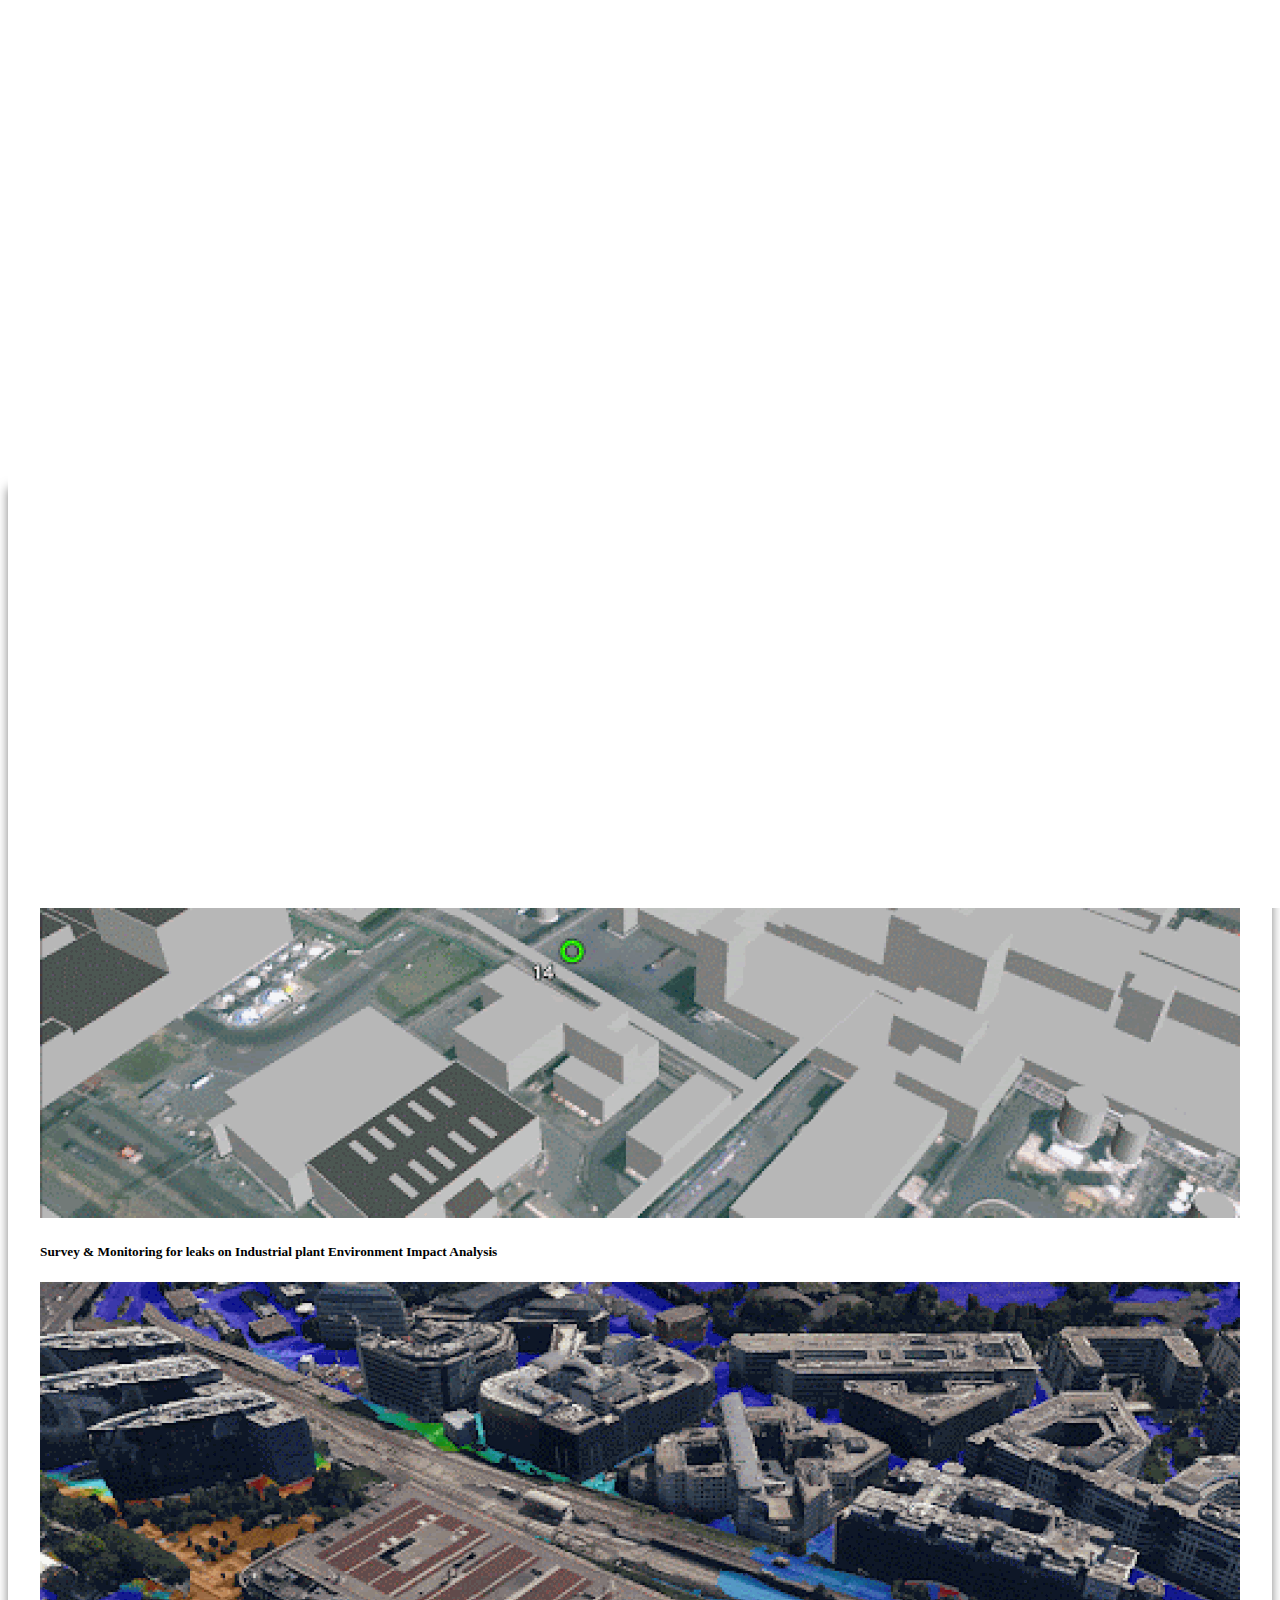
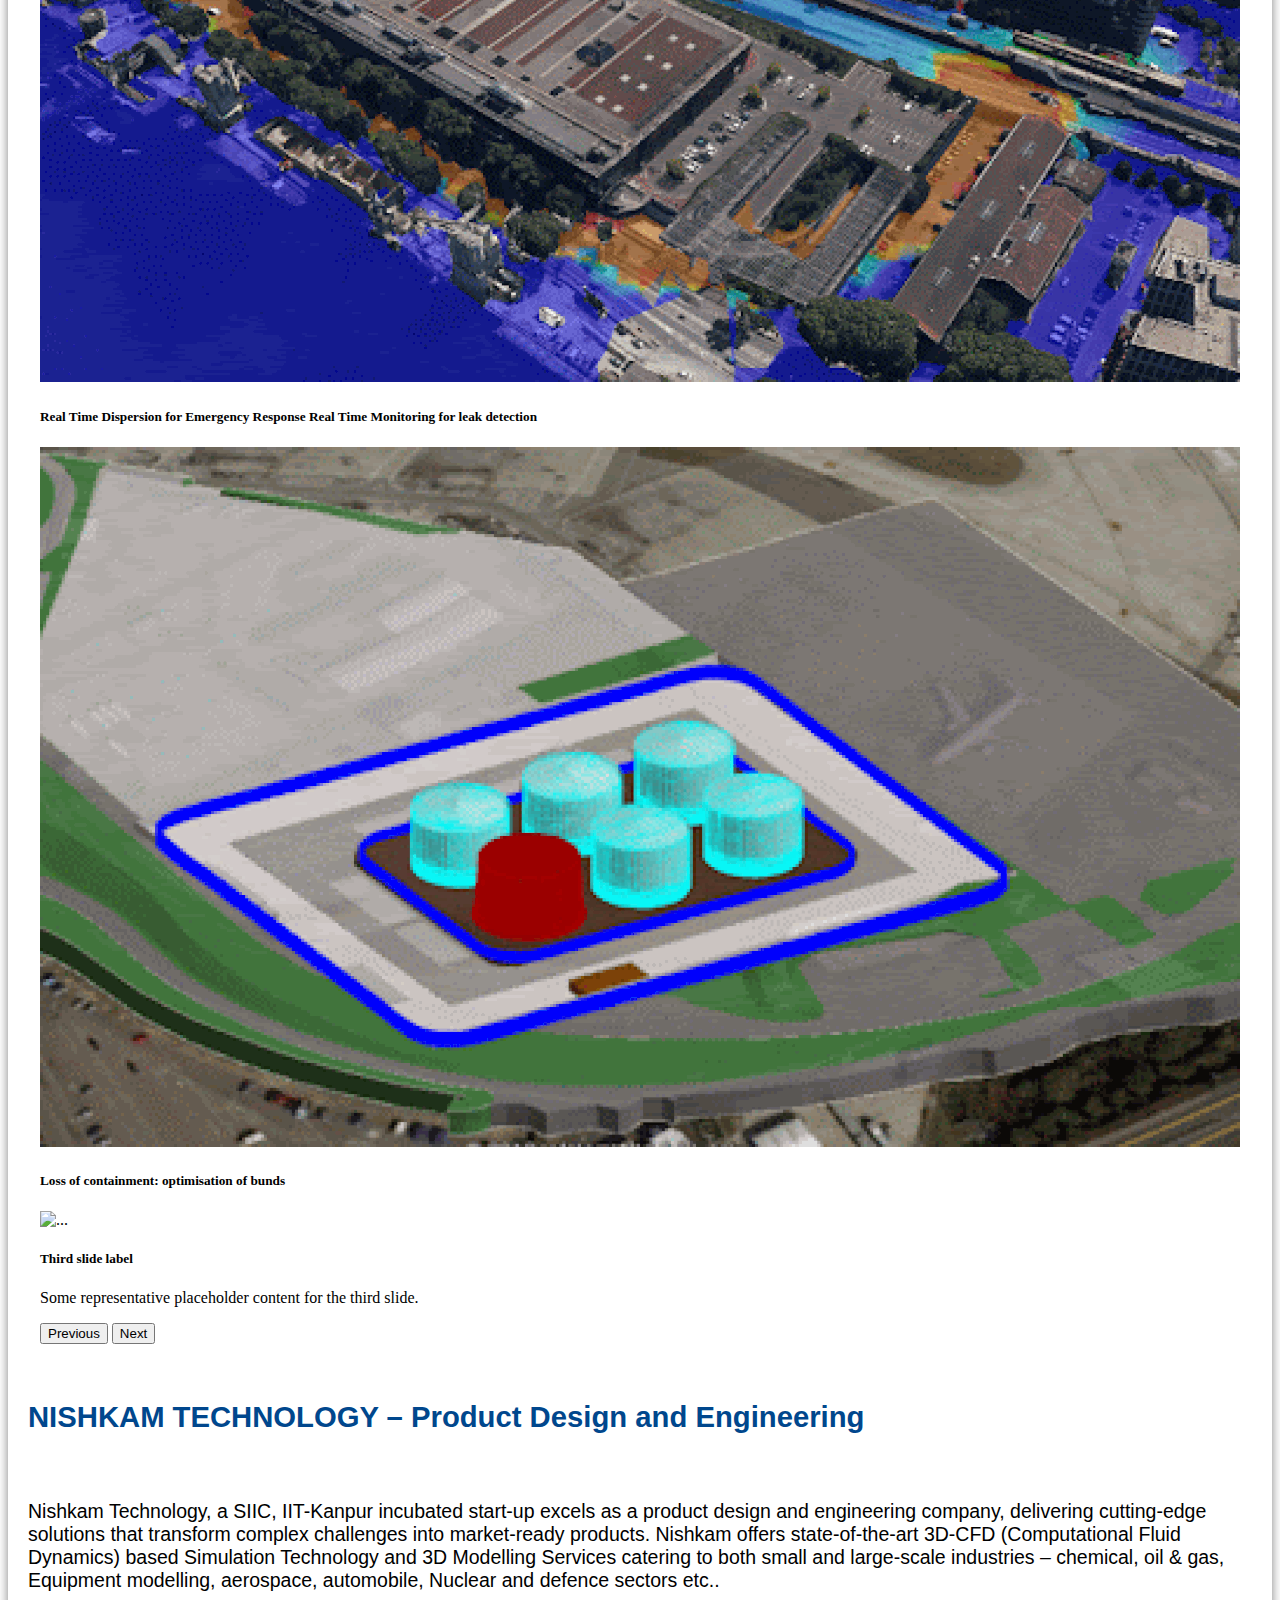
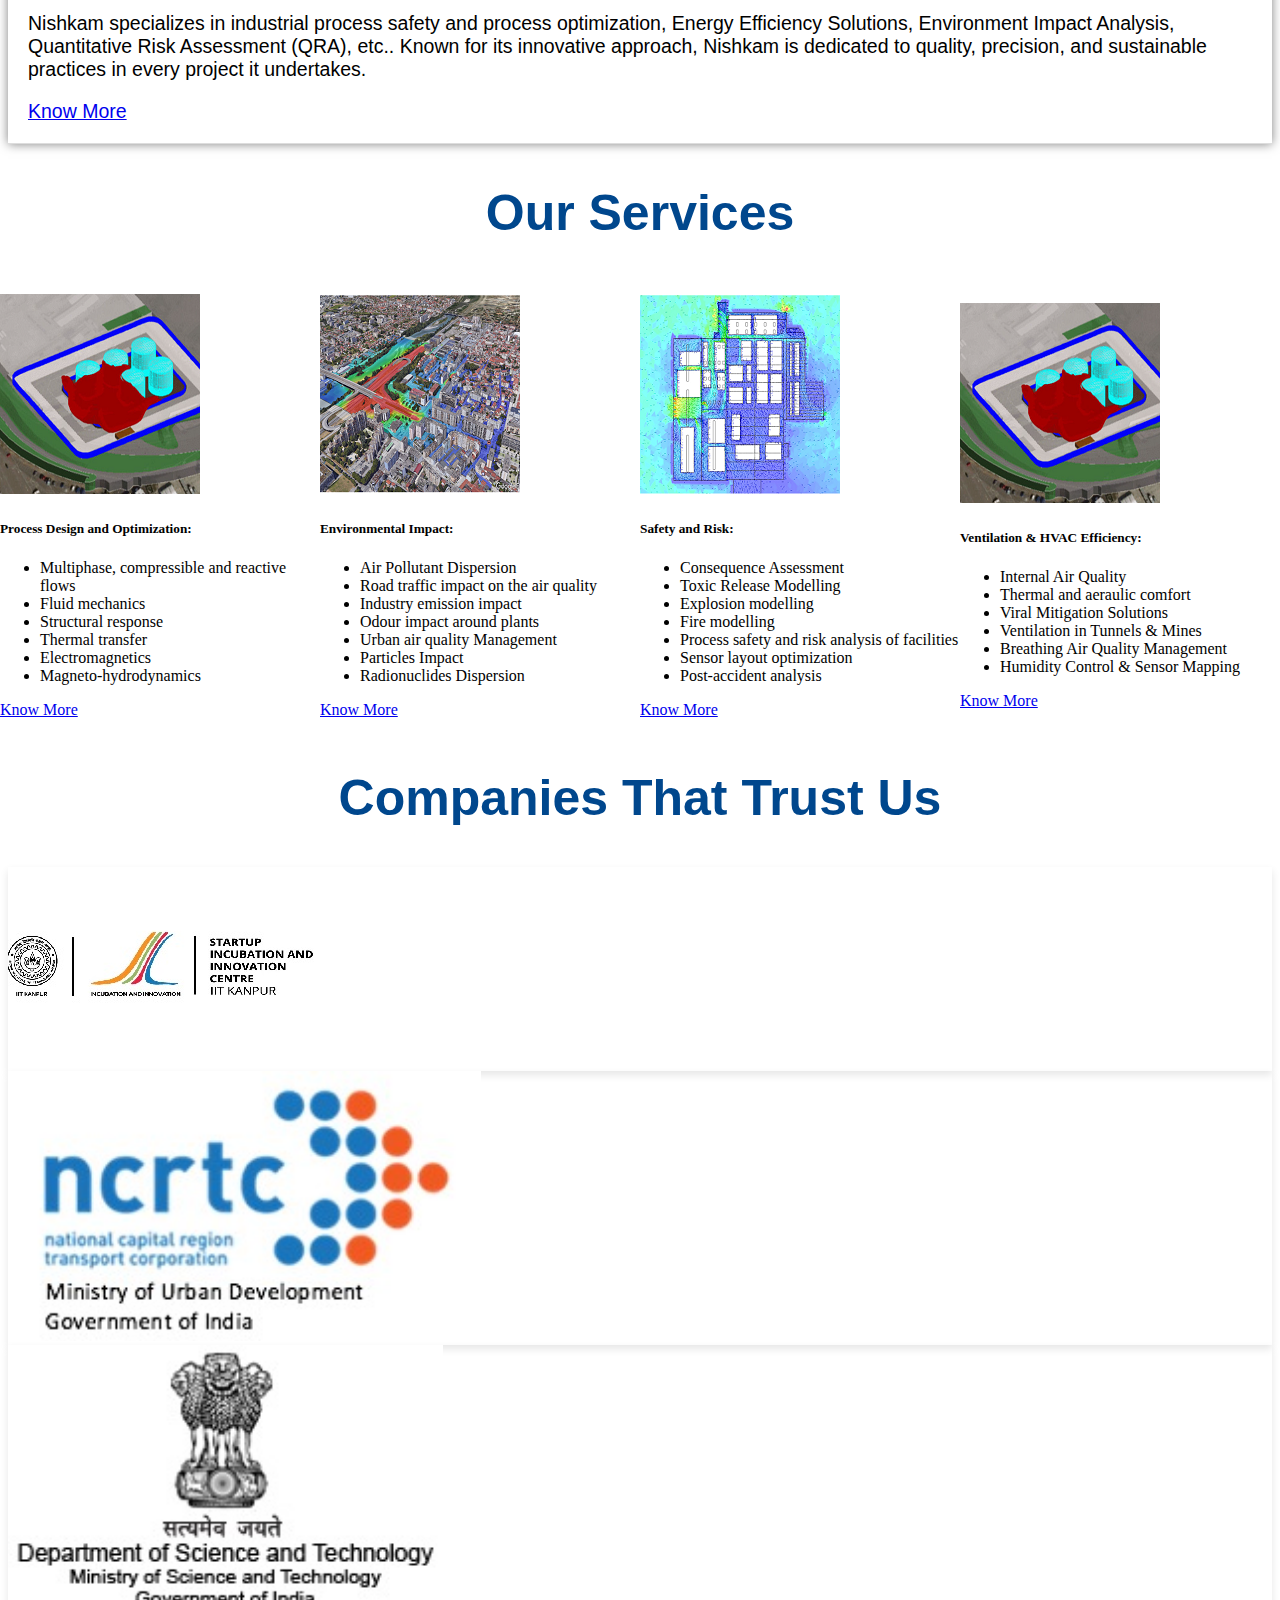
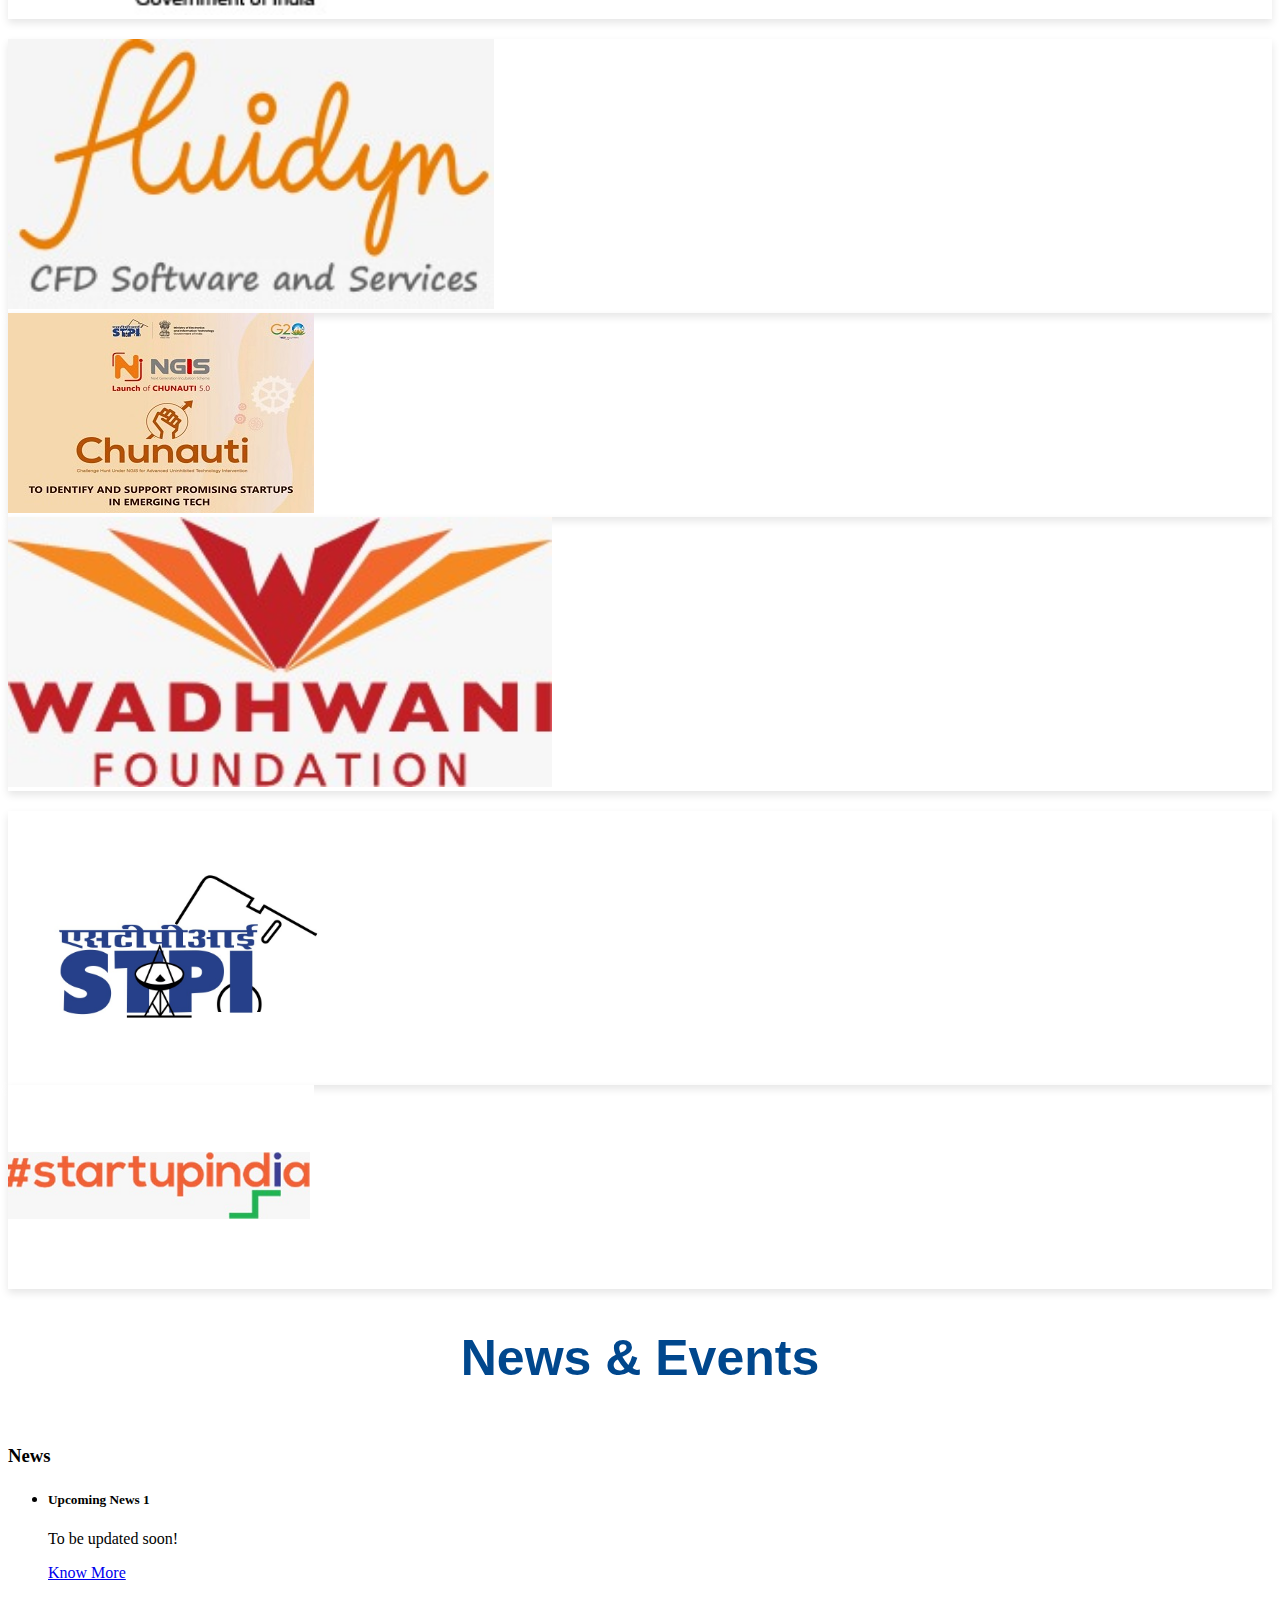
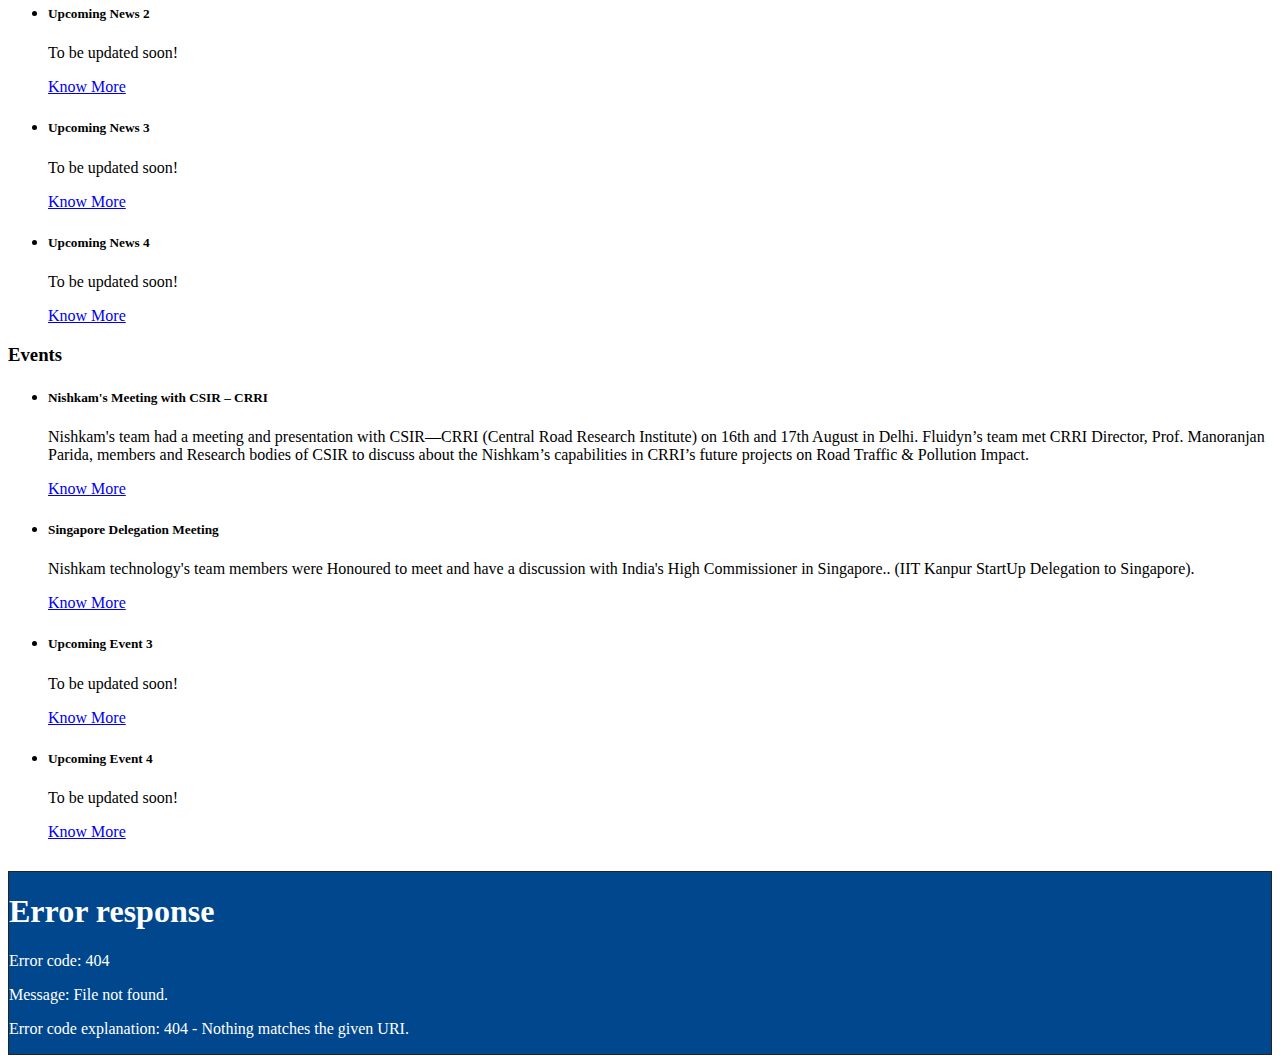
==== index.html @ 5185889e "Update index.html" ====
<!DOCTYPE html>
<html lang="en">
  <head>
    <!-- Required meta tags -->
    <meta charset="utf-8" />
    <meta name="viewport" content="width=device-width, initial-scale=1" />
    <!-- Bootstrap CSS -->
    <link
      href="https://cdn.jsdelivr.net/npm/bootstrap@5.0.2/dist/css/bootstrap.min.css"
      rel="stylesheet"
      integrity="sha384-EVSTQN3/azprG1Anm3QDgpJLIm9Nao0Yz1ztcQTwFspd3yD65VohhpuuCOmLASjC"
      crossorigin="anonymous"
    />
    <title>Niskam Technology</title>
    <link
      rel="icon"
      href="cropped-NISHKAM-FINAL-LOGO-Divyanshu-e1649421050579-2048x1562.png"
    />
    <style>
      .ppp {
        background: #ffffff url(load.gif) no-repeat center center;

        height: 100%;
        width: 100%;
        position: fixed;
        z-index: 100;
      }

       .navbar .navbar-nav .nav-item .nav-link {
        text-transform: uppercase;
        padding: 18px;
        font-size: 17px;
        border-radius: 10px;
        font-family: "Oswald", sans-serif;
        font-weight: bold;
      }

      .navbar .navbar-nav .nav-item .nav-link:hover {
        color: white;
        background-color: #0076ce;
        transition: 0.4s;
      }

      .navbar-brand {
        padding-top: 12px;
      }

      .logotitle {
        color: #0076ce;
        font-family: "Oswald", sans-serif;
        margin-top: 100px;
        text-align: center;
        font-size: 24px;
        padding-top: 25px;
        padding-left: 40px;
      }

      .logimg {
        height: 100px;
      }

      .logimg2 {
        width: 300px;
        height: 92px;
      }

      @media only screen and (max-width: 500px) {
        .logimg2 {
          padding-left: 10px;
          width: 120px;
          height: 36px;
        }

        .logimg {
          height: 36px;
        }

      @import url("https://fonts.googleapis.com/css2?family=Barlow+Condensed&family=Kalam&family=Roboto+Condensed:ital,wght@1,700&display=swap");
      @import url("https://fonts.googleapis.com/css2?family=Bricolage+Grotesque:opsz,wght@10..48,500&display=swap");
    </style>
    <link rel="stylesheet" href="style.css" />
    <link rel="stylesheet" href="header.css" />
  </head>

  <body style="background-color: #ffffff">
    <div class="ppp" id="preloader">

  </div>

    <script>
      window.addEventListener("load", function () {
        setTimeout(function () {
          document.getElementById("preloader").classList.remove("ppp");
        }, 2500);
      });
    </script>


<!--     <header class="nnn"></header> -->
        <div class="container-fluid">
      <nav class="navbar navbar-expand-lg navbar-light bg-light navnav">
        <div class="container-fluid">
          <a class="navbar-brand" href="#">
            <img
              class="logimg"
              src="cropped-NISHKAM-FINAL-LOGO-Divyanshu-e1649421050579-2048x1562.png"
              style="height: 60px" />
            <span style="margin-left: 10px"
              ><img
                class="logimg2"
                src="logo2.jpeg"
                style="width: 215px; height: 60px" /></span
          ></a>
          <button
            class="navbar-toggler"
            type="button"
            data-bs-toggle="collapse"
            data-bs-target="#navbarSupportedContent"
            aria-controls="navbarSupportedContent"
            aria-expanded="false"
            aria-label="Toggle navigation"
          >
            <span class="navbar-toggler-icon"></span>
          </button>
          <div class="collapse navbar-collapse" id="navbarSupportedContent">
            <ul class="navbar-nav mb-2">
              <li class="nav-item">
                <a class="nav-link active" aria-current="page" href="index.html"
                  >Home</a
                >
              </li>

              <li class="nav-item">
                <a class="nav-link active" href="about.html">About</a>
              </li>
              <li class="nav-item dropdown">
                <a
                  class="nav-link dropdown-toggle active"
                  href="#"
                  id="navbarDropdown"
                  role="button"
                  data-bs-toggle="dropdown"
                  aria-expanded="false"
                >
                  Consultancy
                </a>
                <ul
                  class="dropdown-menu dropdown-menu"
                  aria-labelledby="navbarDarkDropdownMenuLink"
                >
                  <li>
                    <a class="dropdown-item" href="processdesign.html"
                      >Process Design and Optimization</a
                    >
                  </li>
                  <li>
                    <hr class="dropdown-divider" />
                  </li>
                  <li>
                    <a class="dropdown-item" href="environmentalimpact.html"
                      >Environmental Impact</a
                    >
                  </li>
                  <li>
                    <hr class="dropdown-divider" />
                  </li>
                  <li>
                    <a class="dropdown-item" href="safeandrisk.html"
                      >Safety and Risk</a
                    >
                  </li>
                  <li>
                    <hr class="dropdown-divider" />
                  </li>
                  <li>
                    <a class="dropdown-item" href="ventilation.html"
                      >Ventilation & HVAC Efficiency</a
                    >
                  </li>
                </ul>
              </li>
              <li class="nav-item dropdown">
                <a
                  class="nav-link dropdown-toggle active"
                  href="#"
                  id="navbarDropdown"
                  role="button"
                  data-bs-toggle="dropdown"
                  aria-expanded="false"
                >
                  Software and Services
                </a>
                <ul
                  class="dropdown-menu dropdown-menu"
                  aria-labelledby="navbarDarkDropdownMenuLink"
                >
                  <li>
                    <a class="dropdown-item" href="service.html"
                      >Fluidyn-panache</a
                    >
                  </li>
                  <li>
                    <hr class="dropdown-divider" />
                  </li>
                  <li>
                    <a class="dropdown-item" href="services2.html"
                      >Fluidyn-Ventil</a
                    >
                  </li>
                </ul>
              </li>
              <li class="nav-item">
                <a class="nav-link active" href="event.html">Events</a>
              </li>
              <li class="nav-item">
                <a class="nav-link active" href="oldgallery.html">gallery</a>
              </li>
              <li class="nav-item">
                <a class="nav-link active" href="contactus.html">Contact us</a>
              </li>
            </ul>
          </div>
        </div>
      </nav>
    </div>

    <div
      class="container-fluid"
      style="
        border-bottom: 1px solid #ddd;
        box-shadow: 0px 0px 10px rgba(0, 0, 0, 0.5);
      "
    >
      <div class="row" style="background-color: white; color: black">
        <div class="col-lg-6 col-12 cousec">
          <div
            id="carouselExampleDark"
            class="carousel slide"
            data-bs-ride="carousel"
          >
            <div class="carousel-indicators">
              <button
                type="button"
                data-bs-target="#carouselExampleDark"
                data-bs-slide-to="0"
                class="active"
                aria-current="true"
                aria-label="Slide 1"
              ></button>
              <button
                type="button"
                data-bs-target="#carouselExampleDark"
                data-bs-slide-to="1"
                aria-label="Slide 2"
              ></button>
              <button
                type="button"
                data-bs-target="#carouselExampleDark"
                data-bs-slide-to="2"
                aria-label="Slide 3"
              ></button>
              <button
                type="button"
                data-bs-target="#carouselExampleDark"
                data-bs-slide-to="3"
                aria-label="Slide 4"
              ></button>
            </div>
            <div class="carousel-inner img-fluid">
              <div class="carousel-item active" data-bs-interval="10000">
                <img src="1.gif" class="d-block w-100" alt="..." />
                <div class="carousel-caption d-none d-md-block">
                  <h5>
                    Survey & Monitoring for leaks on Industrial plant
                    Environment Impact Analysis
                  </h5>
                </div>
              </div>
              <div class="carousel-item img-fluid" data-bs-interval="2000">
                <img src="2.gif" class="d-block w-100" alt="..." />
                <div class="carousel-caption d-none d-md-block">
                  <h5>
                    Real Time Dispersion for Emergency Response Real Time
                    Monitoring for leak detection
                  </h5>
                </div>
              </div>
              <div class="carousel-item img-fluid">
                <img src="3.gif" class="d-block w-100" alt="..." />
                <div class="carousel-caption d-none d-md-block">
                  <h5>Loss of containment: optimisation of bunds</h5>
                </div>
              </div>
              <div class="carousel-item img-fluid">
                <img src="4.gif" class="d-block w-100" alt="..." />
                <div class="carousel-caption d-none d-md-block">
                  <h5>Third slide label</h5>
                  <p>
                    Some representative placeholder content for the third slide.
                  </p>
                </div>
              </div>
            </div>
            <button
              class="carousel-control-prev"
              type="button"
              data-bs-target="#carouselExampleDark"
              data-bs-slide="prev"
            >
              <span
                class="carousel-control-prev-icon"
                aria-hidden="true"
              ></span>
              <span class="visually-hidden">Previous</span>
            </button>
            <button
              class="carousel-control-next"
              type="button"
              data-bs-target="#carouselExampleDark"
              data-bs-slide="next"
            >
              <span
                class="carousel-control-next-icon"
                aria-hidden="true"
              ></span>
              <span class="visually-hidden">Next</span>
            </button>
          </div>
        </div>
        <div class="col-lg-6 col-12 textcours">
          <div class="row">
            <div class="col-12">
              <h2
                style="
                  color: #00478d;
                  font-family: 'Oswald', sans-serif;
                  font-weight: bold;
                "
              >
                NISHKAM TECHNOLOGY – Product Design and Engineering
              </h2>
              <br />
            </div>
            <div class="col-12 px-3">
              <p>
                Nishkam Technology, a SIIC, IIT-Kanpur incubated start-up 
                excels as a product design and engineering company, 
                delivering cutting-edge solutions that transform complex 
                challenges into market-ready products. Nishkam 
                offers state-of-the-art 3D-CFD (Computational Fluid Dynamics) 
                based Simulation Technology and 3D Modelling Services catering 
                to both small and large-scale industries – chemical, oil & gas, 
                Equipment modelling, aerospace, automobile, Nuclear and defence sectors etc..
              </p>
              <p>
                Nishkam specializes in industrial process safety and process optimization, 
                Energy Efficiency Solutions, Environment Impact Analysis, Quantitative 
                Risk Assessment (QRA), etc.. Known for its innovative approach, Nishkam is 
                dedicated to quality, precision, and sustainable practices in every project it undertakes.
              </p>
              <a
                href="about.html"
                class="btn btn-primary"
                style="align-items: left"
                >Know More</a
              >
            </div>
          </div>
        </div>
      </div>
    </div>

    <div class="container">
      <div class="services">Our Services</div>
    </div>

    <div
      class="container"
      style="display: flex; align-items: center; justify-content: center"
    >
      <div
        class="row"
        style="display: flex; align-items: center; justify-content: center"
      >
        <div
          class="col-lg-3 col-sm-12"
          style="
            display: flex;
            align-items: center;
            justify-content: center;
            padding-top: 12px;
          "
        >
          <div class="card cc" style="width: 20rem">
            <img
              src="image1.png"
              class="card-img-top"
              alt="..."
            />
            <div class="card-body">
              <h5 class="card-title">Process Design and Optimization:</h5>
              <ul class="card-text" style="text-align: left">
                <li>Multiphase, compressible and reactive flows</li>
                <li>Fluid mechanics</li>
                <li>Structural response</li>
                <li>Thermal transfer</li>
                <li>Electromagnetics</li>
                <li>Magneto-hydrodynamics</li>
              </ul>
              <a
                href="processdesign.html"
                class="btn btn-primary"
                style="align-items: left"
                >Know More</a
              >
            </div>
          </div>
        </div>
        <div
          class="col-lg-3 col-sm-12"
          style="
            display: flex;
            align-items: center;
            justify-content: center;
            padding-top: 12px;
          "
        >
          <div class="card cc" style="width: 20rem">
            <img
              src="image2.png"
              class="card-img-top"
              alt="..."
            />
            <div class="card-body">
              <h5 class="card-title">Environmental Impact:</h5>
              <ul class="card-text" style="text-align: left">
                <li>Air Pollutant Dispersion</li>
                <li>Road traffic impact on the air quality</li>
                <li>Industry emission impact</li>
                <li>Odour impact around plants</li>
                <li>Urban air quality Management</li>
                <li>Particles Impact</li>
                <li>Radionuclides Dispersion</li>
              </ul>
              <a
                href="environmentalimpact.html"
                class="btn btn-primary"
                style="align-items: left"
                >Know More</a
              >
            </div>
          </div>
        </div>
        <div
          class="col-lg-3 col-sm-12"
          style="
            display: flex;
            align-items: center;
            justify-content: center;
            padding-top: 12px;
          "
        >
          <div class="card cc" style="width: 20rem">
            <img
              src="image3 (1).png"
              class="card-img-top"
              alt="..."
            />
            <div class="card-body">
              <h5 class="card-title">Safety and Risk:</h5>
              <ul class="card-text" style="text-align: left">
                <h4></h4>
                <li>Consequence Assessment</li>
                <li>Toxic Release Modelling</li>
                <li>Explosion modelling</li>
                <li>Fire modelling</li>
                <li>Process safety and risk analysis of facilities</li>
                <li>Sensor layout optimization</li>
                <li>Post-accident analysis</li>
              </ul>
              <a
                href="safeandrisk.html"
                class="btn btn-primary"
                style="align-items: left"
                >Know More</a
              >
            </div>
          </div>
        </div>
        <div
          class="col-lg-3 col-sm-12"
          style="
            display: flex;
            align-items: center;
            justify-content: center;
            padding-top: 12px;
          "
        >
          <div class="card cc" style="width: 20rem">
            <img
              src="image1.png"
              class="card-img-top"
              alt="..."
            />
            <div class="card-body">
              <h5 class="card-title">Ventilation & HVAC Efficiency:</h5>
              <ul class="card-text" style="text-align: left">
                <li>Internal Air Quality</li>
                <li>Thermal and aeraulic comfort</li>
                <li>Viral Mitigation Solutions</li>
                <li>Ventilation in Tunnels & Mines</li>
                <li>Breathing Air Quality Management</li>
                <li>Humidity Control & Sensor Mapping</li>
              </ul>
              <a
                href="ventilation.html"
                class="btn btn-primary"
                style="align-items: left"
                >Know More</a
              >
            </div>
          </div>
        </div>
      </div>
    </div>

    <div class="container" style="padding-top: 10px">
      <div class="row services">Companies That Trust Us</div>
      <div class="row">
        <div class="col-md-4">
          <div
            class="card mb-3"
            style="box-shadow: 0 4px 8px rgba(0, 0, 0, 0.1)"
          >
            <img
              src="1.jpg"
              class="card-img-top img-fluid"
              alt="..."
            />
          </div>
        </div>
        <div class="col-md-4">
          <div
            class="card mb-3"
            style="box-shadow: 0 4px 8px rgba(0, 0, 0, 0.1)"
          >
            <img
              src="2.jpeg"
              style="height: 270px"
              class="card-img-top img-fluid"
              alt="..."
            />
          </div>
        </div>
        <div class="col-md-4">
          <div
            class="card mb-3"
            style="box-shadow: 0 4px 8px rgba(0, 0, 0, 0.1)"
          >
            <img
              src="3.jpeg"
              style="height: 270px"
              class="card-img-top img-fluid"
              alt="..."
            />
          </div>
        </div>
      </div>
      <div class="row" style="margin-top: 20px">
        <div class="col-md-4">
          <div
            class="card mb-3"
            style="box-shadow: 0 4px 8px rgba(0, 0, 0, 0.1)"
          >
            <img
              src="4.jpeg"
              style="height: 270px"
              class="card-img-top img-fluid"
              alt="..."
            />
          </div>
        </div>
        <div class="col-md-4">
          <div
            class="card mb-3"
            style="box-shadow: 0 4px 8px rgba(0, 0, 0, 0.1)"
          >
            <img
              src="5.jpeg"
              class="card-img-top img-fluid"
              alt="..."
            />
          </div>
        </div>
        <div class="col-md-4">
          <div
            class="card mb-3"
            style="box-shadow: 0 4px 8px rgba(0, 0, 0, 0.1)"
          >
            <img
              src="6.jpeg"
              style="height: 270px"
              class="card-img-top img-fluid"
              alt="..."
            />
          </div>
        </div>
      </div>
      <div class="row justify-content-center" style="margin-top: 20px">
        <div class="col-md-4">
          <div
            class="card mb-3"
            style="box-shadow: 0 4px 8px rgba(0, 0, 0, 0.1)"
          >
            <img
              src="7.jpeg"
              style="height: 270px"
              class="card-img-top img-fluid"
              alt="..."
            />
          </div>
        </div>
        <div class="col-md-4">
          <div
            class="card mb-3"
            style="box-shadow: 0 4px 8px rgba(0, 0, 0, 0.1)"
          >
            <img
              src="8.png"
              class="card-img-top img-fluid"
              alt="..."
            />
          </div>
        </div>
      </div>
    </div>

    <div class="container py-5">
      <div class="row services">News & Events</div>
      <div class="row justify-content-center">
        <!-- News Section -->
        <div class="col-lg-6 mb-4">
          <div class="card border-1 shadow-sm">
            <div class="card-body">
              <h3 class="text-primary text-center mb-4">
                <i class="bi bi-newspaper"></i> News
              </h3>
              <ul class="list-unstyled">
                <li class="mb-3">
                  <h5>Upcoming News 1</h5>
                  <p class="text-muted p-1">To be updated soon!</p>
                  <a href="event.html" class="btn btn-primary d-block"
                    >Know More</a
                  >
                </li>
                <li class="mb-3">
                  <h5 class="mb-0">Upcoming News 2</h5>
                  <p class="text-muted">To be updated soon!</p>
                  <a href="event.html" class="btn btn-primary d-block"
                    >Know More</a
                  >
                </li>
                <li class="mb-3">
                  <h5 class="mb-0">Upcoming News 3</h5>
                  <p class="text-muted">To be updated soon!</p>
                  <a href="event.html" class="btn btn-primary d-block"
                    >Know More</a
                  >
                </li>
                <li>
                  <h5 class="mb-0">Upcoming News 4</h5>
                  <p class="text-muted">To be updated soon!</p>
                  <a href="event.html" class="btn btn-primary d-block"
                    >Know More</a
                  >
                </li>
              </ul>
            </div>
          </div>
        </div>

        <!-- Events Section -->
        <div class="col-lg-6 mb-4">
          <div class="card border-1 shadow-sm">
            <div class="card-body">
              <h3 class="text-primary text-center mb-4">
                <i class="bi bi-calendar2-event"></i> Events
              </h3>
              <ul class="list-unstyled">
                <li class="mb-3">
                  <h5>Nishkam's Meeting with CSIR – CRRI</h5>
                  <p class="text-muted p-1">
                    Nishkam's team had a meeting and presentation with CSIR—CRRI
                    (Central Road Research Institute) on 16th and 17th August in
                    Delhi. Fluidyn’s team met CRRI Director, Prof. Manoranjan
                    Parida, members and Research bodies of CSIR to discuss about
                    the Nishkam’s capabilities in CRRI’s future projects on Road
                    Traffic & Pollution Impact.
                  </p>
                  <a href="event.html" class="btn btn-primary d-block"
                    >Know More</a
                  >
                </li>
                <li class="mb-3">
                  <h5>Singapore Delegation Meeting</h5>
                  <p class="text-muted p-1">
                    Nishkam technology's team members were Honoured to meet and
                    have a discussion with India's High Commissioner in
                    Singapore.. (IIT Kanpur StartUp Delegation to Singapore).
                  </p>
                  <a href="event.html" class="btn btn-primary d-block"
                    >Know More</a
                  >
                </li>
                <li class="mb-3">
                  <h5>Upcoming Event 3</h5>
                  <p class="text-muted p-1">To be updated soon!</p>
                  <a href="event.html" class="btn btn-primary d-block"
                    >Know More</a
                  >
                </li>
                <li>
                  <h5>Upcoming Event 4</h5>
                  <p class="text-muted p-1">To be updated soon!</p>
                  <a href="event.html" class="btn btn-primary d-block"
                    >Know More</a
                  >
                </li>
              </ul>
            </div>
          </div>
        </div>
      </div>
    </div>

    <footer
      class="fff"
      style="
        border: 1px solid #212529;
        background-color: #00478d;
        color: #ffffff;
        margin-top: 30px;
      "
    ></footer>
    <script src="link.js"></script>
    <script
      src="https://cdn.jsdelivr.net/npm/bootstrap@5.0.2/dist/js/bootstrap.bundle.min.js"
      integrity="sha384-MrcW6ZMFYlzcLA8Nl+NtUVF0sA7MsXsP1UyJoMp4YLEuNSfAP+JcXn/tWtIaxVXM"
      crossorigin="anonymous"
    ></script>
  </body>
</html>
---- style.css ----
.c-img {

  width: 500px;
  filter: brightness(0.6);
}

.cousec {
  background-color: #ffffff;
  display: flex;
  justify-content: center;
  padding-top: 12px;
  padding-bottom: 12px;

}

.rcard {
  padding: 15px;
  display: flex;
  box-shadow: rgba(0, 0, 0, 0.15) 1.95px 1.95px 2.6px;
}

.textcours {
  background-color: #ffffff;
  color: black;
  display: flex;
  align-items: center;
  justify-content: center;
  padding: 20px;
  font-size: 19.5px;
  font-family: 'Bricolage Grotesque', sans-serif;
}

.forlinks {
  text-decoration: none;
  color: #ffffff;
  transition: 0.5s;
}

.forlinks:hover {
  color: #FF4500;
}

@media only screen and (max-width: 900px) {
  .cousec {
    padding: 0px;
  }

  .c-img {
    height: 250px;
    width: auto;
  }

  .textsec {
    display: flex;
    justify-content: left;
  }

  .imagesecl {
    display: flex;
    align-items: center;
    justify-content: left;
    padding-top: 10px;
  }

  .textcours {
    font-size: 17px;
  }

  .upband {
    display: none;
  }
}
---- header.css ----
.dropdown-menu .dropdown-item {
  padding: 15px;
}

.ci {
  overflow: hidden;
  padding: 5px;

  width: 290px;
  height: 190px;
}

.ctus {
  background-color: #fff;

  box-shadow: 0px 0px 10px rgba(0, 0, 0, 0.1);
  border-radius: 10px;
}

.zzz {
  border-left: 1px solid black;
}


.services {

  display: flex;
  align-items: center;
  justify-content: center;
  font-family: 'Oswald', sans-serif;
  font-size: 50px;
  padding-bottom: 40px;
  padding-top: 40px;

  color: #00478d;
  font-weight: bold;

}


.cc {
  transition: ease-in-out 0.3s;
}

.cc:hover {

  border: 1.5px solid #00478d;
  box-shadow: 0px 0px 10px rgba(0, 71, 141, 0.8);
  transform: scale(1.02);
}
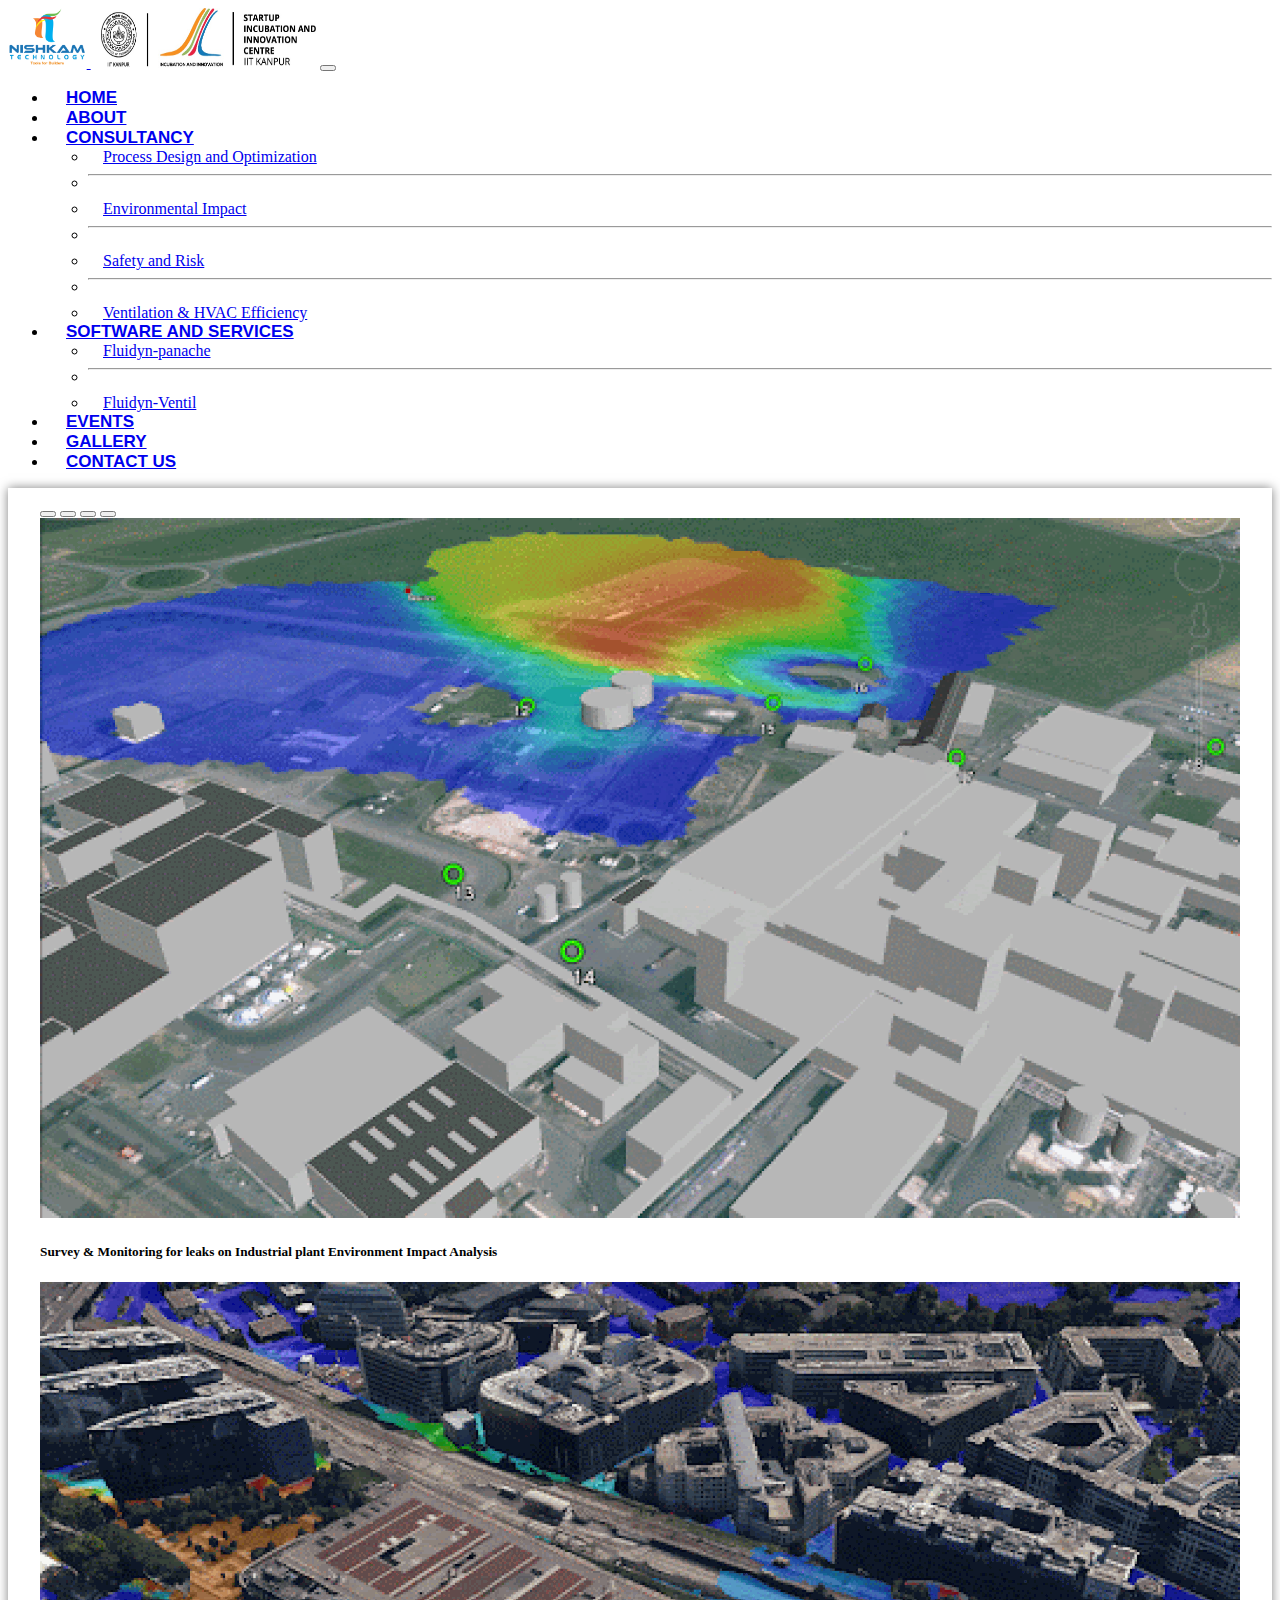
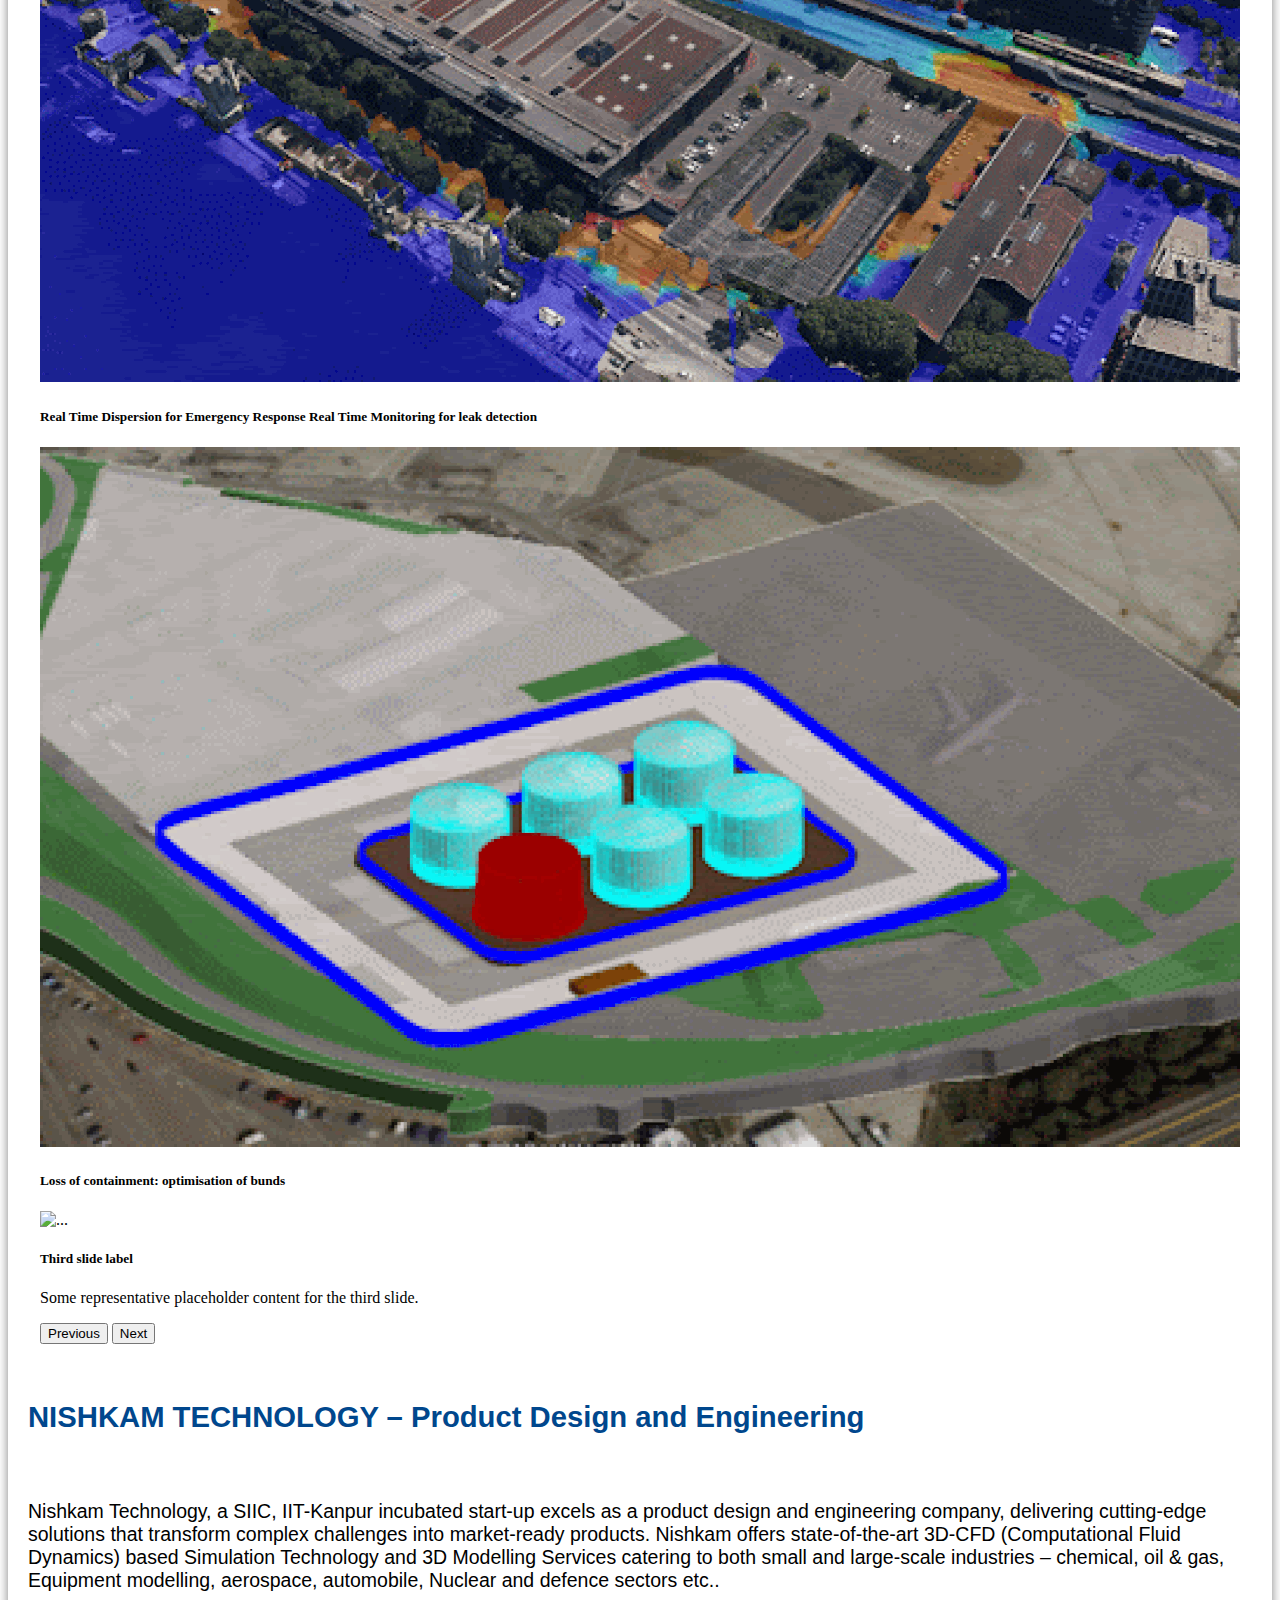
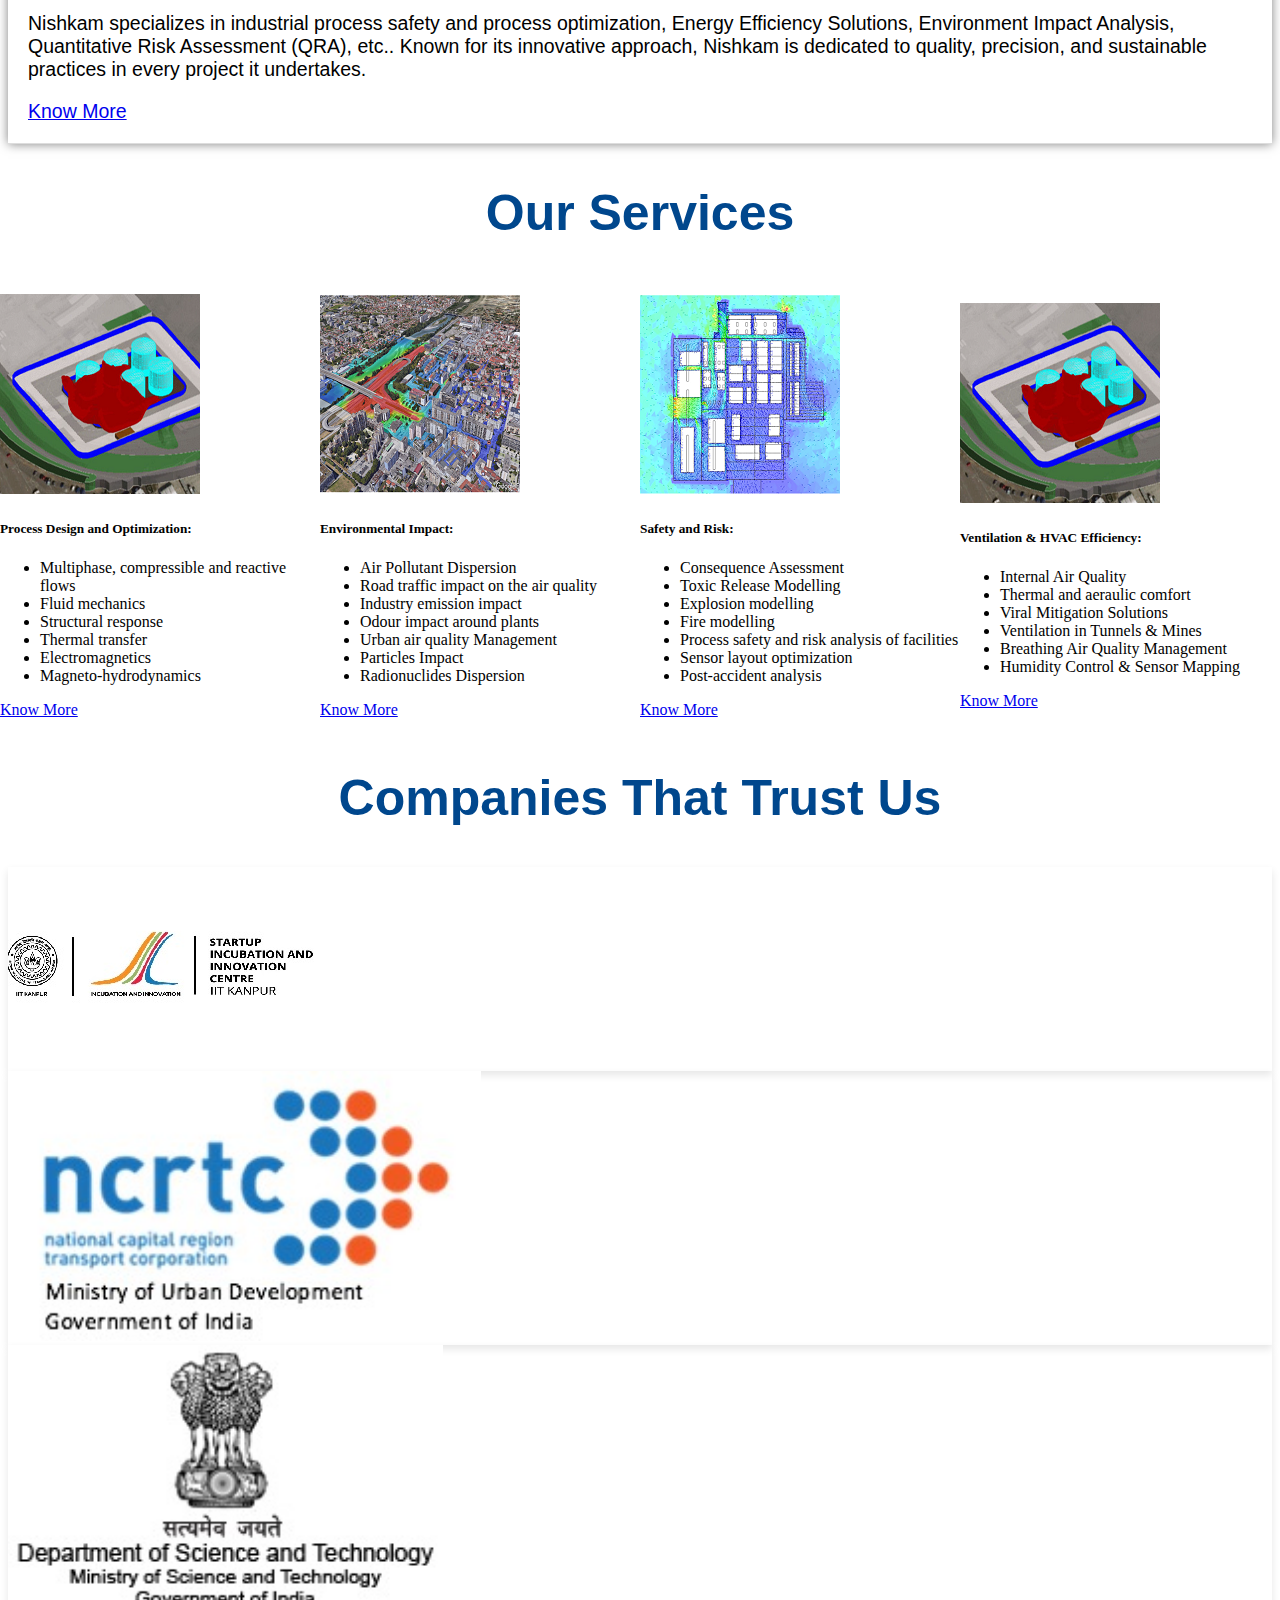
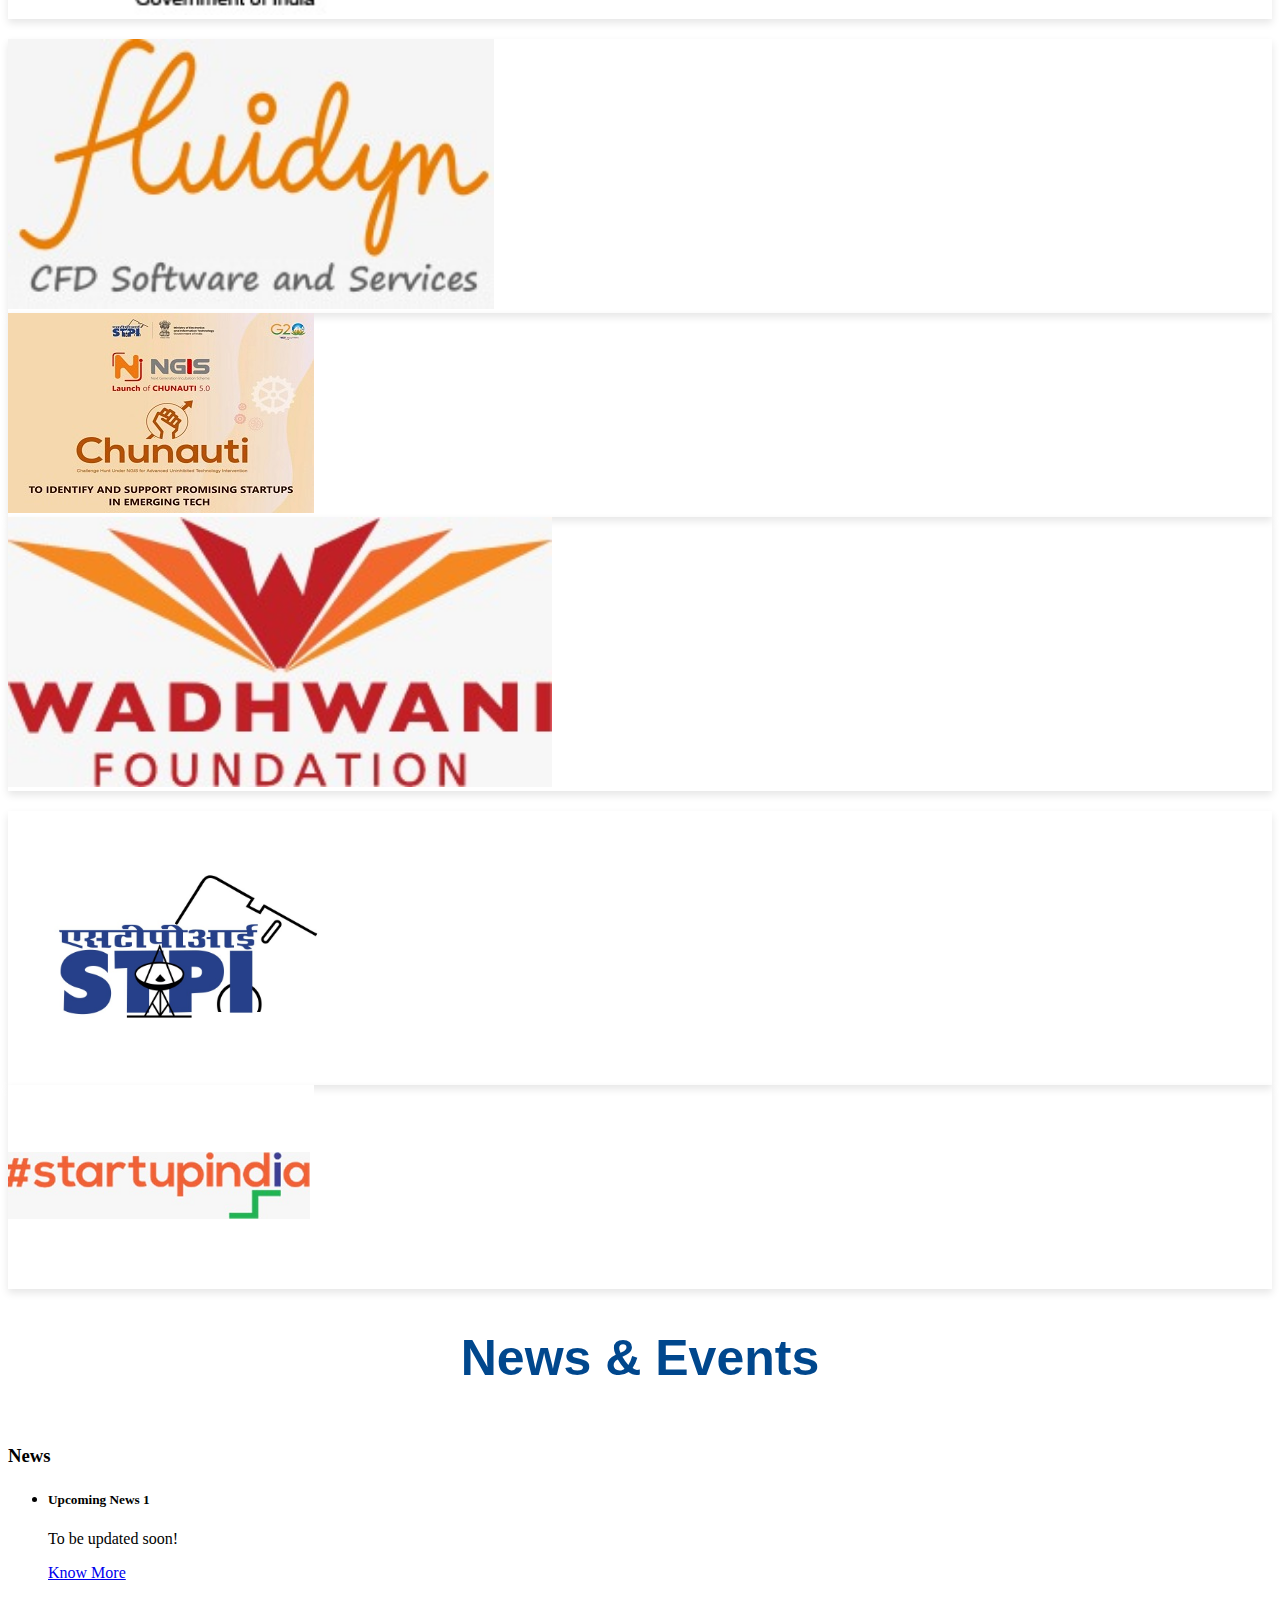
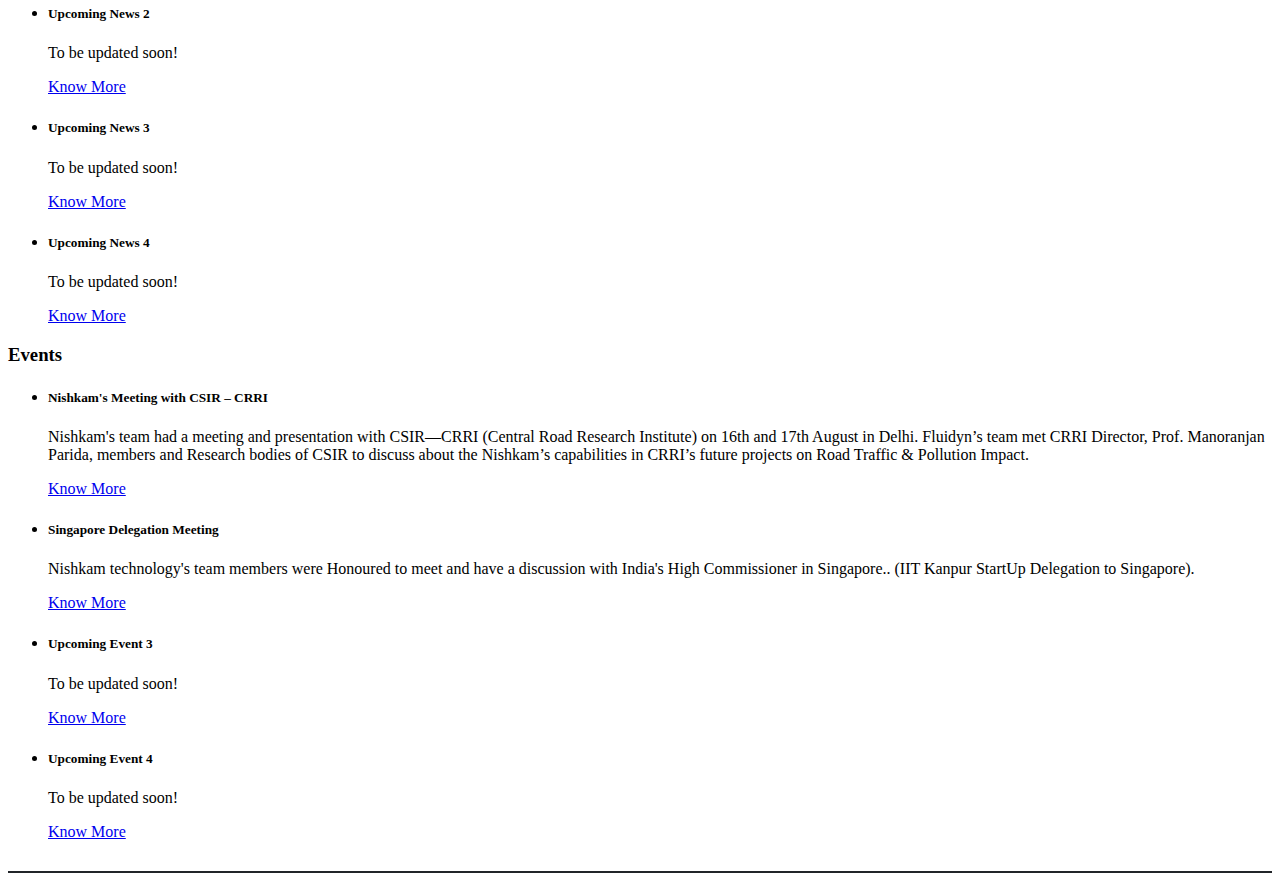
==== commit 3d4c02b8: "Update index.html" ====
--- a/index.html
+++ b/index.html
@@ -83,9 +83,6 @@
   </head>
 
   <body style="background-color: #ffffff">
-    <div class="ppp" id="preloader">
-
-  </div>
 
     <script>
       window.addEventListener("load", function () {
@@ -95,8 +92,6 @@
       });
     </script>
 
-
-<!--     <header class="nnn"></header> -->
         <div class="container-fluid">
       <nav class="navbar navbar-expand-lg navbar-light bg-light navnav">
         <div class="container-fluid">
@@ -231,7 +226,7 @@
         box-shadow: 0px 0px 10px rgba(0, 0, 0, 0.5);
       "
     >
-      <div class="row" style="background-color: white; color: black">
+      <div class="row align-items-center" style="background-color: white; color: black">
         <div class="col-lg-6 col-12 cousec">
           <div
             id="carouselExampleDark"
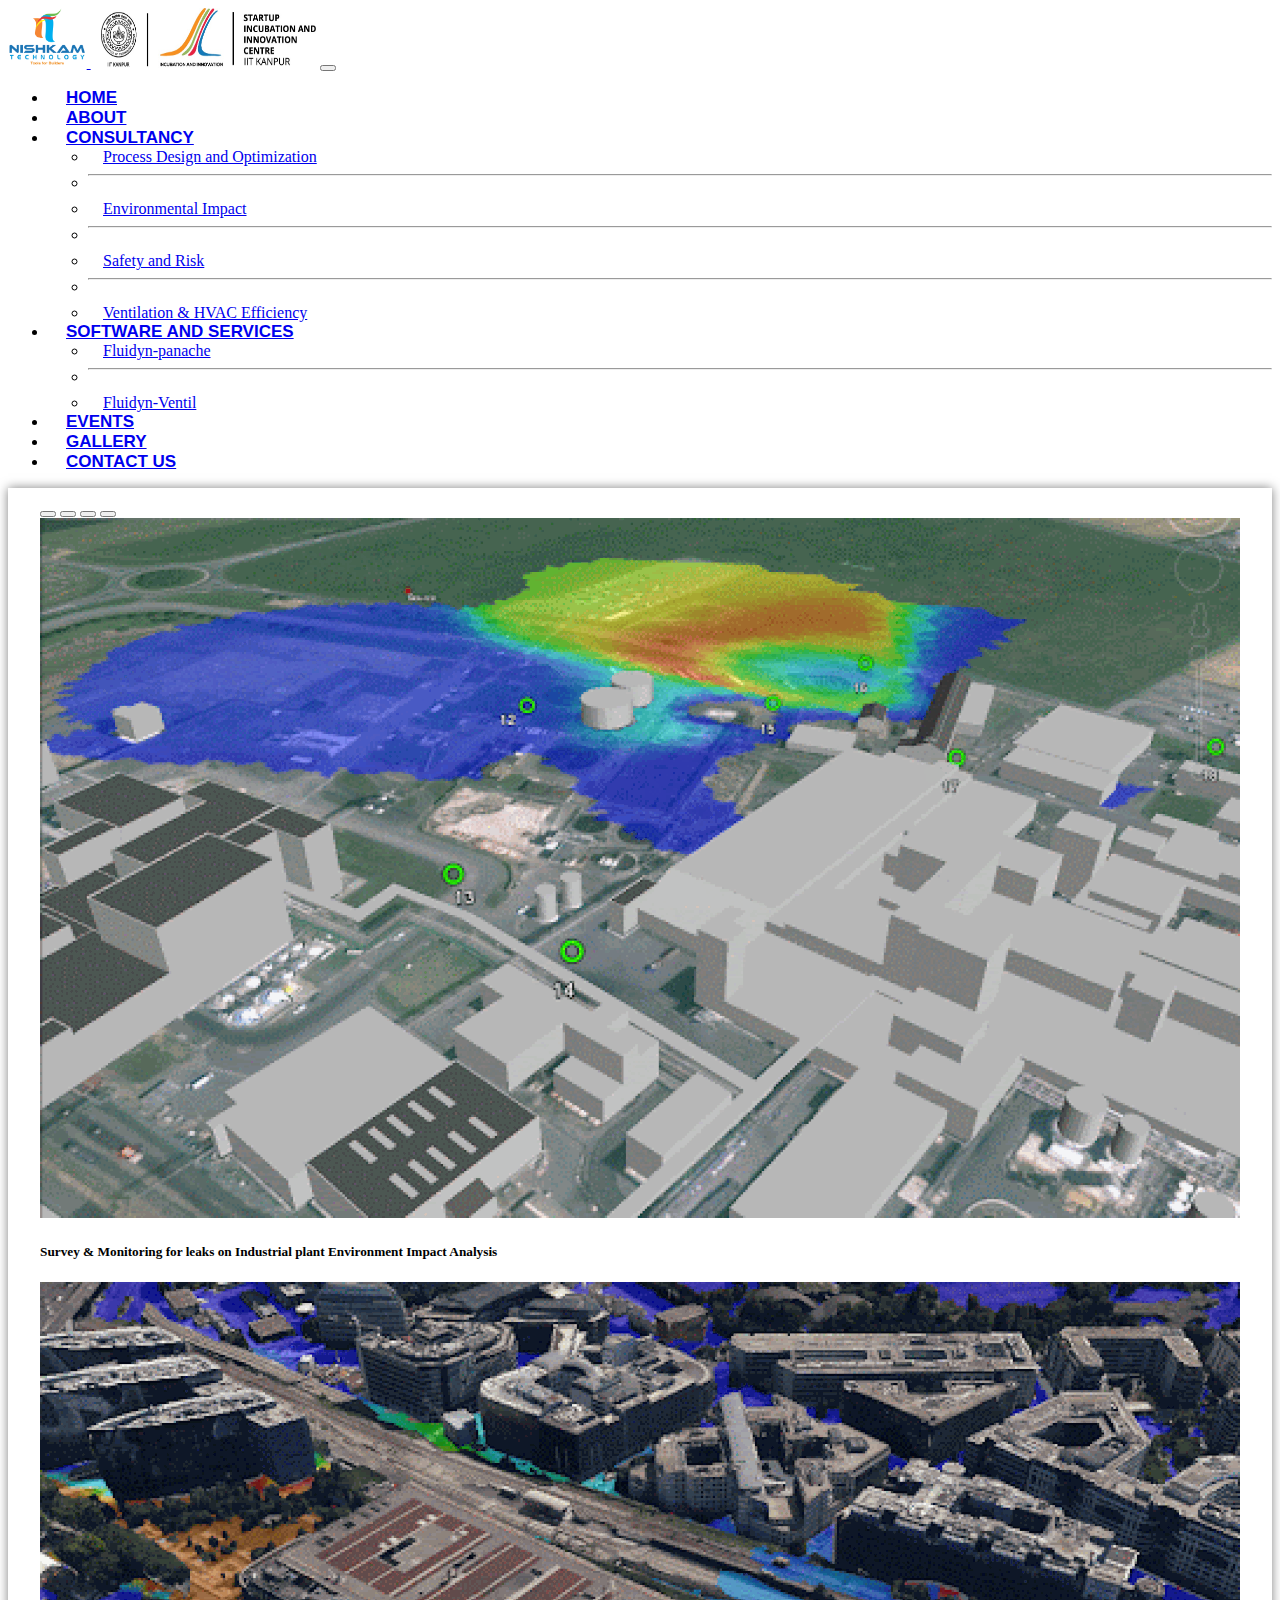
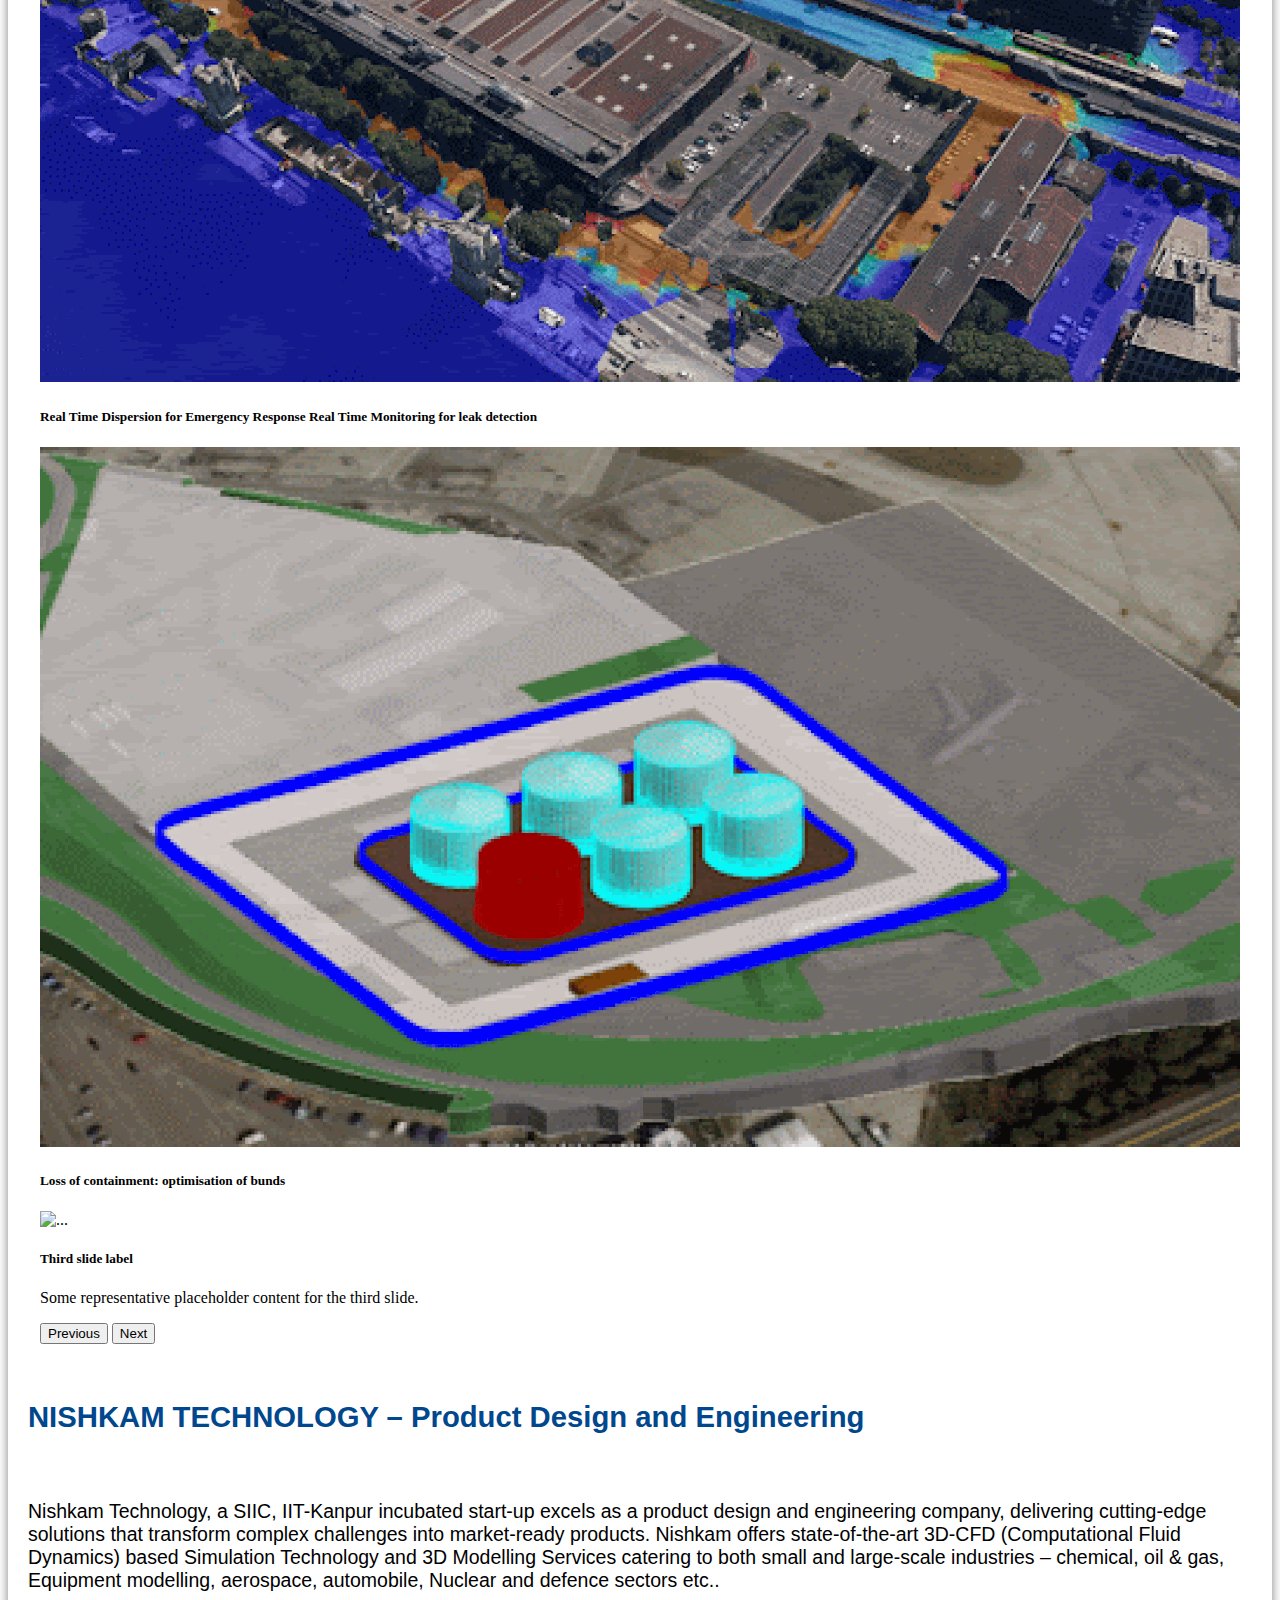
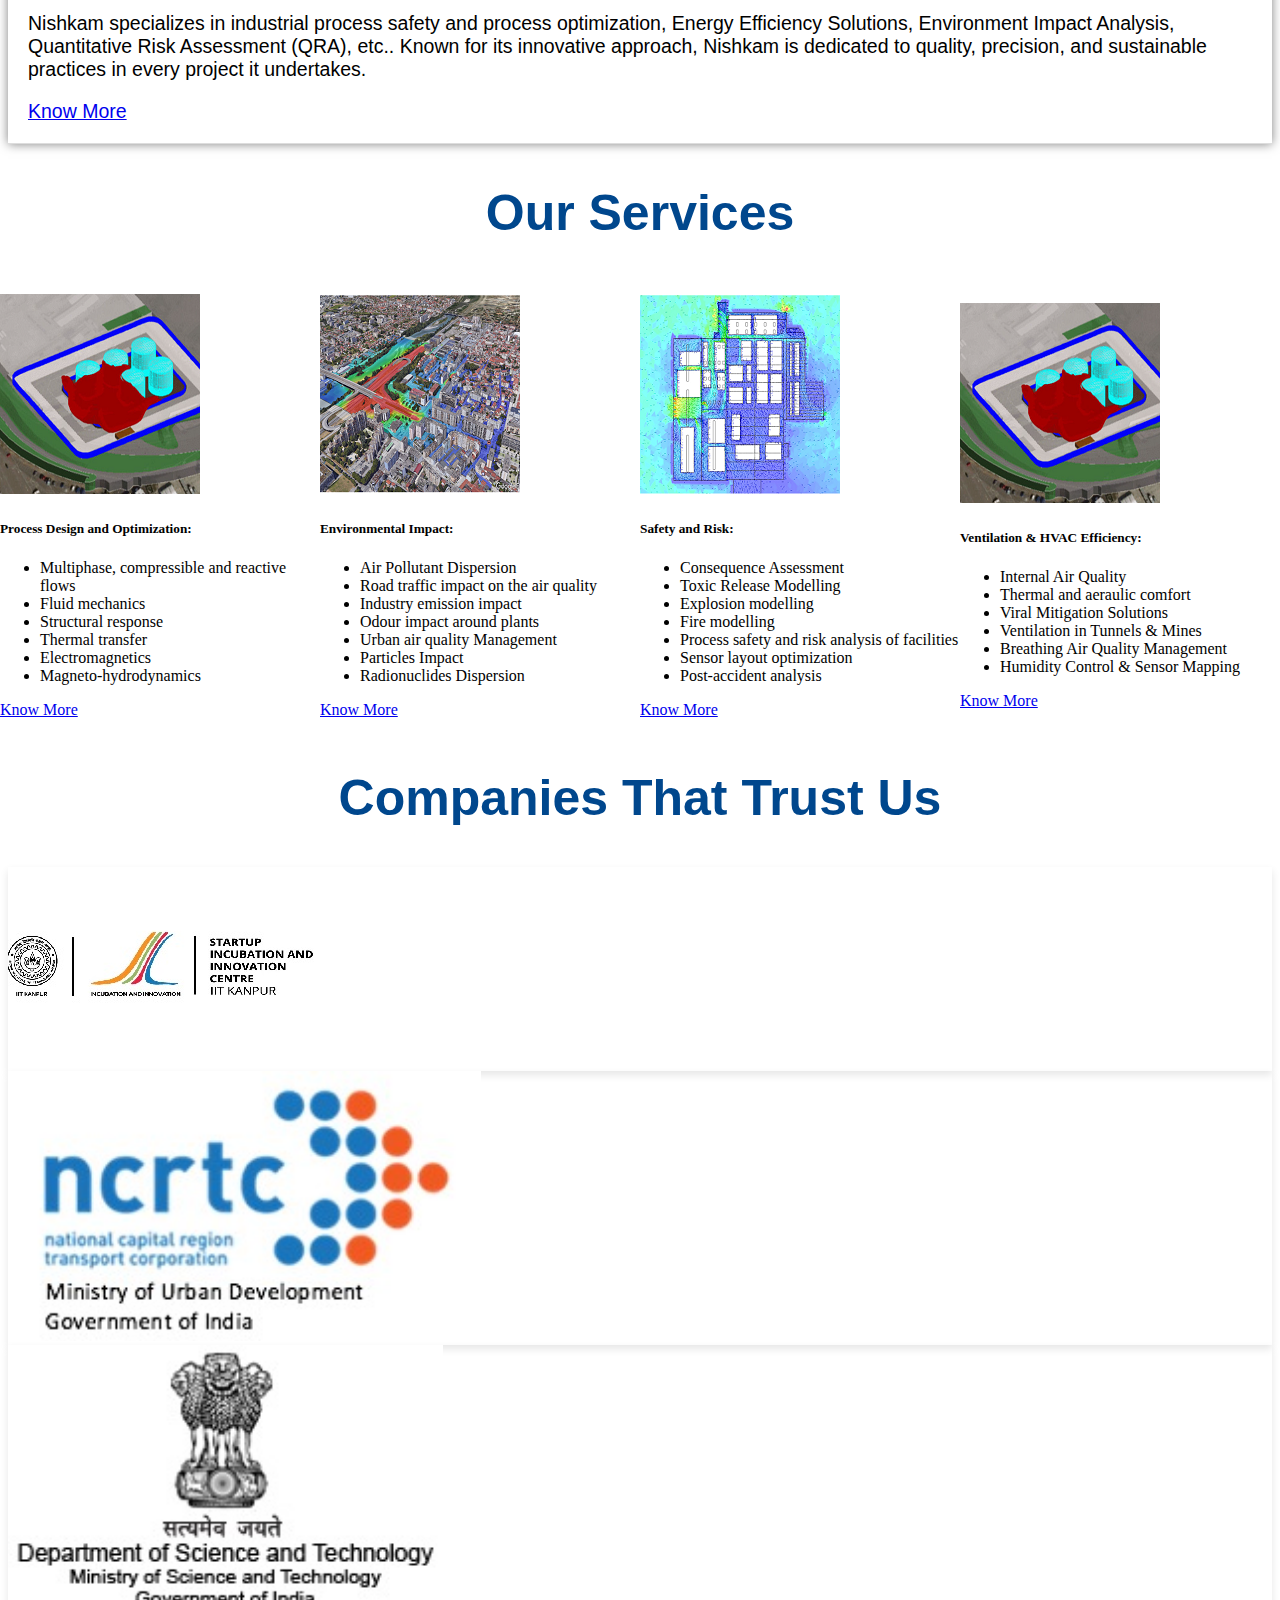
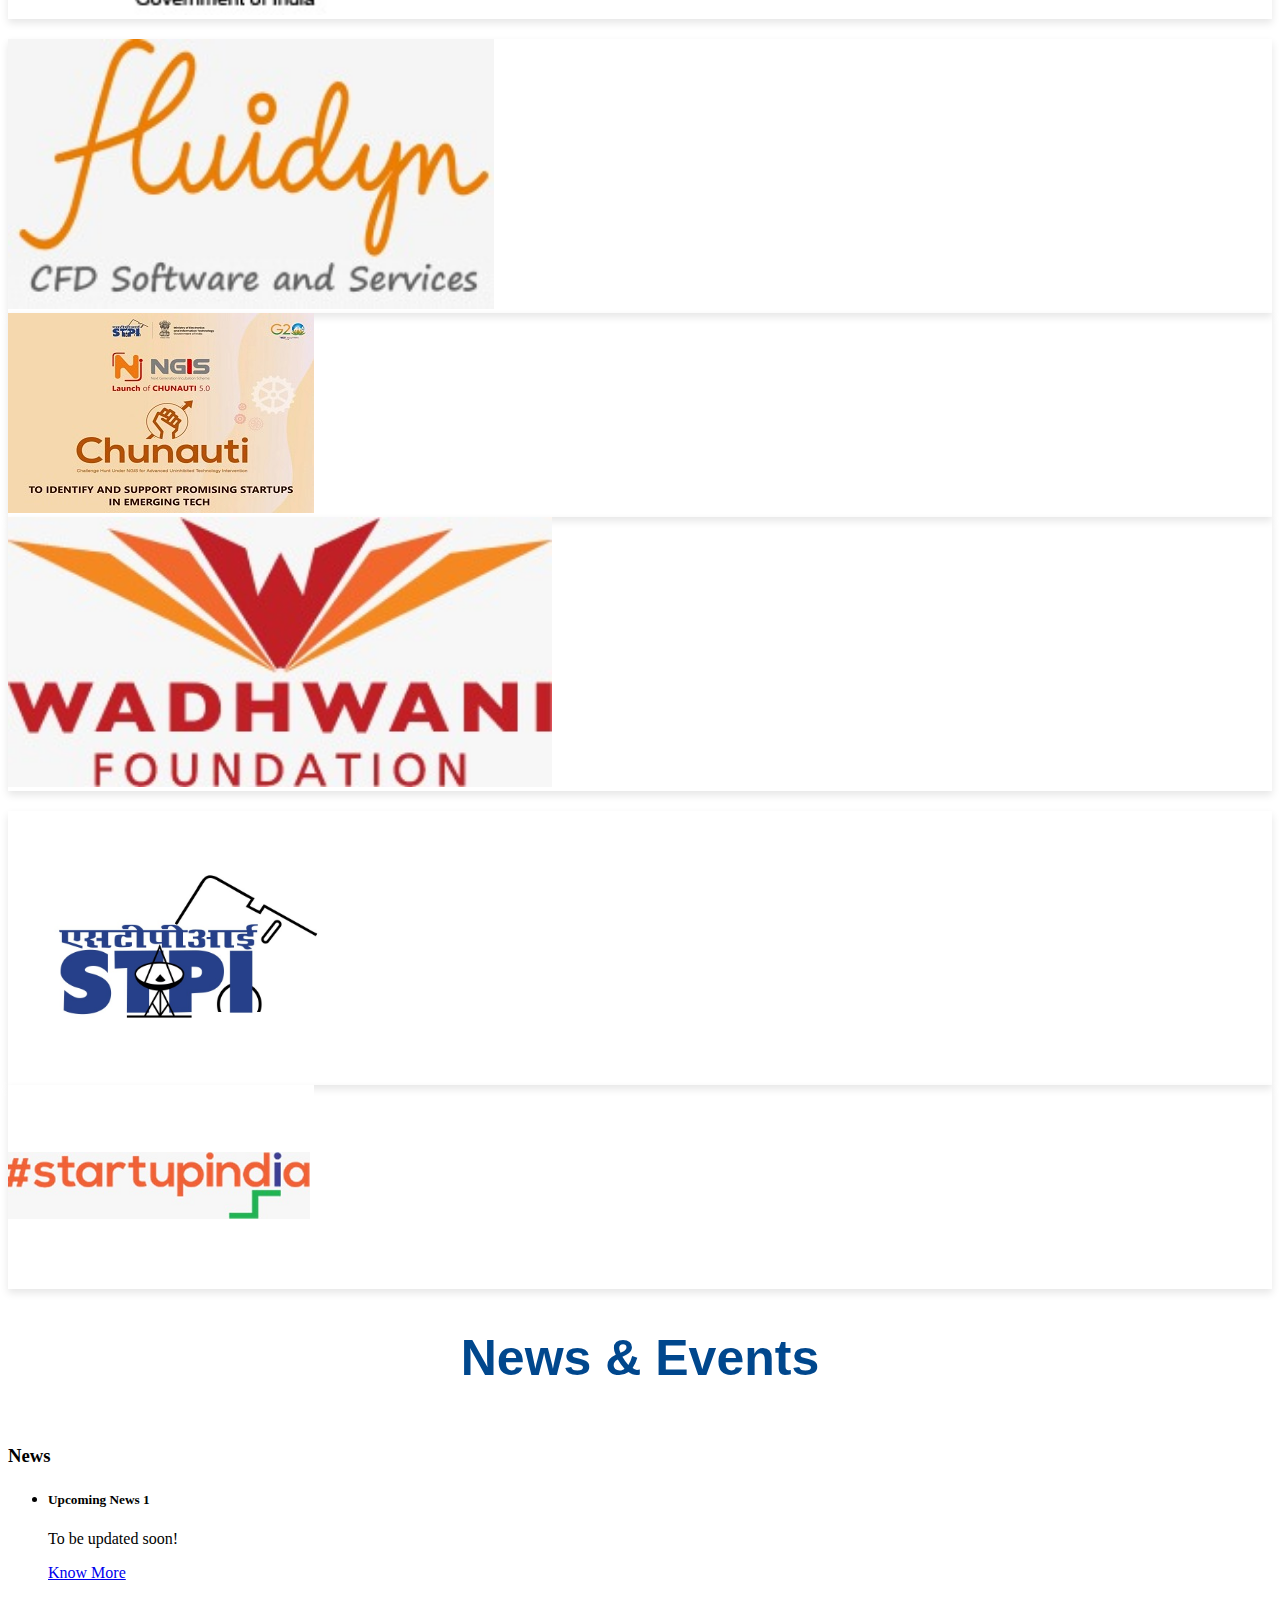
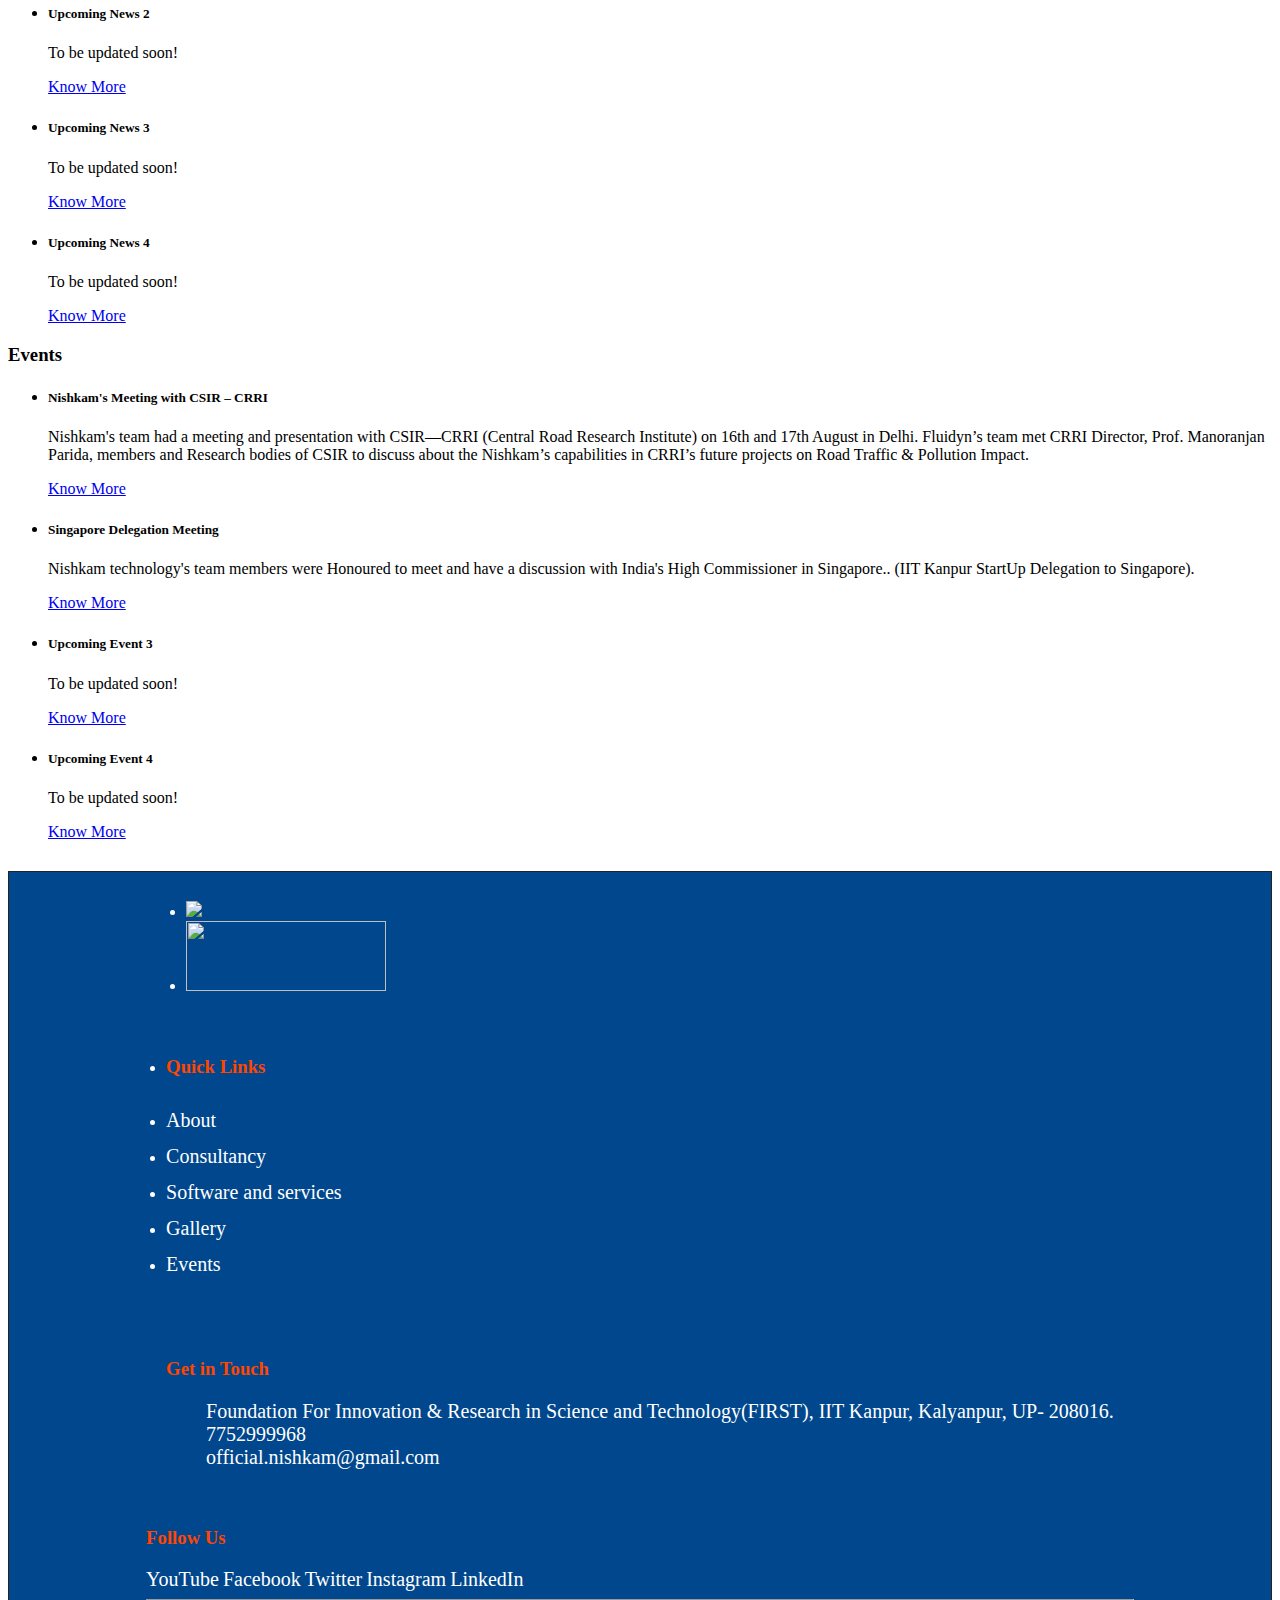
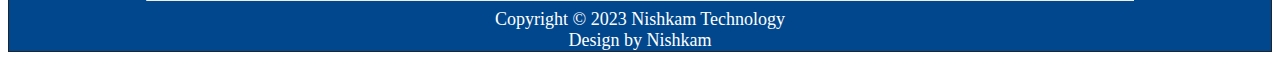
==== commit 4bfeed2d: "Update index.html" ====
--- a/index.html
+++ b/index.html
@@ -74,6 +74,30 @@
         .logimg {
           height: 36px;
         }
+
+        .forlinks {
+      text-decoration: none;
+      color: #ffffff;
+      transition: 0.5s;
+      margin-right: 10px;
+    }
+
+    .forlinks:hover {
+      color: #ff4500;
+    }
+
+    /* Add styling for the Get in Touch section */
+    .get-in-touch {
+      background-color: #333333;
+      text-align: left;
+    }
+
+    /* Add styling for the Follow Us section */
+    .follow-us {
+      background-color: #333333;
+      border-radius: 10px;
+      text-align: left;
+    }
 
       @import url("https://fonts.googleapis.com/css2?family=Barlow+Condensed&family=Kalam&family=Roboto+Condensed:ital,wght@1,700&display=swap");
       @import url("https://fonts.googleapis.com/css2?family=Bricolage+Grotesque:opsz,wght@10..48,500&display=swap");
@@ -736,7 +760,128 @@
         color: #ffffff;
         margin-top: 30px;
       "
-    ></footer>
+    >
+      <div
+  class="container-fluid"
+  style="padding-top: 1%; display: flex; justify-content: center"
+>
+          <section>
+    <div class="row">
+      <!-- Nishkam Logo and Other Logos -->
+      <div class="col-lg-3 d-flex flex-column align-items-center">
+        <ul class="list-unstyled">
+          <li>
+            <img src="Media/footer/nishkam-logo-300x200.png" height="100px" />
+          </li>
+          <li><img src="Media/logo2.jpeg" height="70px" width="200px" /></li>
+        </ul>
+      </div>
+      <!-- Quick Links -->
+      <div class="col-lg-3 d-flex flex-column">
+        <ul class="list-unstyled" style="padding: 20px; line-height: 35px">
+          <li>
+            <h3 style="color: #ff4500">Quick Links</h3>
+          </li>
+          <li>
+            <a href="about.html" class="forlinks" style="font-size: 20px"
+              >About</a
+            >
+          </li>
+          <li>
+            <a href="index.html" class="forlinks" style="font-size: 20px"
+              >Consultancy</a
+            >
+          </li>
+          <li>
+            <a href="index.html" class="forlinks" style="font-size: 20px"
+              >Software and services</a
+            >
+          </li>
+          <li>
+            <a href="gallery.html" class="forlinks" style="font-size: 20px"
+              >Gallery</a
+            >
+          </li>
+          <li>
+            <a href="index.html" class="forlinks" style="font-size: 20px"
+              >Events</a
+            >
+          </li>
+        </ul>
+      </div>
+      <!-- Get in Touch -->
+      <div class="col-lg-3 col-sm-12 d-flex flex-column align-items-center">
+        <div style="padding: 20px">
+          <h3 style="color: #ff4500">Get in Touch</h3>
+          <ul
+            class="list-unstyled"
+            style="color: #ffffff; list-style: none; font-size: 20px"
+          >
+            <li>
+              Foundation For Innovation & Research in Science and
+              Technology(FIRST), IIT Kanpur, Kalyanpur, UP- 208016.
+            </li>
+            <li><i class="bi bi-phone m-2"></i>7752999968</li>
+            <li>
+              <i class="bi bi-envelope m-2"></i>official.nishkam@gmail.com
+            </li>
+          </ul>
+        </div>
+      </div>
+      <!-- Follow Us -->
+      <div class="col-lg-3 col-sm-12 d-flex flex-column align-items-center">
+        <div class="pt-4">
+          <h3 style="color: #ff4500" class="text-center">Follow Us</h3>
+          <div
+            class="d-flex flex-column justify-content-center align-items-center gap-2"
+          >
+            <a
+              href="https://www.youtube.com/channel/UCvSOckDq_PIL9Rqh4jaA5TA"
+              class="forlinks"
+              style="font-size: 20px"
+            >
+              <i class="bi bi-youtube m-2"></i>YouTube</a
+            >
+            <a
+              href="https://www.facebook.com/nishkam.nishkam.750"
+              class="forlinks"
+              style="font-size: 20px"
+            >
+              <i class="bi bi-facebook m-2"></i>Facebook</a
+            >
+            <a
+              href="https://twitter.com/NishkamTech"
+              class="forlinks"
+              style="font-size: 20px"
+            >
+              <i class="bi bi-twitter m-2"></i>Twitter</a
+            >
+            <a
+              href="https://www.instagram.com/nishkamtechnlogy/"
+              class="forlinks"
+              style="font-size: 20px"
+            >
+              <i class="bi bi-instagram m-2"></i>Instagram</a
+            >
+            <a
+              href="https://www.linkedin.com/in/nishkam-nishkam-5a98061b0/"
+              class="forlinks"
+              style="font-size: 20px"
+            >
+              <i class="bi bi-linkedin m-2"></i>LinkedIn</a
+            >
+          </div>
+        </div>
+      </div>
+    </div>
+    <hr />
+    <div class="row mb-4" style="text-align: center; font-size: 18px">
+      <div class="col-lg-6 col-sm-12">Copyright © 2023 Nishkam Technology</div>
+      <div class="col-lg-6 col-sm-12">Design by Nishkam</div>
+    </div>
+  </section>
+      </div>
+    </footer>
     <script src="link.js"></script>
     <script
       src="https://cdn.jsdelivr.net/npm/bootstrap@5.0.2/dist/js/bootstrap.bundle.min.js"
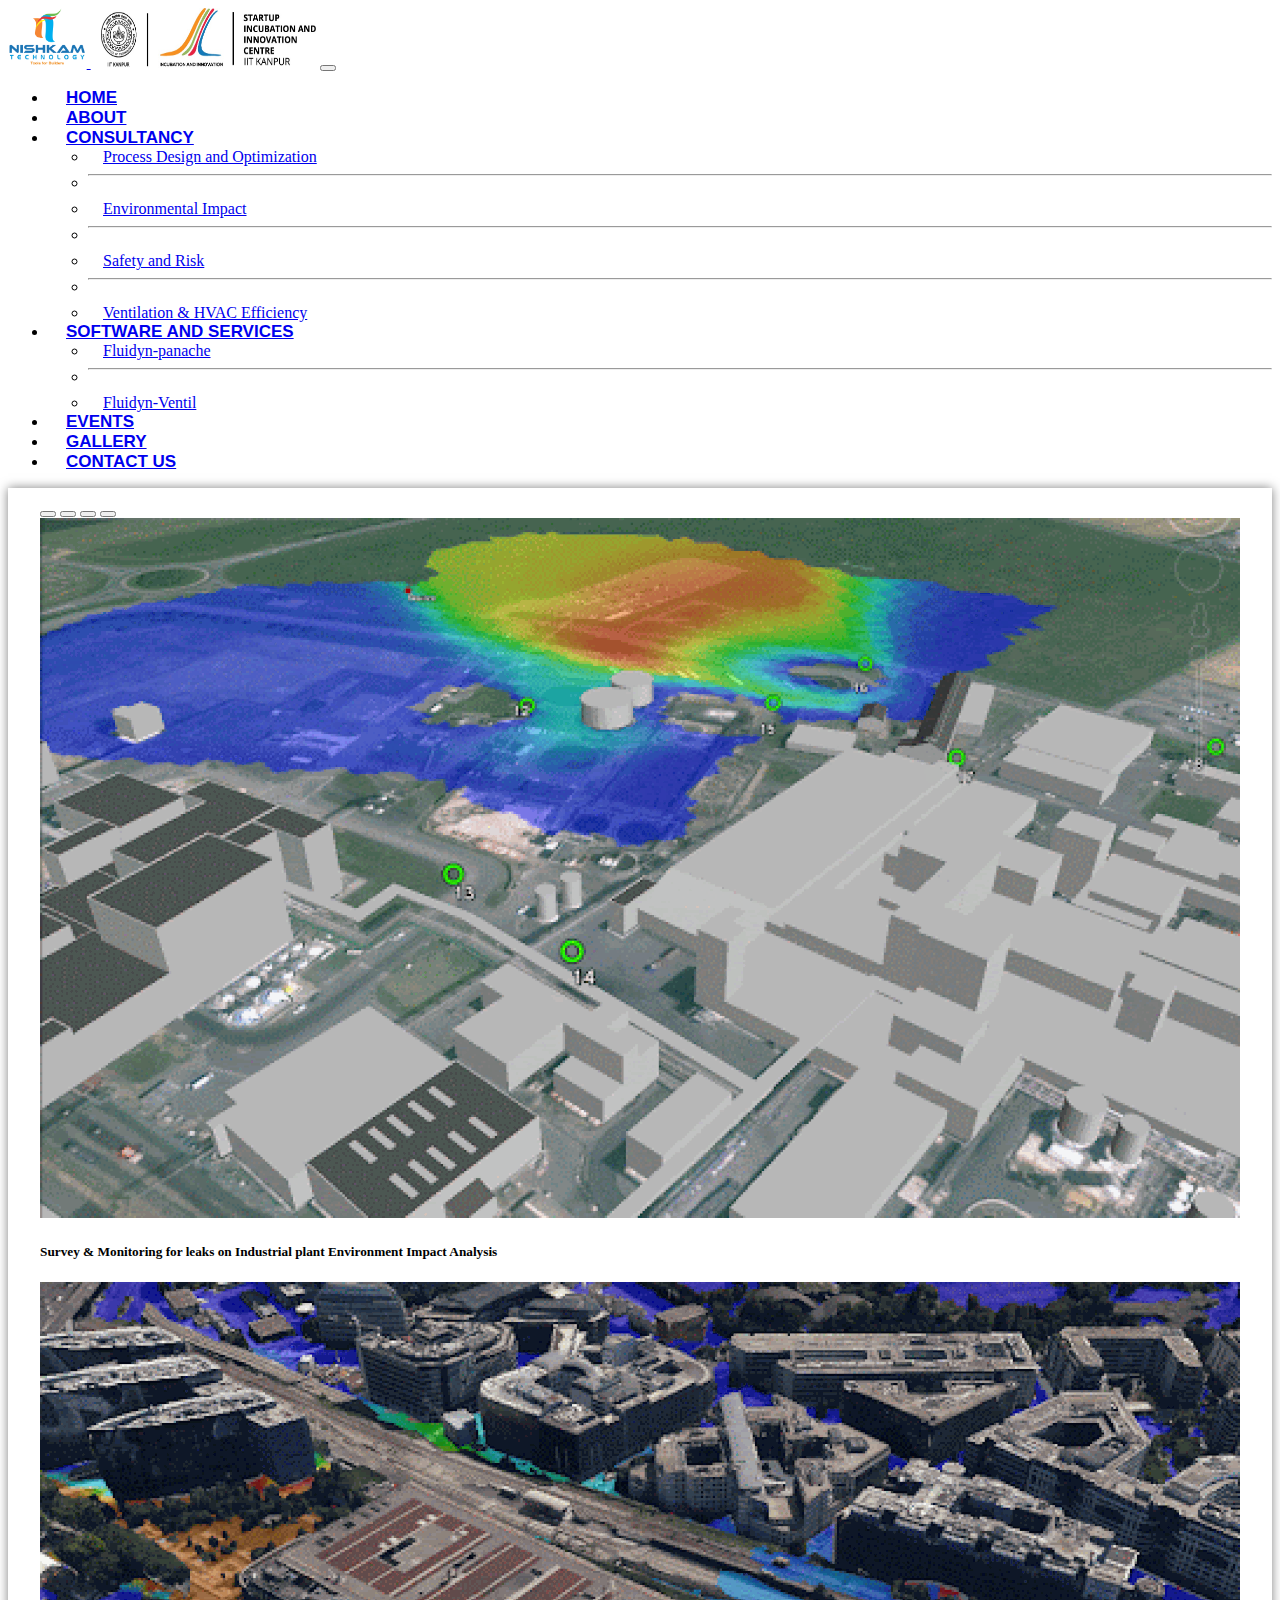
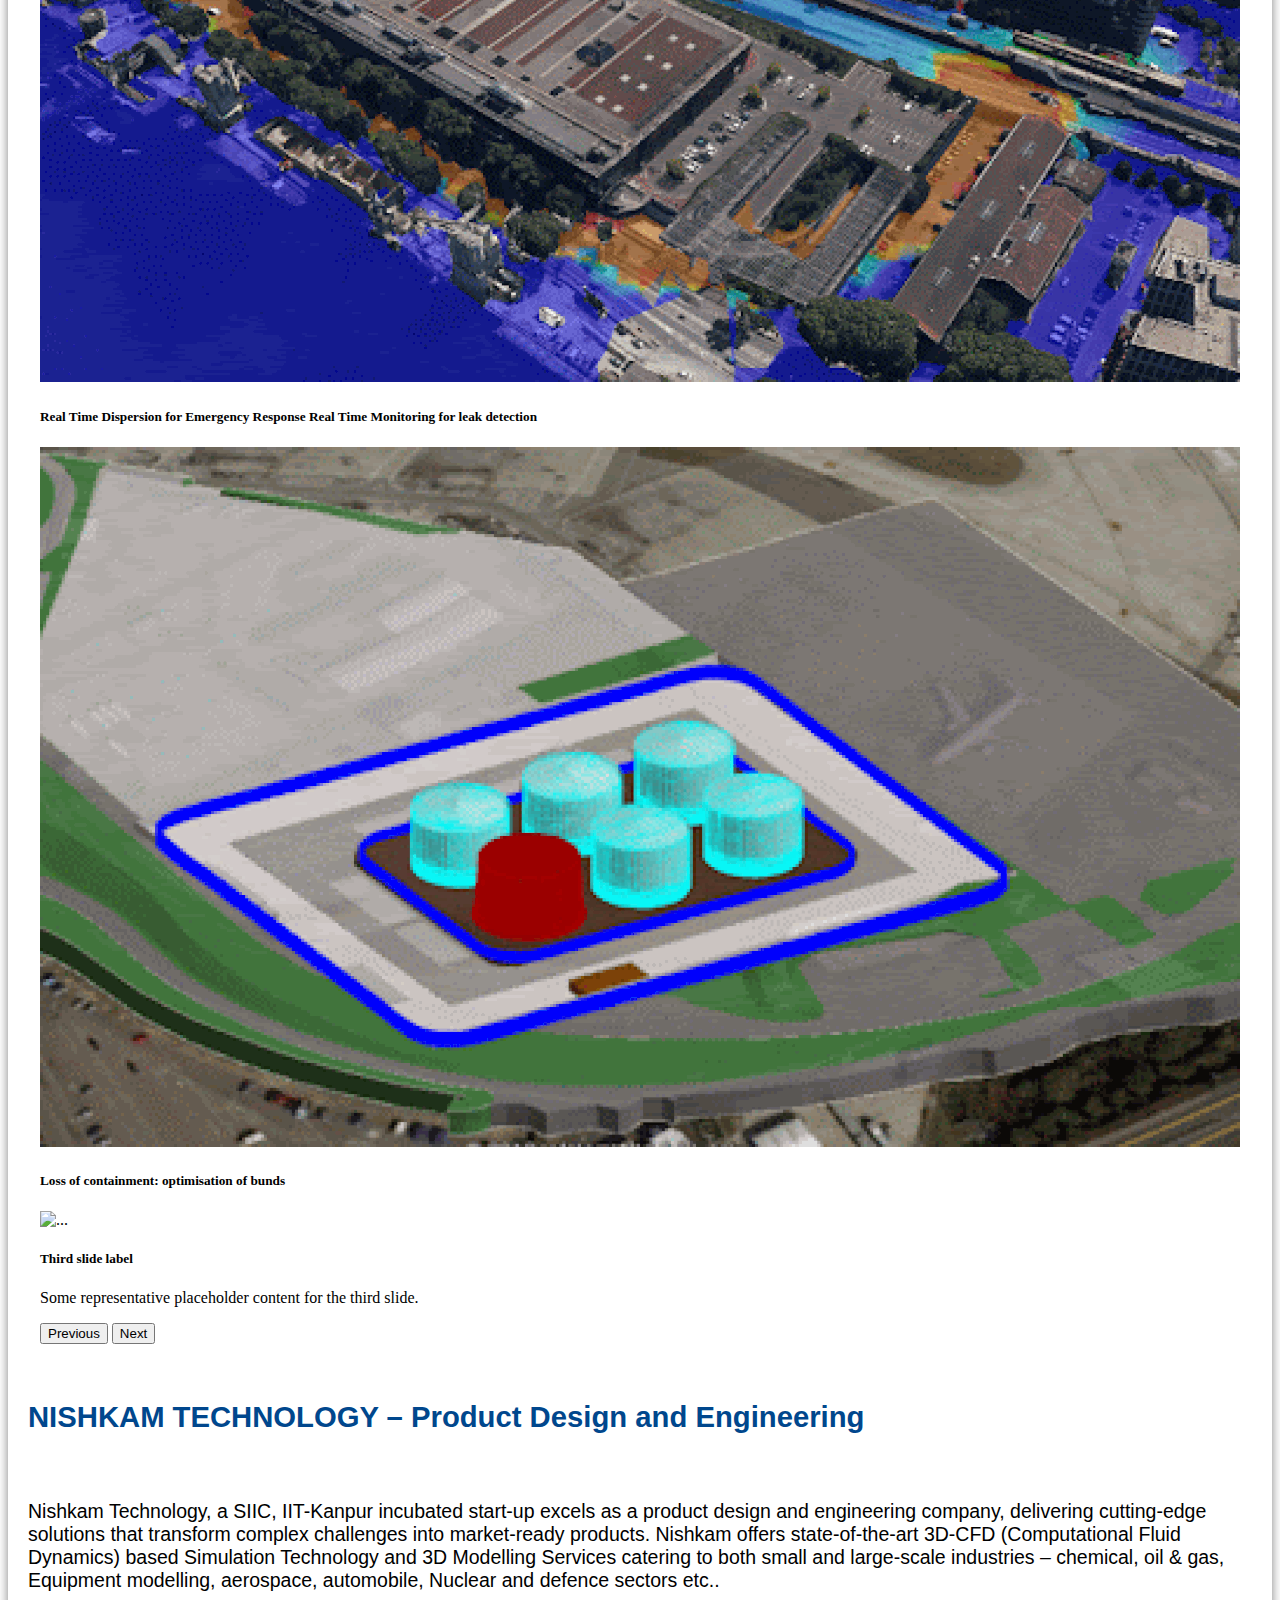
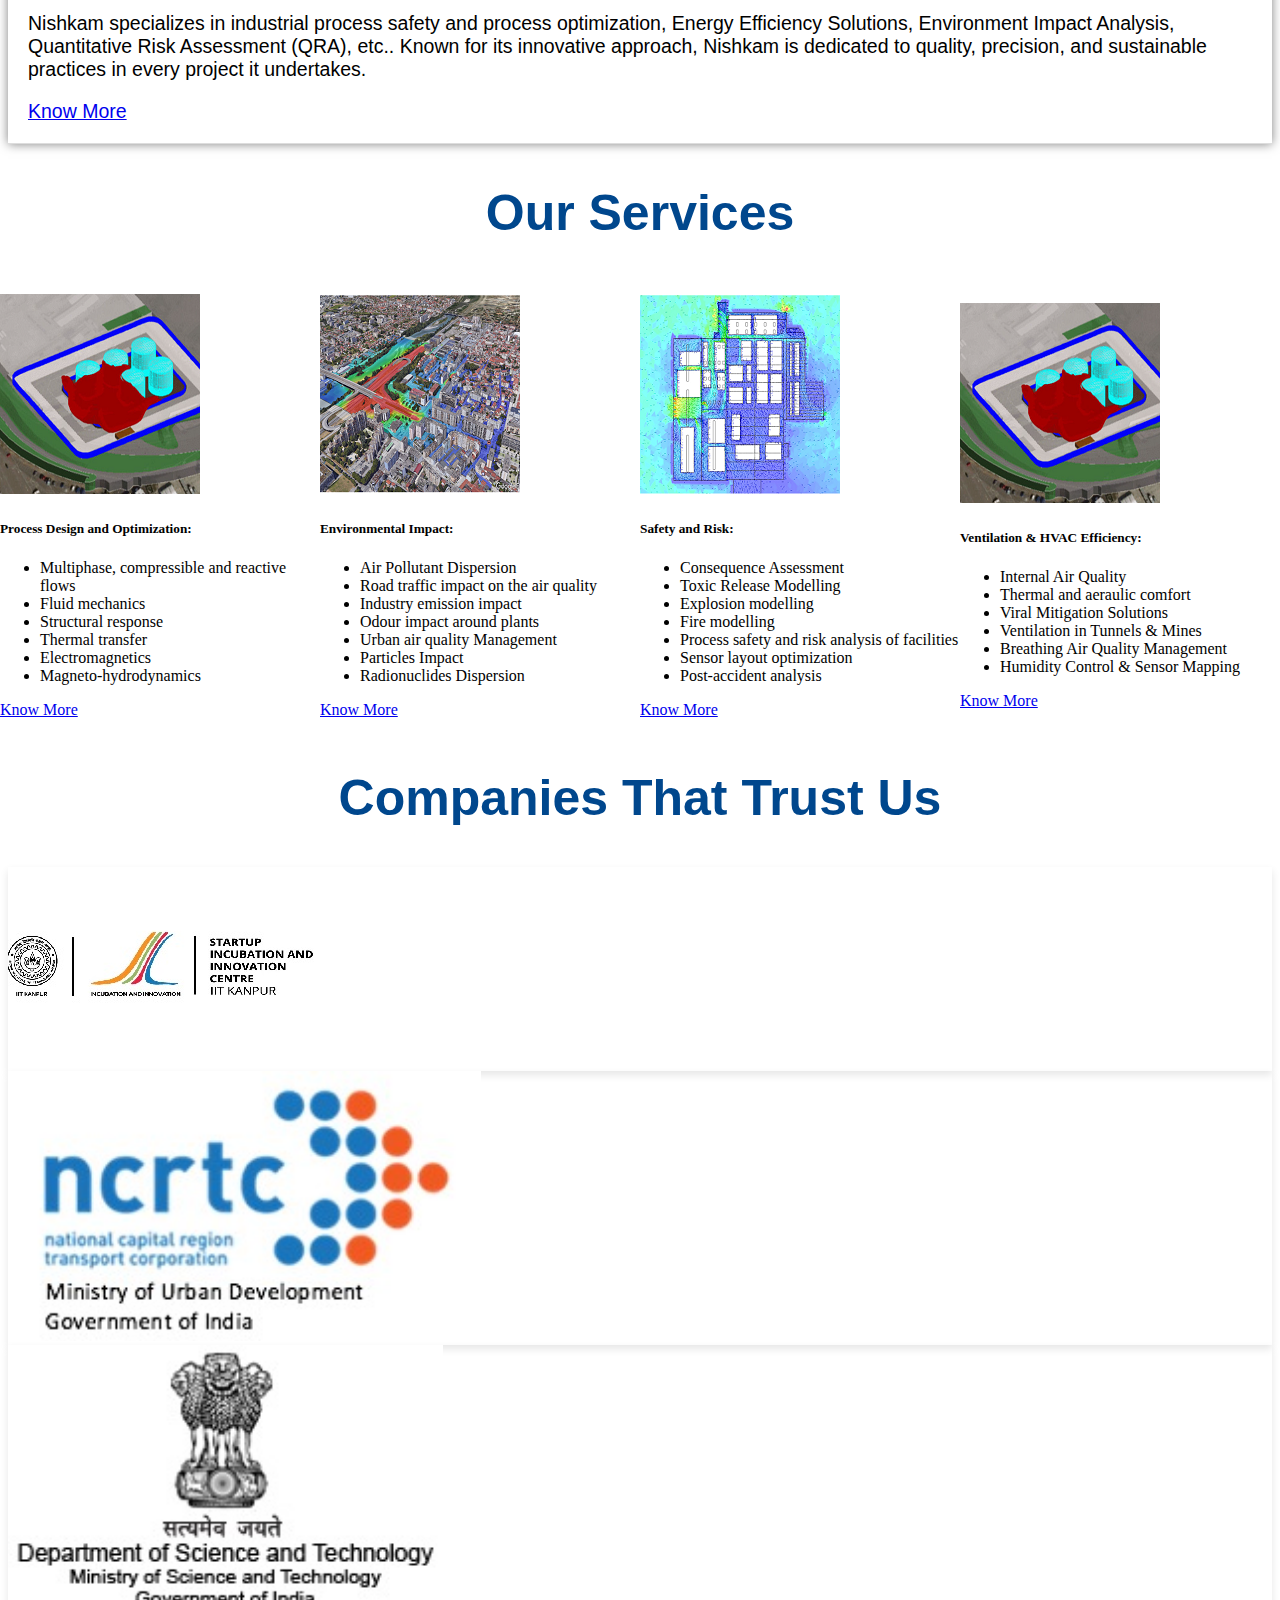
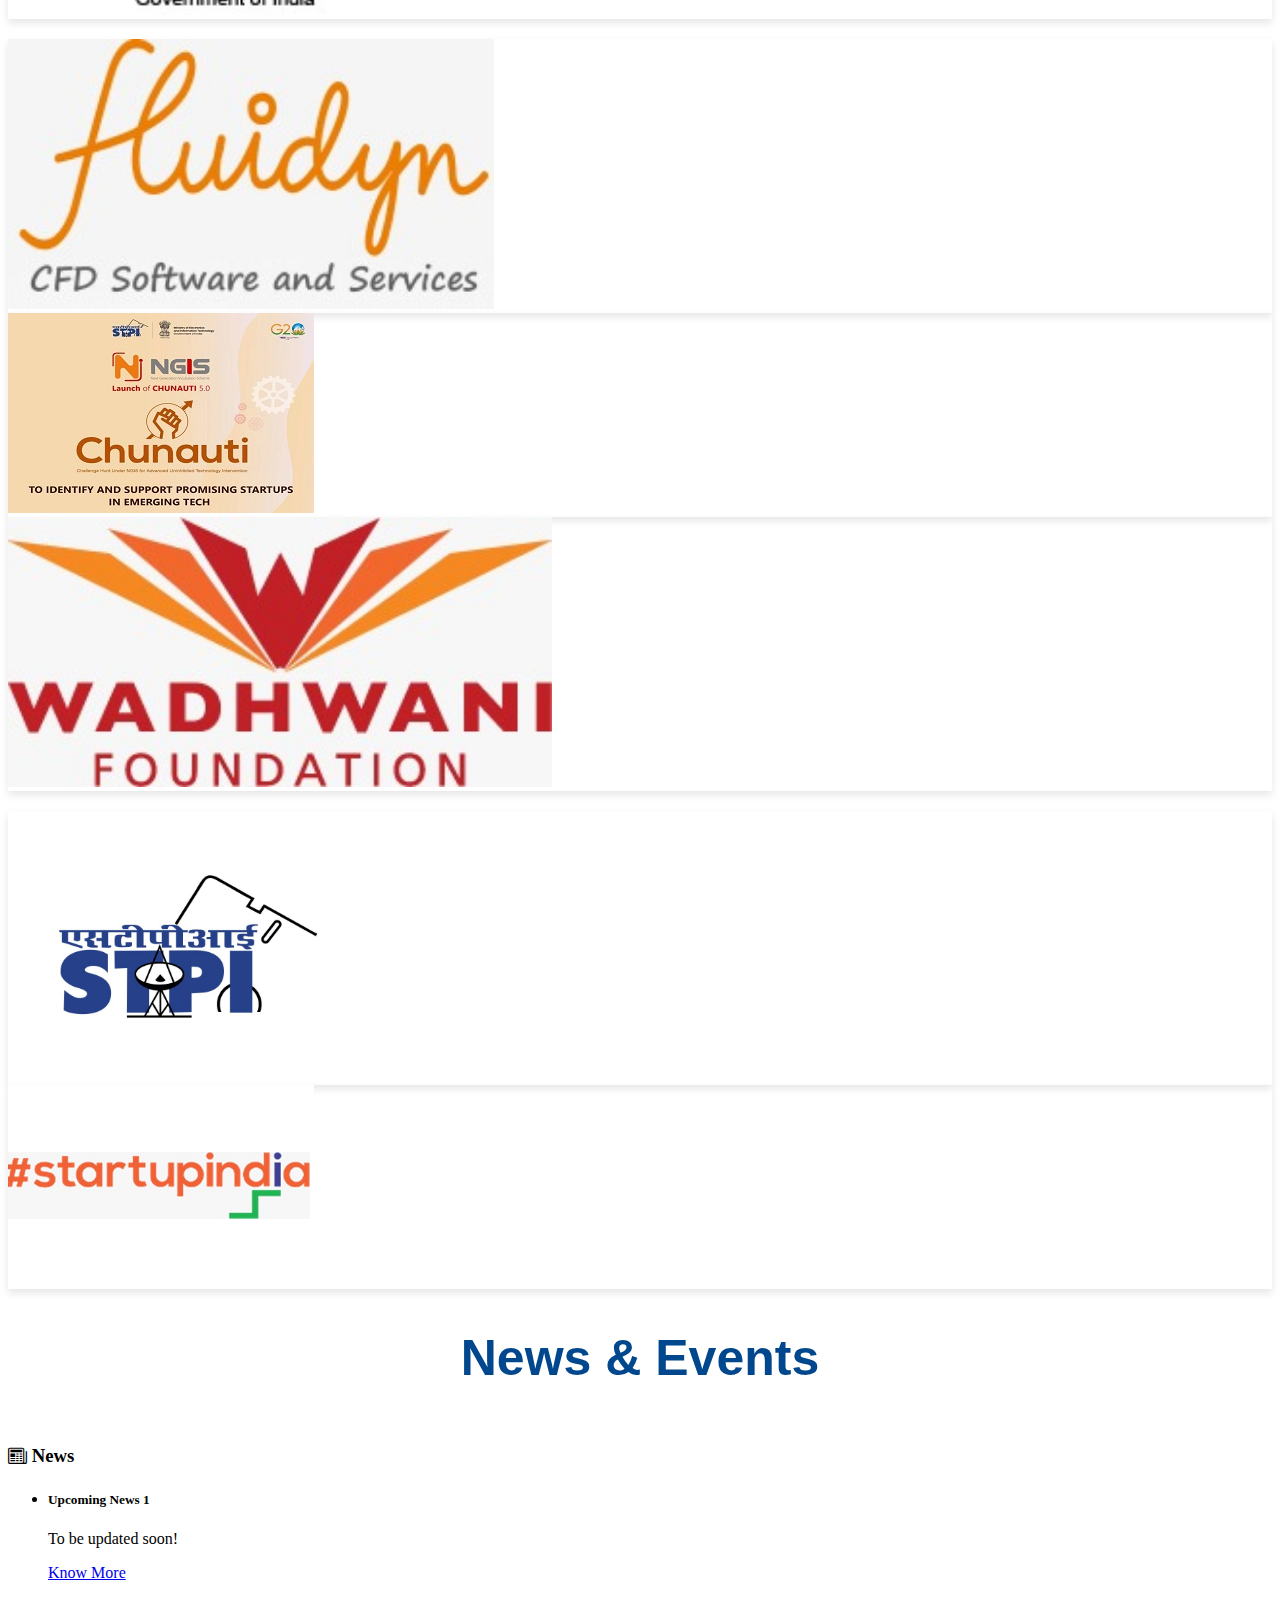
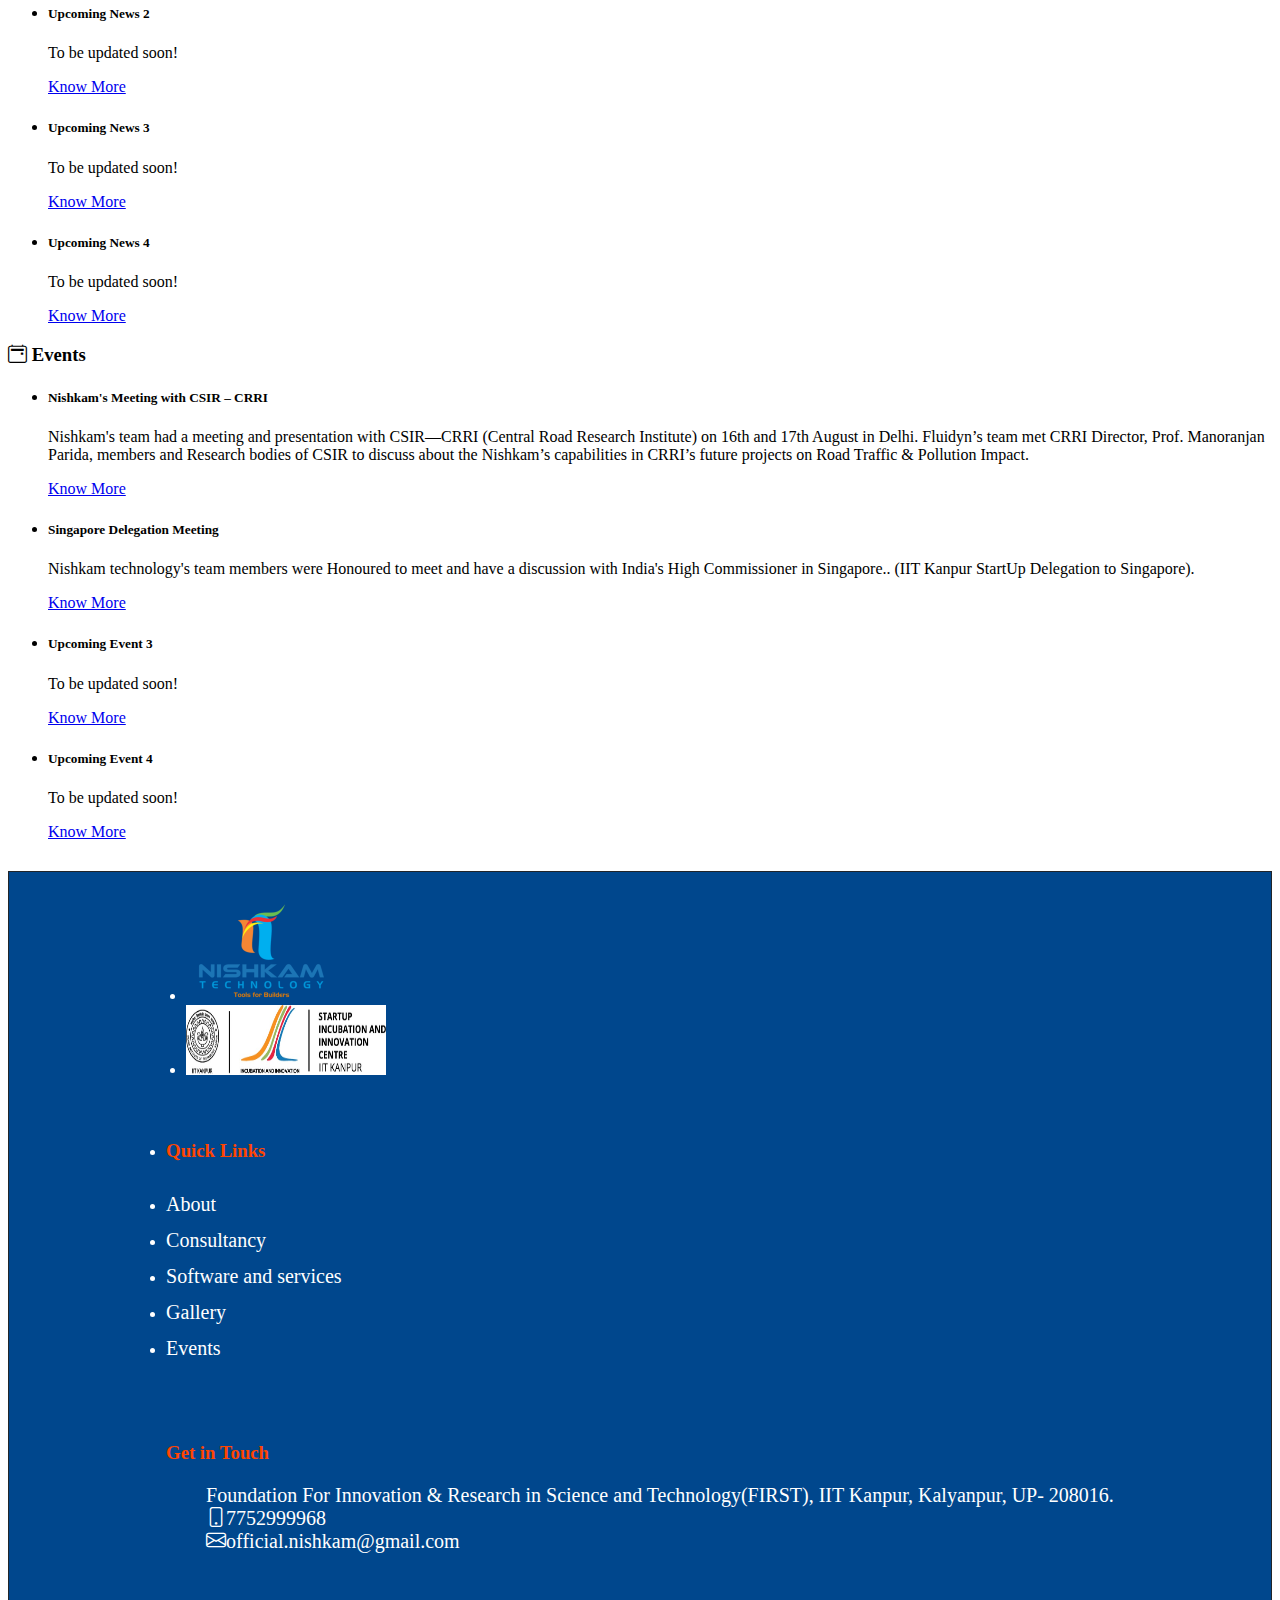
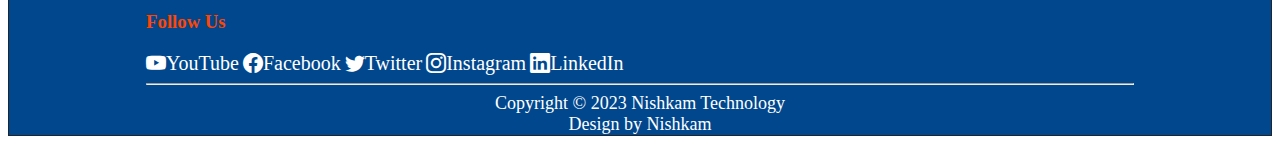
==== commit 4634260e: "Update index.html" ====
--- a/index.html
+++ b/index.html
@@ -11,6 +11,10 @@
       integrity="sha384-EVSTQN3/azprG1Anm3QDgpJLIm9Nao0Yz1ztcQTwFspd3yD65VohhpuuCOmLASjC"
       crossorigin="anonymous"
     />
+    <link
+  rel="stylesheet"
+  href="https://cdn.jsdelivr.net/npm/bootstrap-icons@1.5.0/font/bootstrap-icons.css"
+/>
     <title>Niskam Technology</title>
     <link
       rel="icon"
@@ -771,9 +775,9 @@
       <div class="col-lg-3 d-flex flex-column align-items-center">
         <ul class="list-unstyled">
           <li>
-            <img src="Media/footer/nishkam-logo-300x200.png" height="100px" />
+            <img src="nishkam-logo-300x200.png" height="100px" />
           </li>
-          <li><img src="Media/logo2.jpeg" height="70px" width="200px" /></li>
+          <li><img src="logo2.jpeg" height="70px" width="200px" /></li>
         </ul>
       </div>
       <!-- Quick Links -->
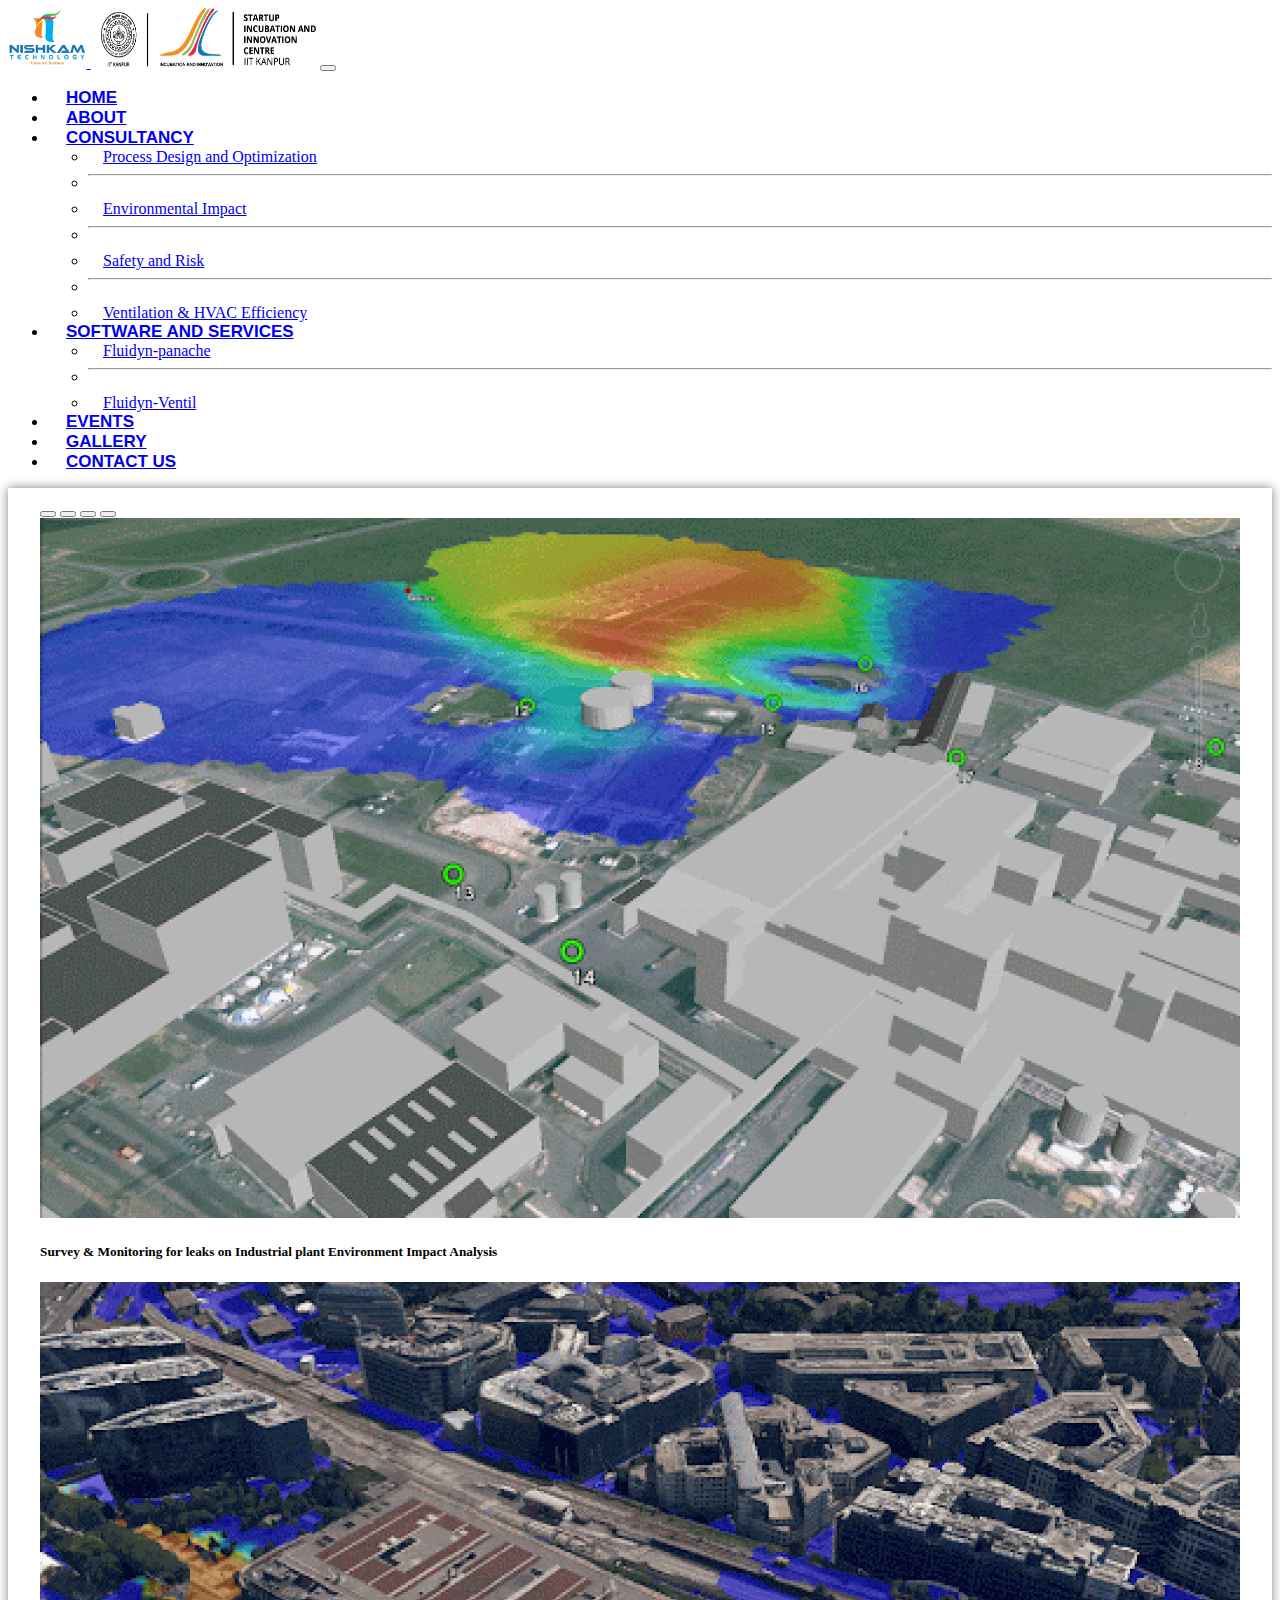
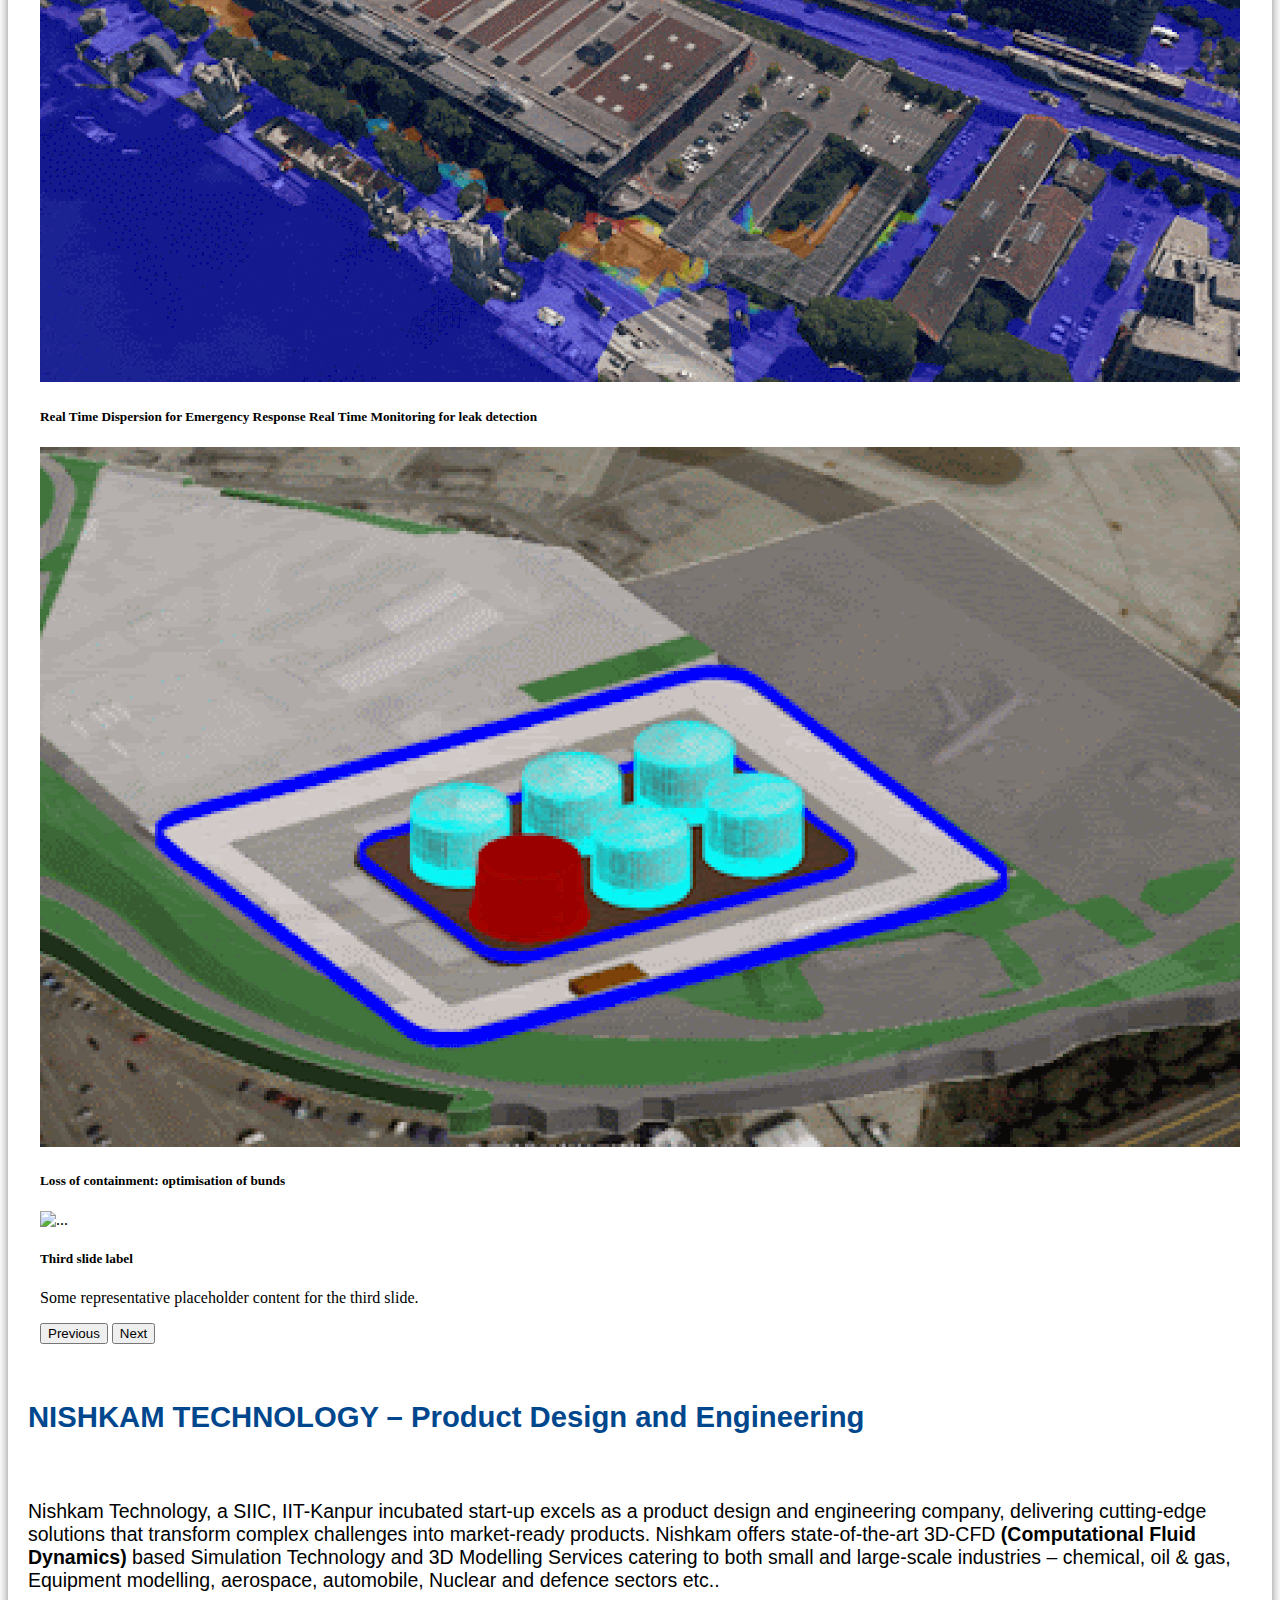
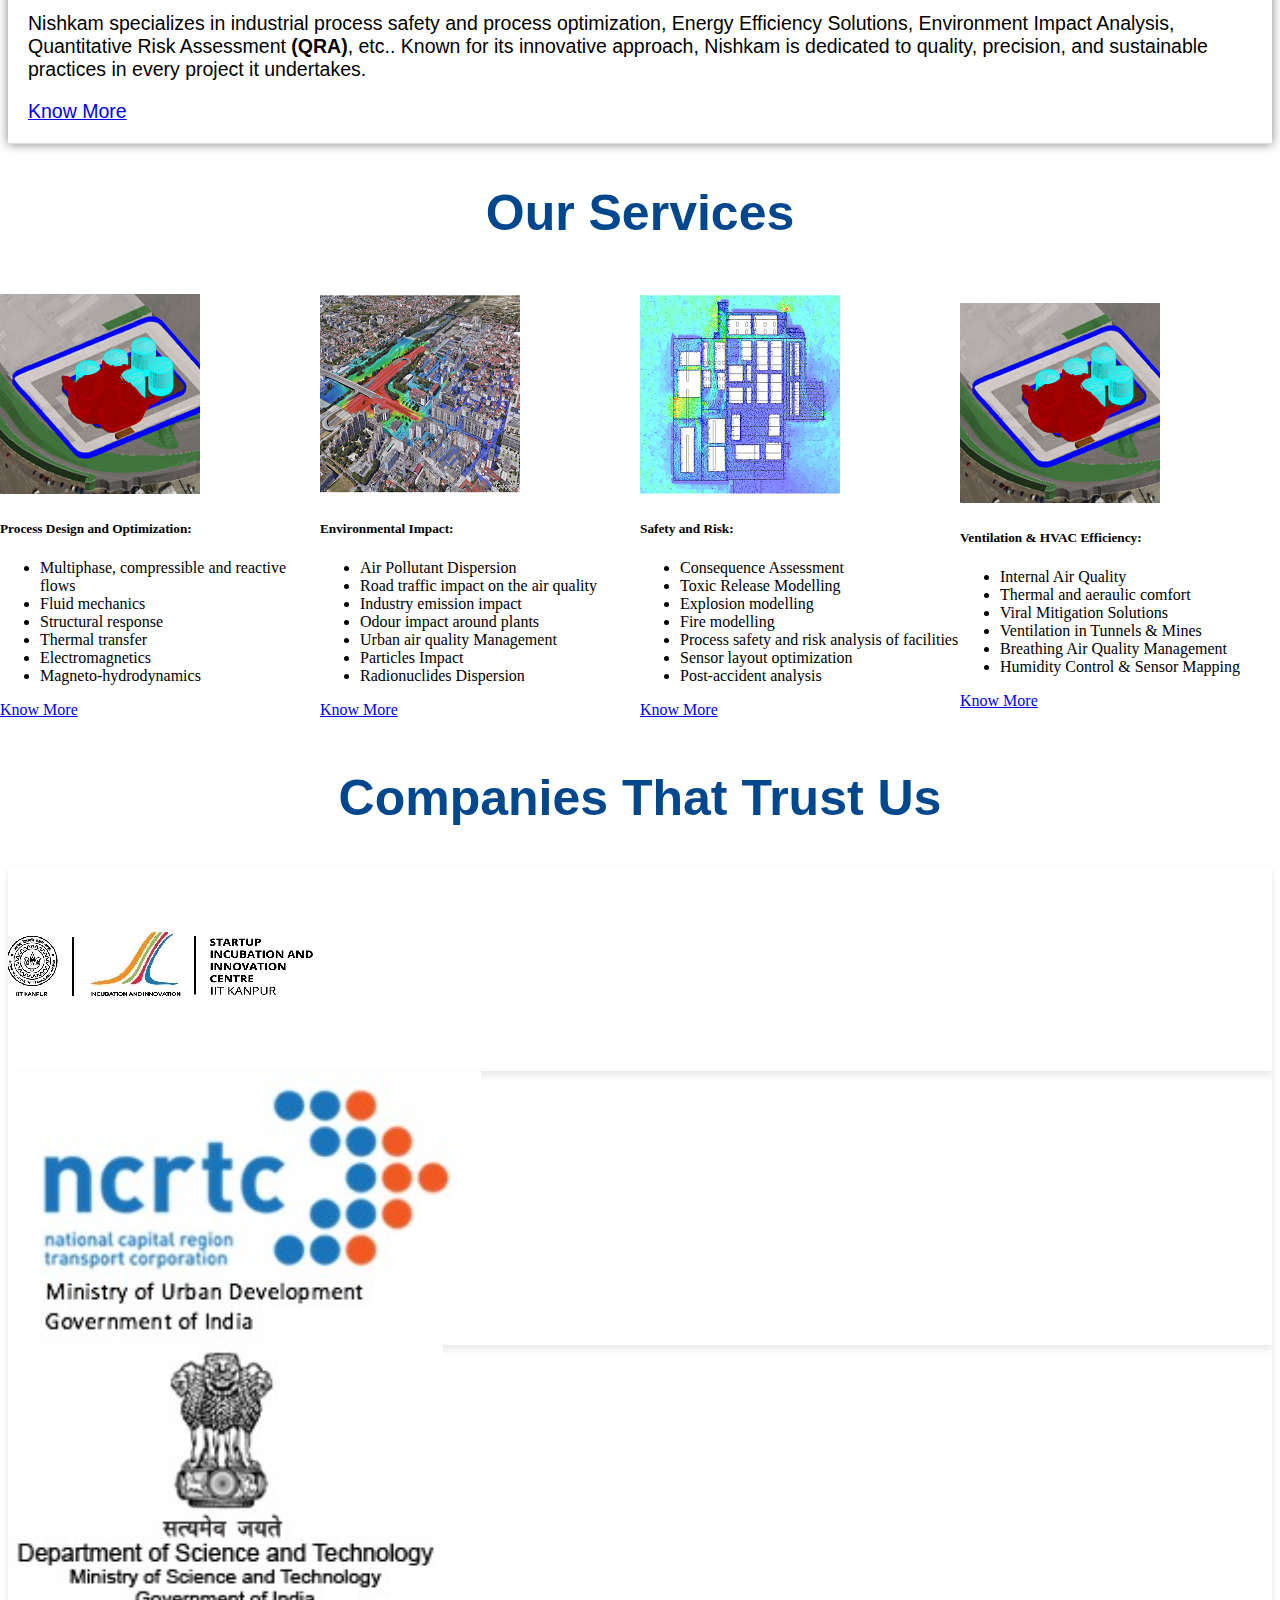
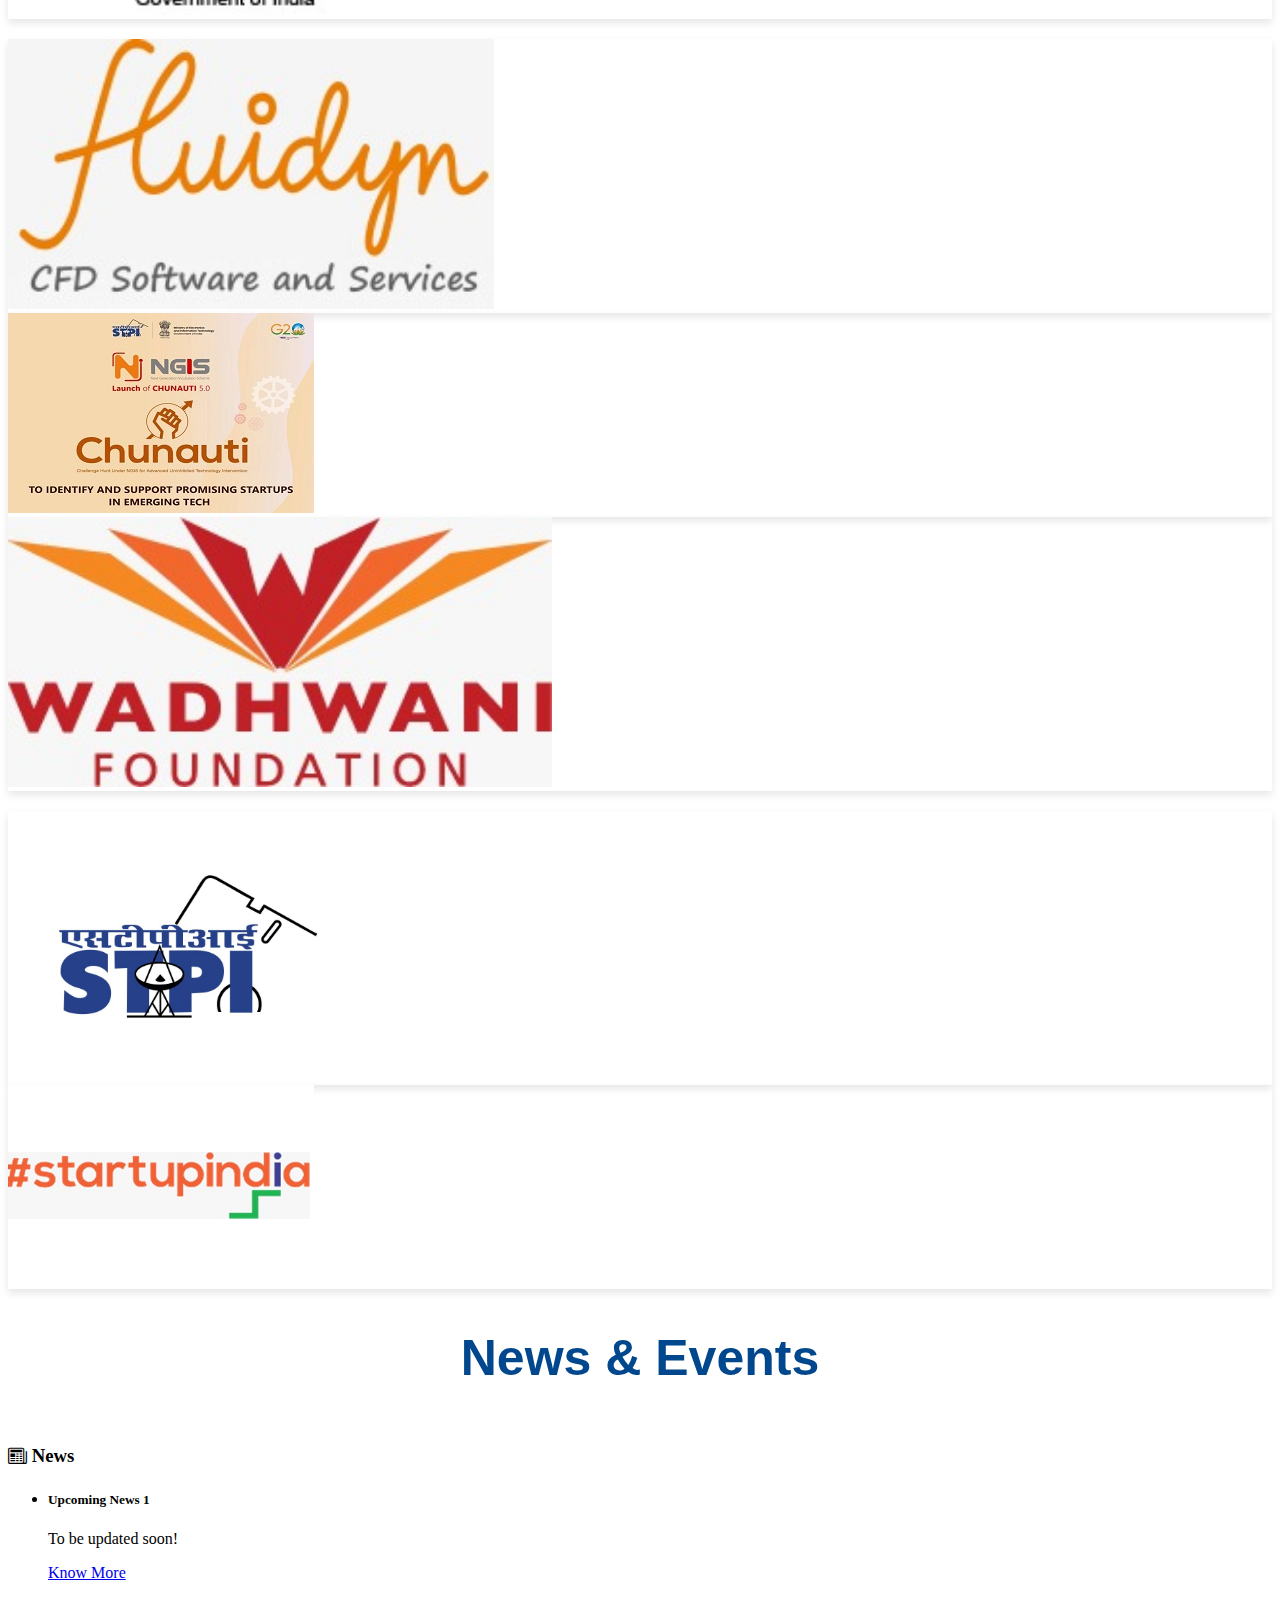
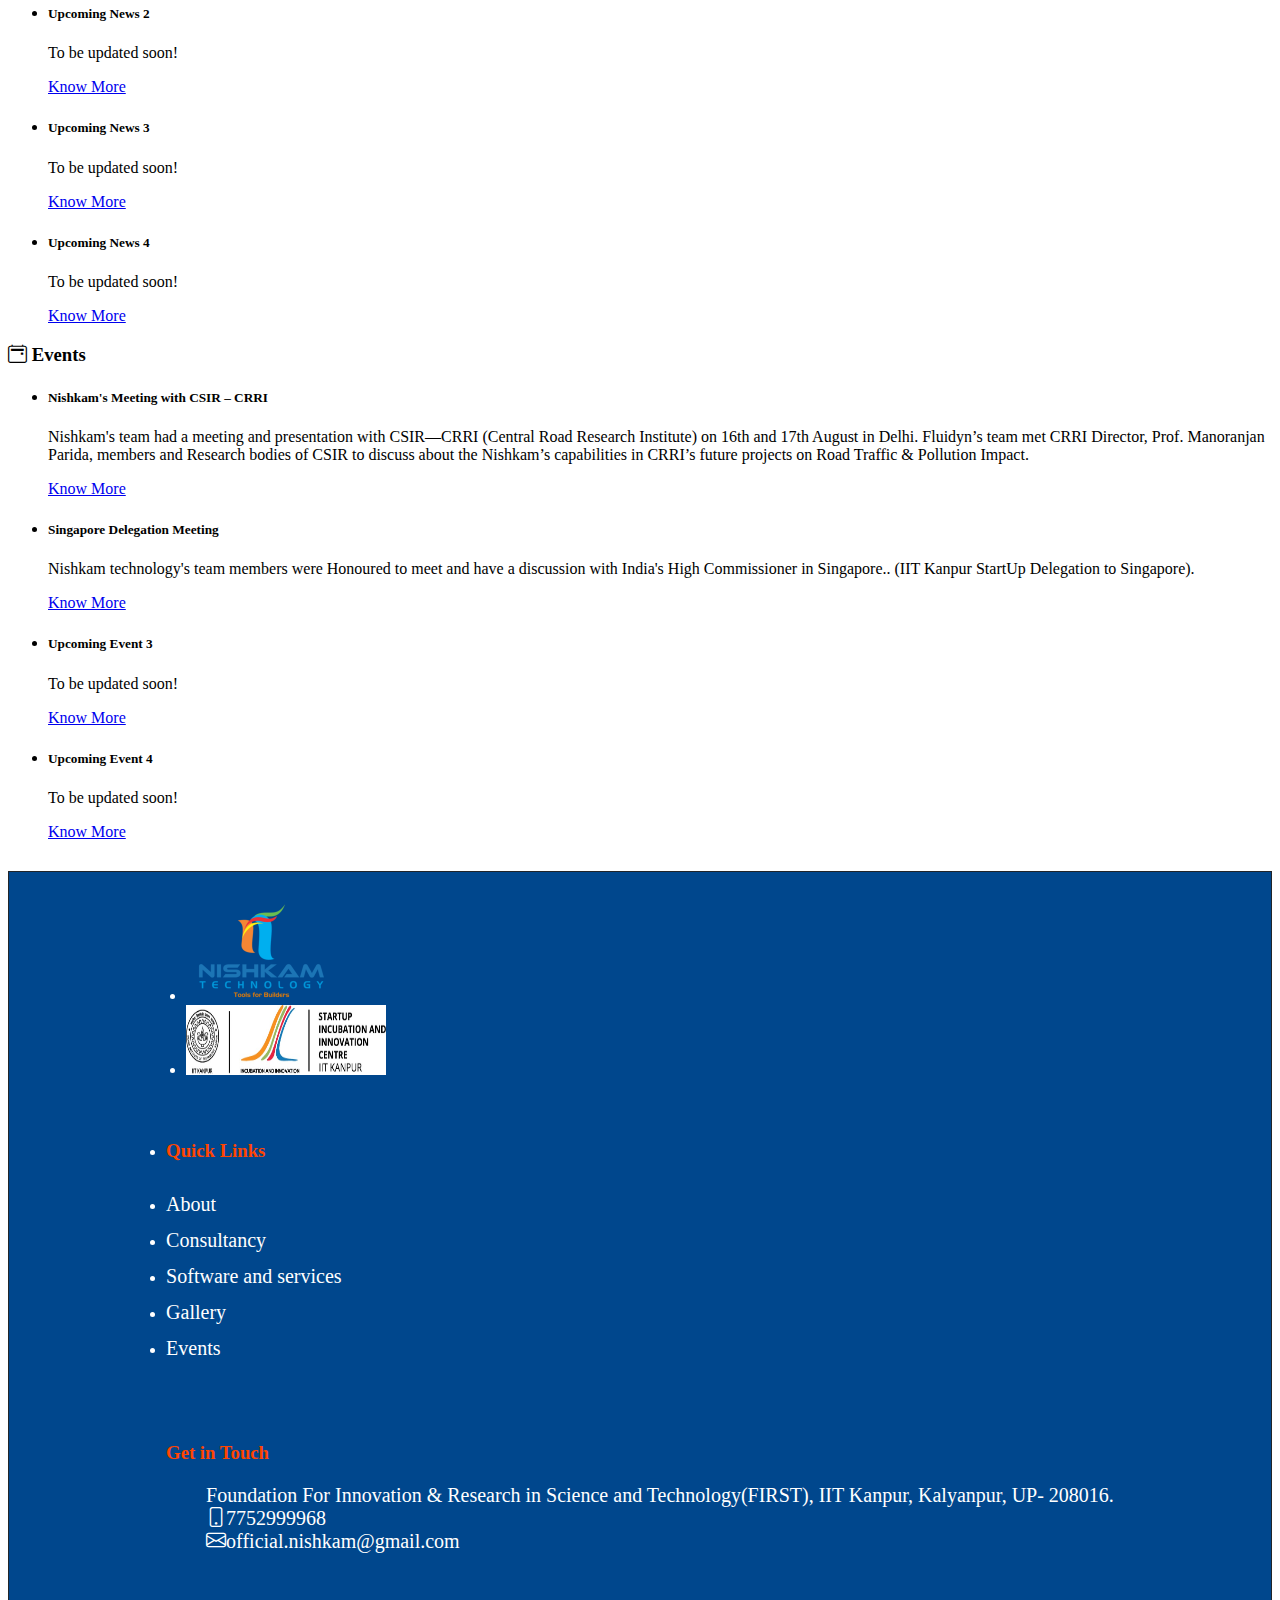
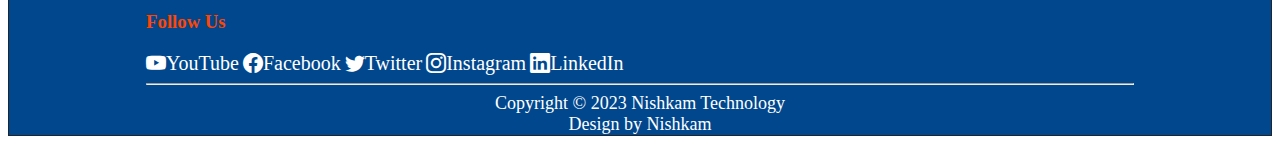
==== commit dc67623e: "Update index.html" ====
--- a/index.html
+++ b/index.html
@@ -370,7 +370,7 @@
                 excels as a product design and engineering company, 
                 delivering cutting-edge solutions that transform complex 
                 challenges into market-ready products. Nishkam 
-                offers state-of-the-art 3D-CFD (Computational Fluid Dynamics) 
+                offers state-of-the-art 3D-CFD <b>(Computational Fluid Dynamics)</b> 
                 based Simulation Technology and 3D Modelling Services catering 
                 to both small and large-scale industries – chemical, oil & gas, 
                 Equipment modelling, aerospace, automobile, Nuclear and defence sectors etc..
@@ -378,7 +378,7 @@
               <p>
                 Nishkam specializes in industrial process safety and process optimization, 
                 Energy Efficiency Solutions, Environment Impact Analysis, Quantitative 
-                Risk Assessment (QRA), etc.. Known for its innovative approach, Nishkam is 
+                Risk Assessment <b>(QRA)</b>, etc.. Known for its innovative approach, Nishkam is 
                 dedicated to quality, precision, and sustainable practices in every project it undertakes.
               </p>
               <a
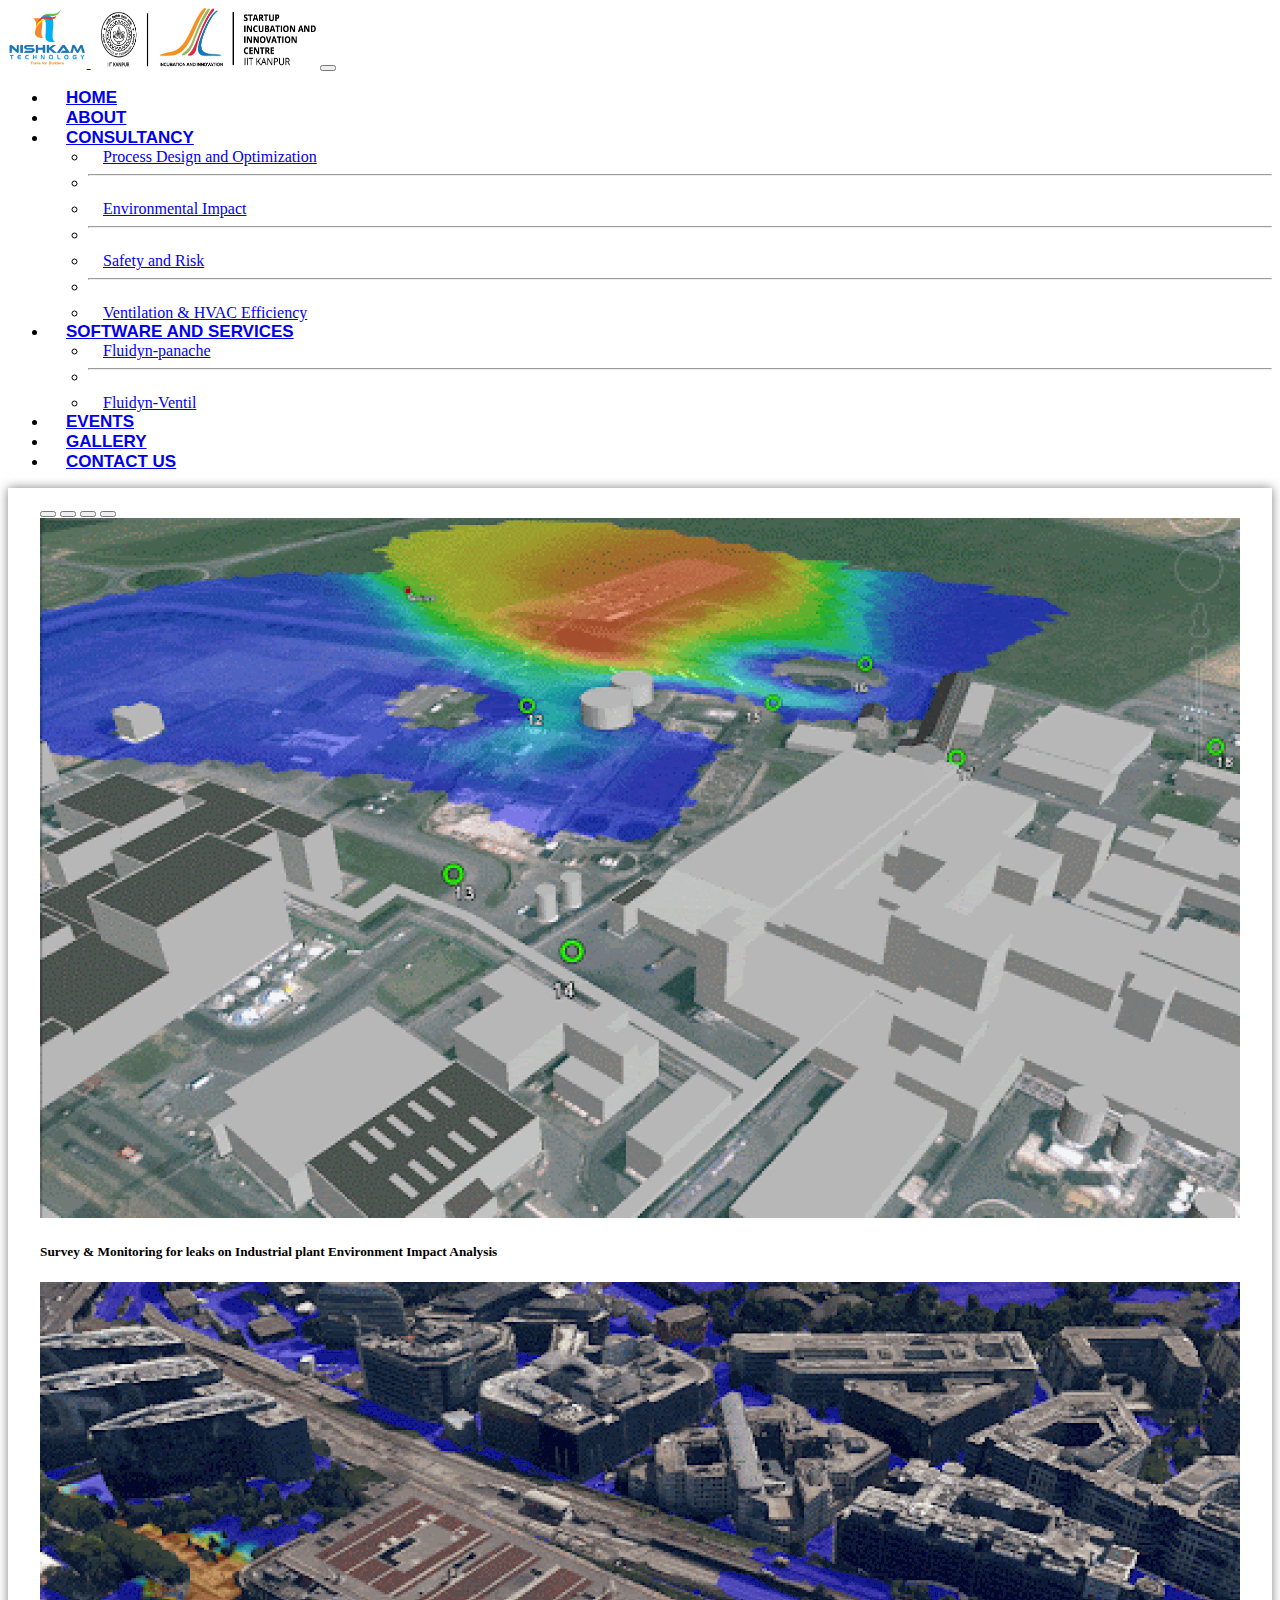
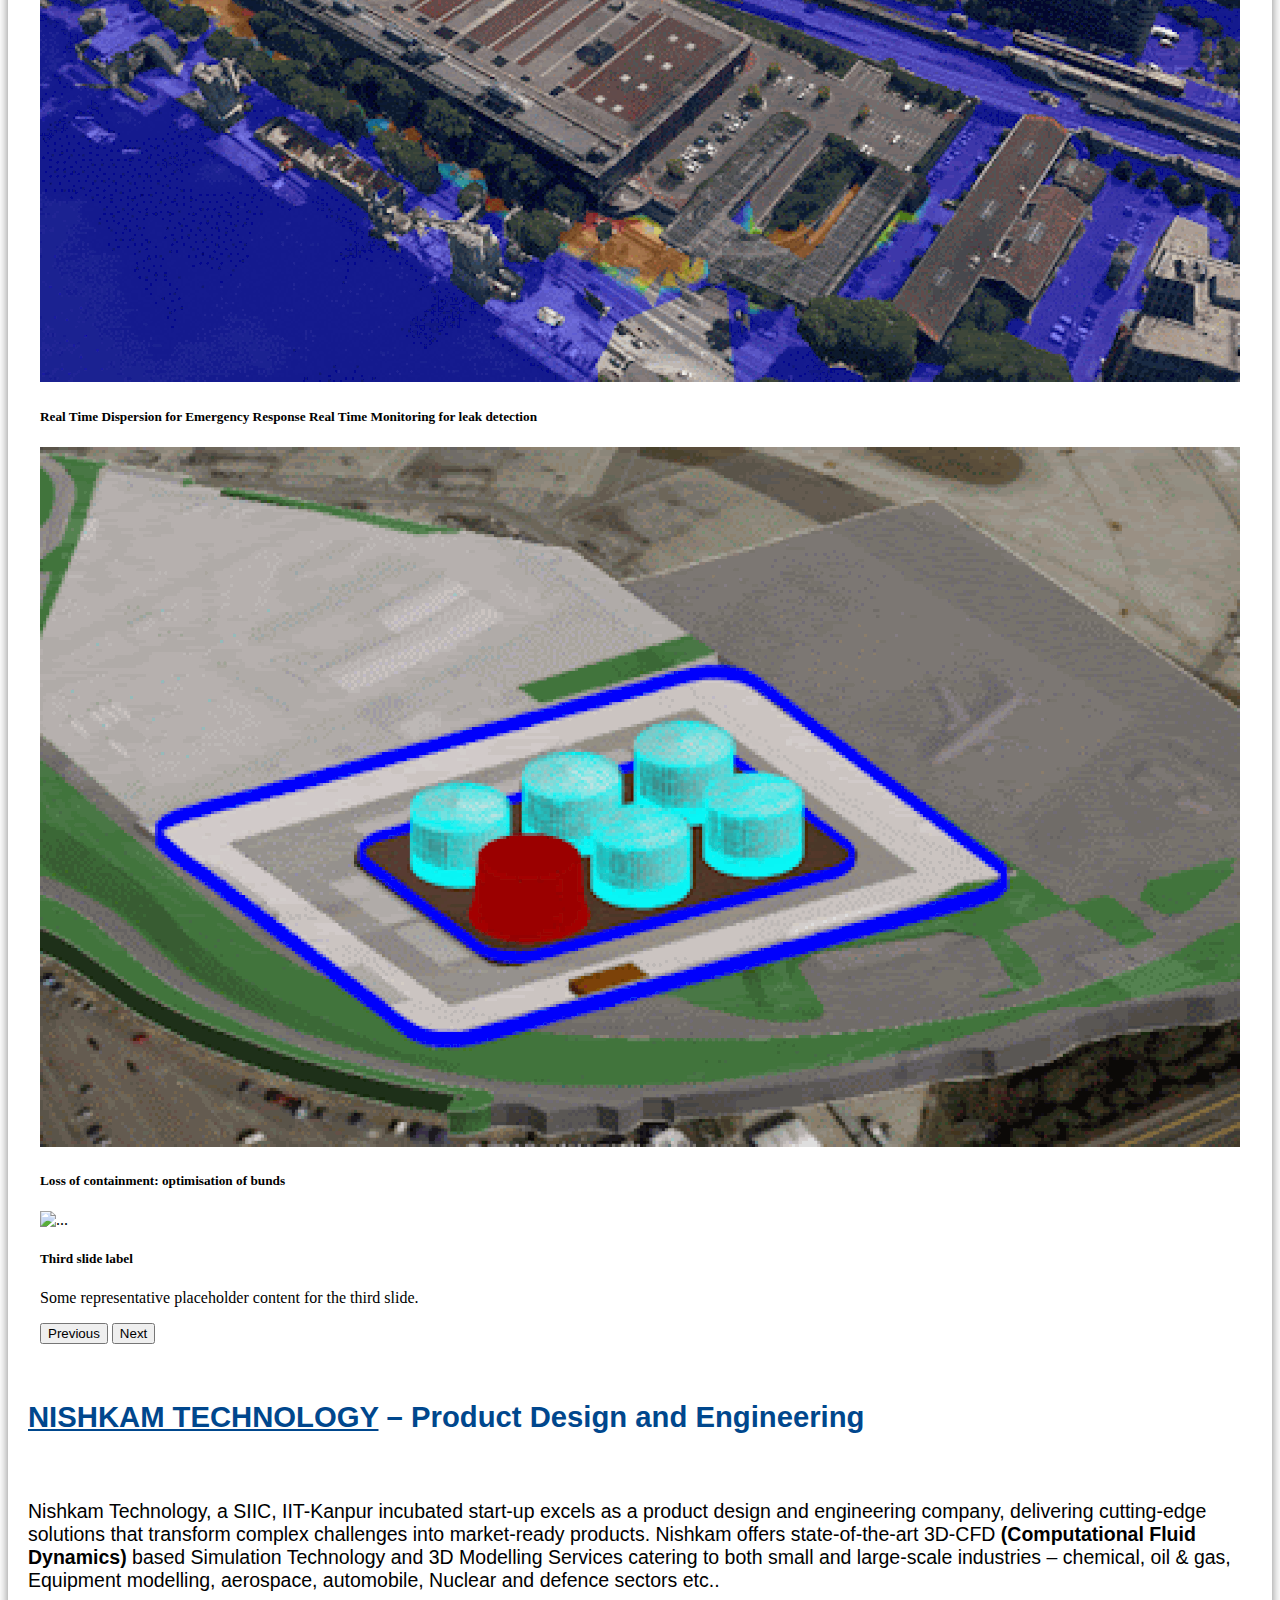
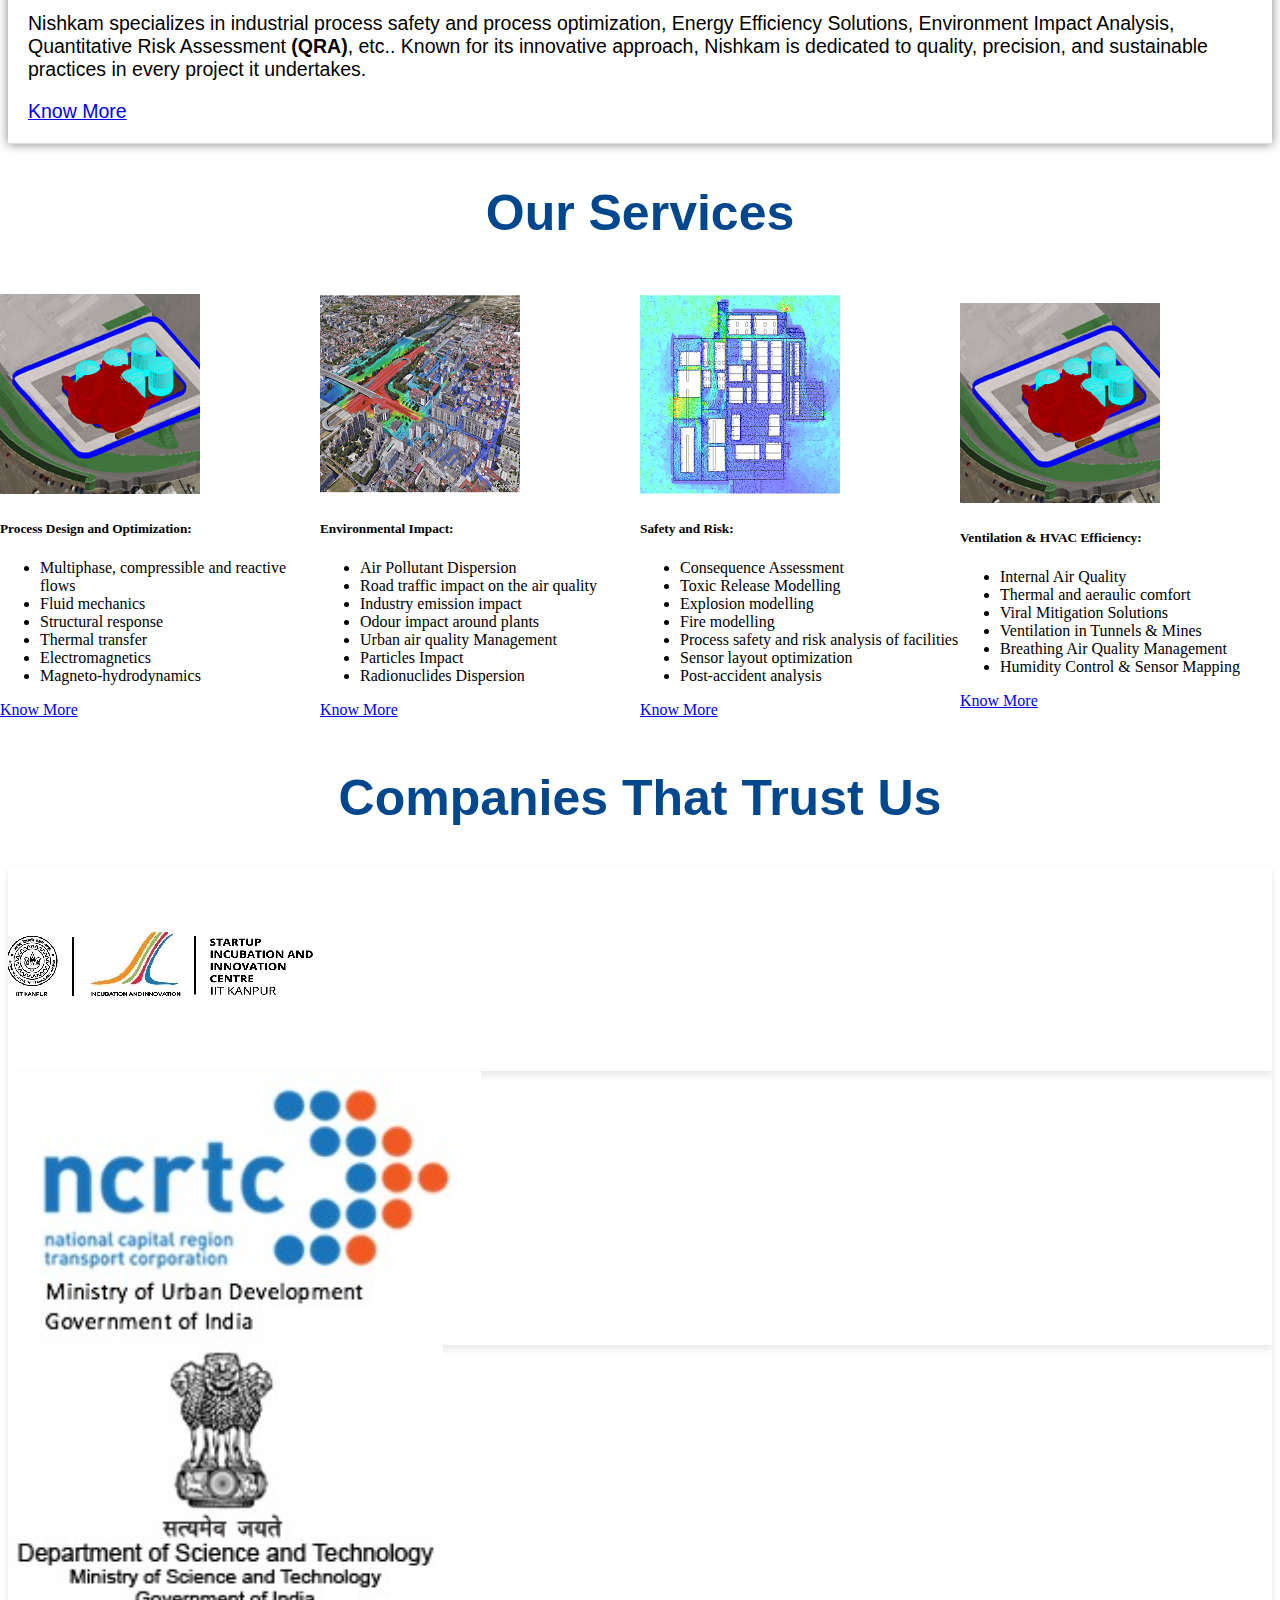
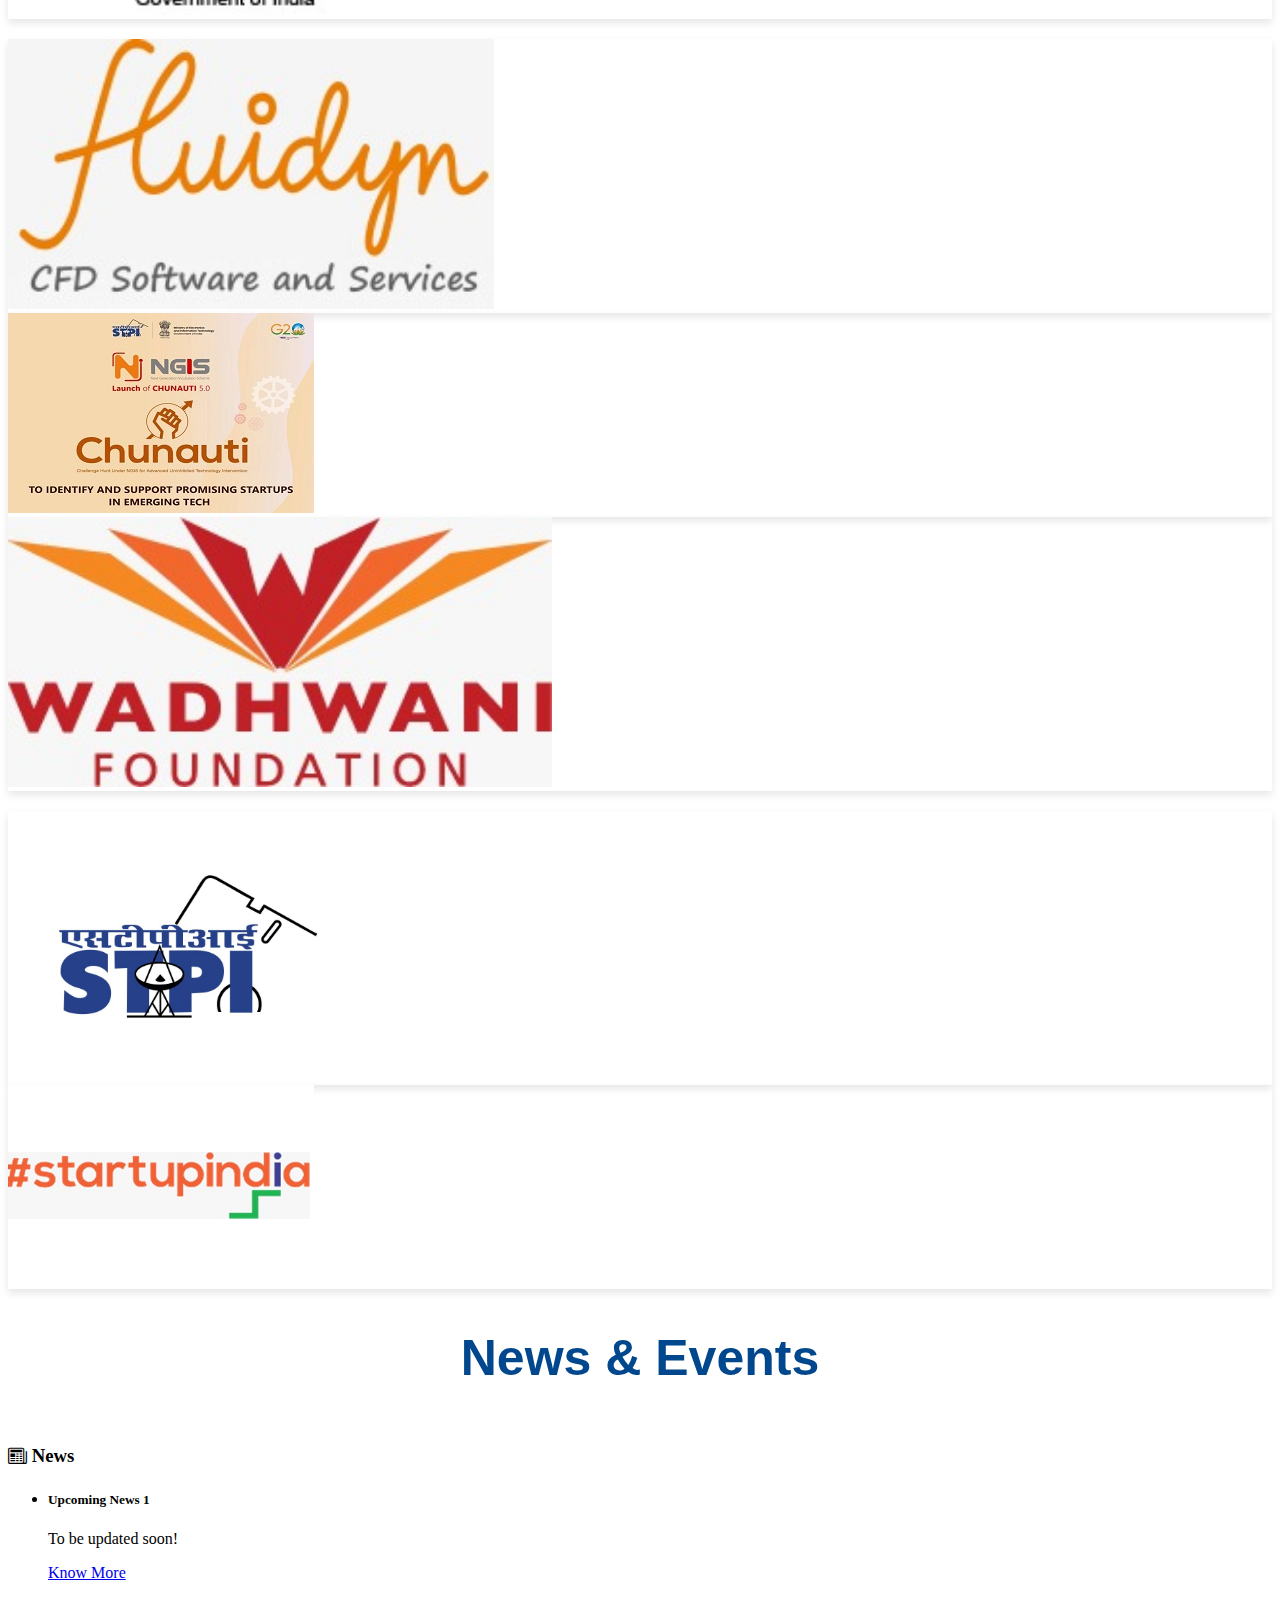
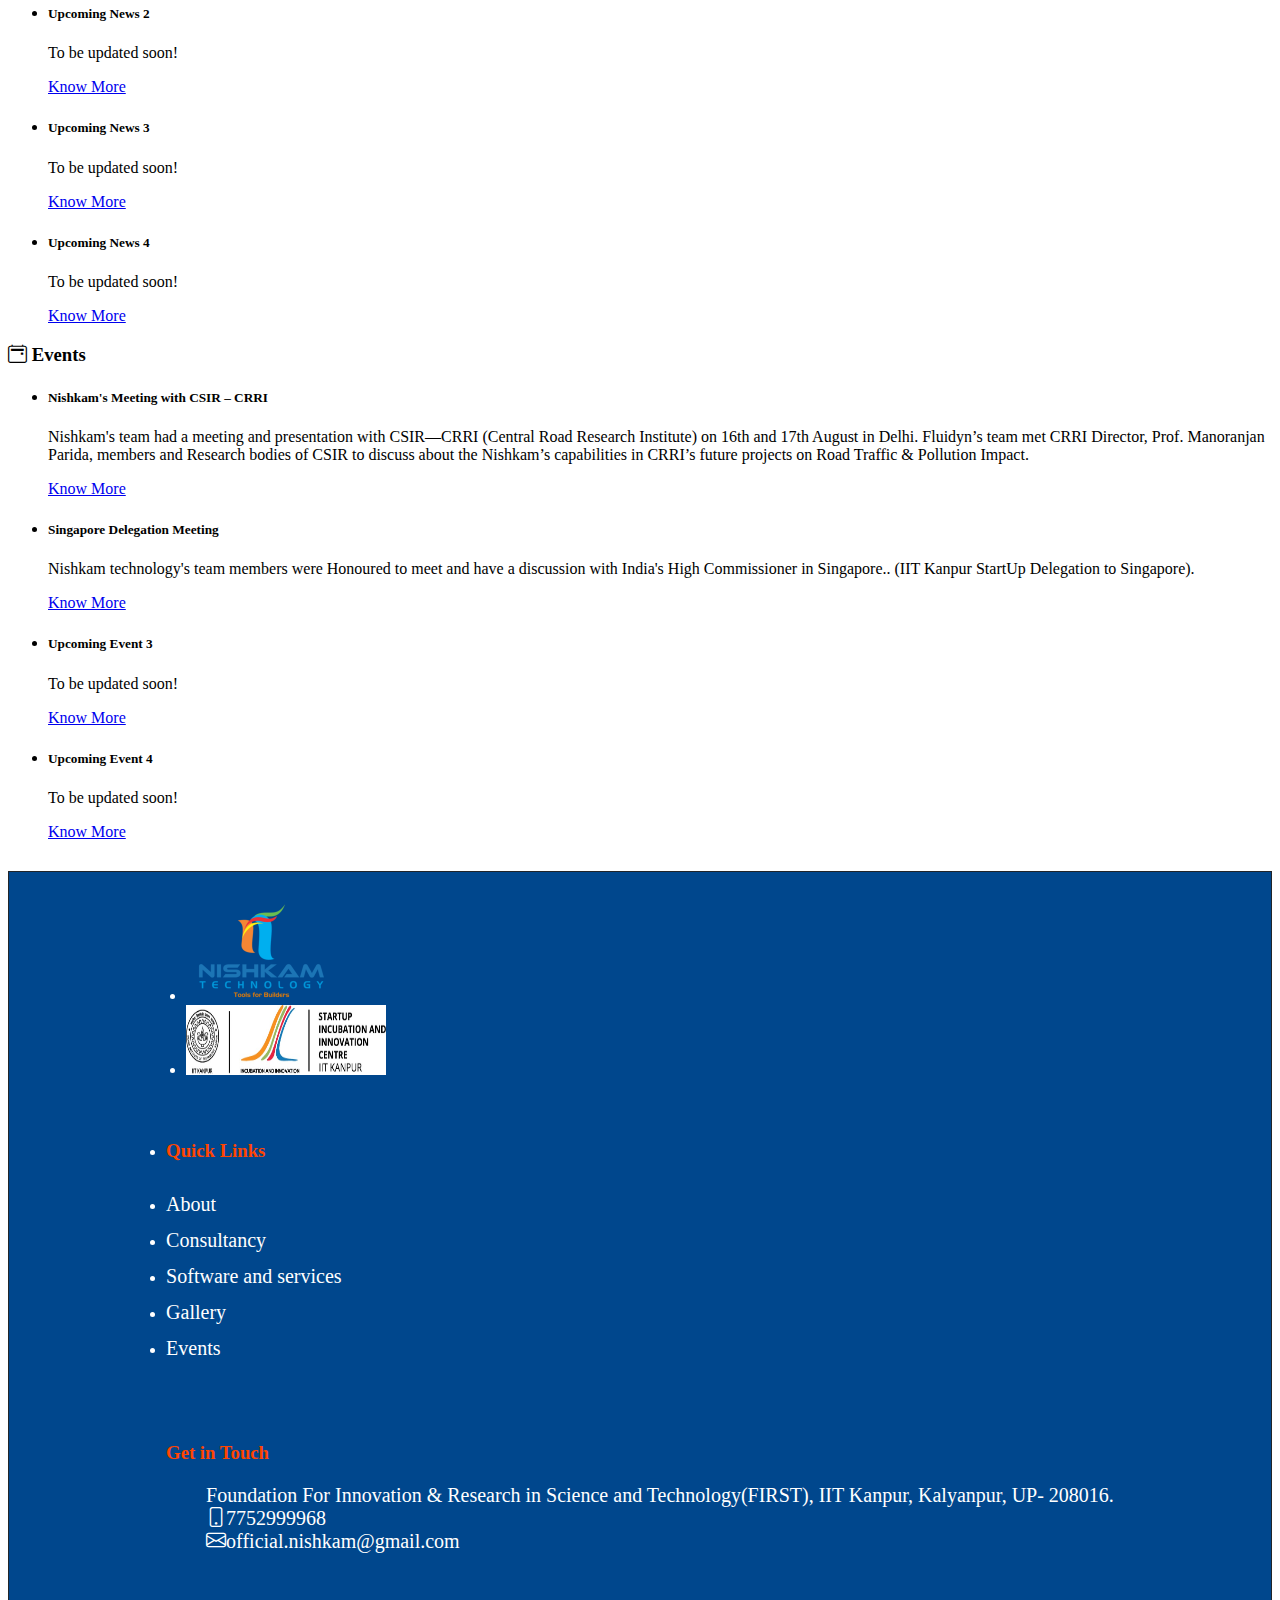
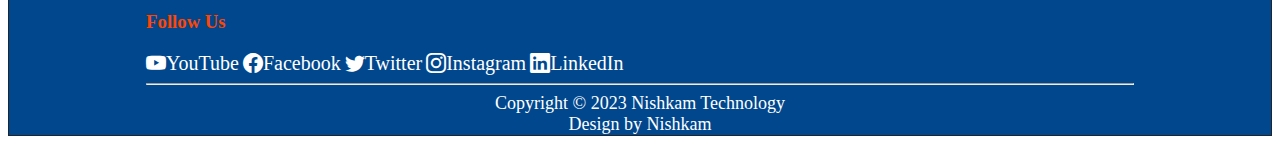
==== commit 18a5a84c: "Update index.html" ====
--- a/index.html
+++ b/index.html
@@ -360,12 +360,12 @@
                   font-weight: bold;
                 "
               >
-                NISHKAM TECHNOLOGY – Product Design and Engineering
+                <u>NISHKAM TECHNOLOGY</u> – <span class="fw-normal">Product Design and Engineering</span>
               </h2>
               <br />
             </div>
-            <div class="col-12 px-3">
-              <p>
+            <div class="col-12">
+              <p class="text-muted px-3 lead fs-6 fw-normal">
                 Nishkam Technology, a SIIC, IIT-Kanpur incubated start-up 
                 excels as a product design and engineering company, 
                 delivering cutting-edge solutions that transform complex 
@@ -375,7 +375,7 @@
                 to both small and large-scale industries – chemical, oil & gas, 
                 Equipment modelling, aerospace, automobile, Nuclear and defence sectors etc..
               </p>
-              <p>
+              <p class="text-muted px-3 lead fs-6 fw-bold">
                 Nishkam specializes in industrial process safety and process optimization, 
                 Energy Efficiency Solutions, Environment Impact Analysis, Quantitative 
                 Risk Assessment <b>(QRA)</b>, etc.. Known for its innovative approach, Nishkam is 
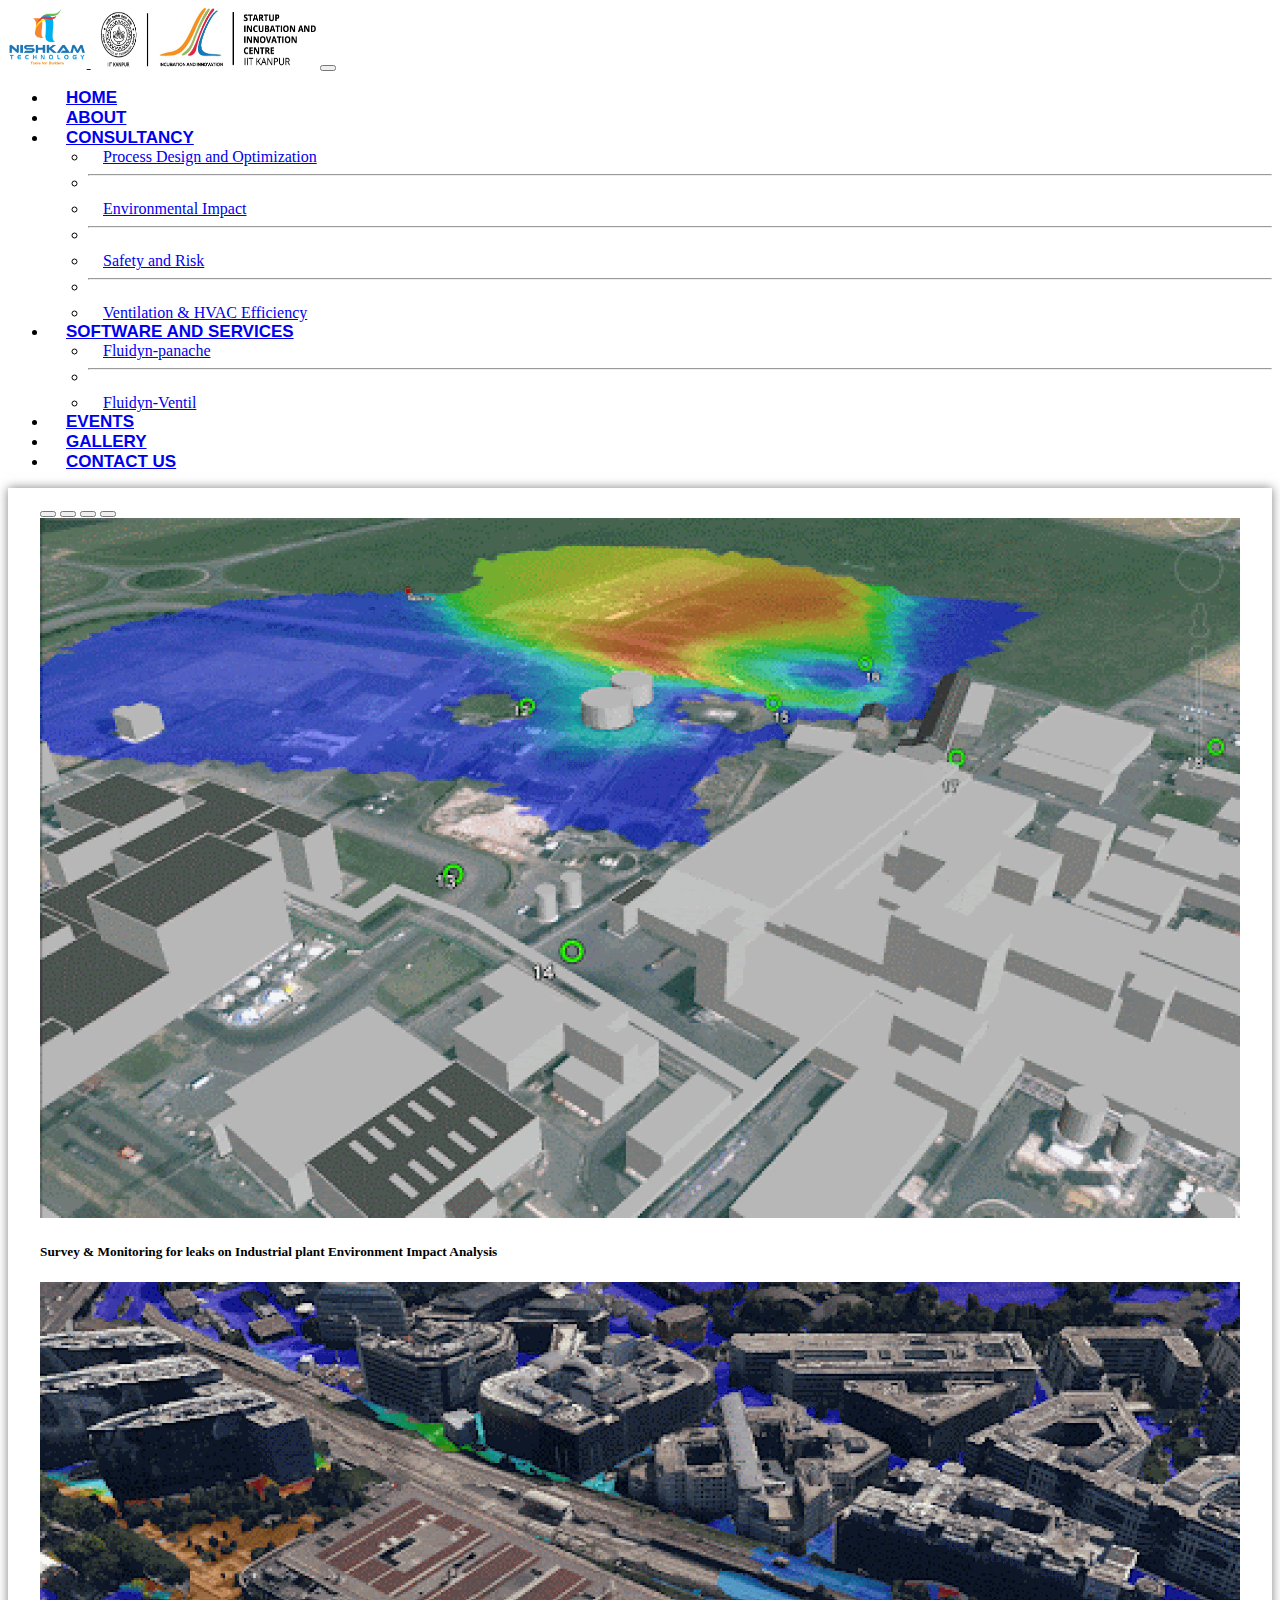
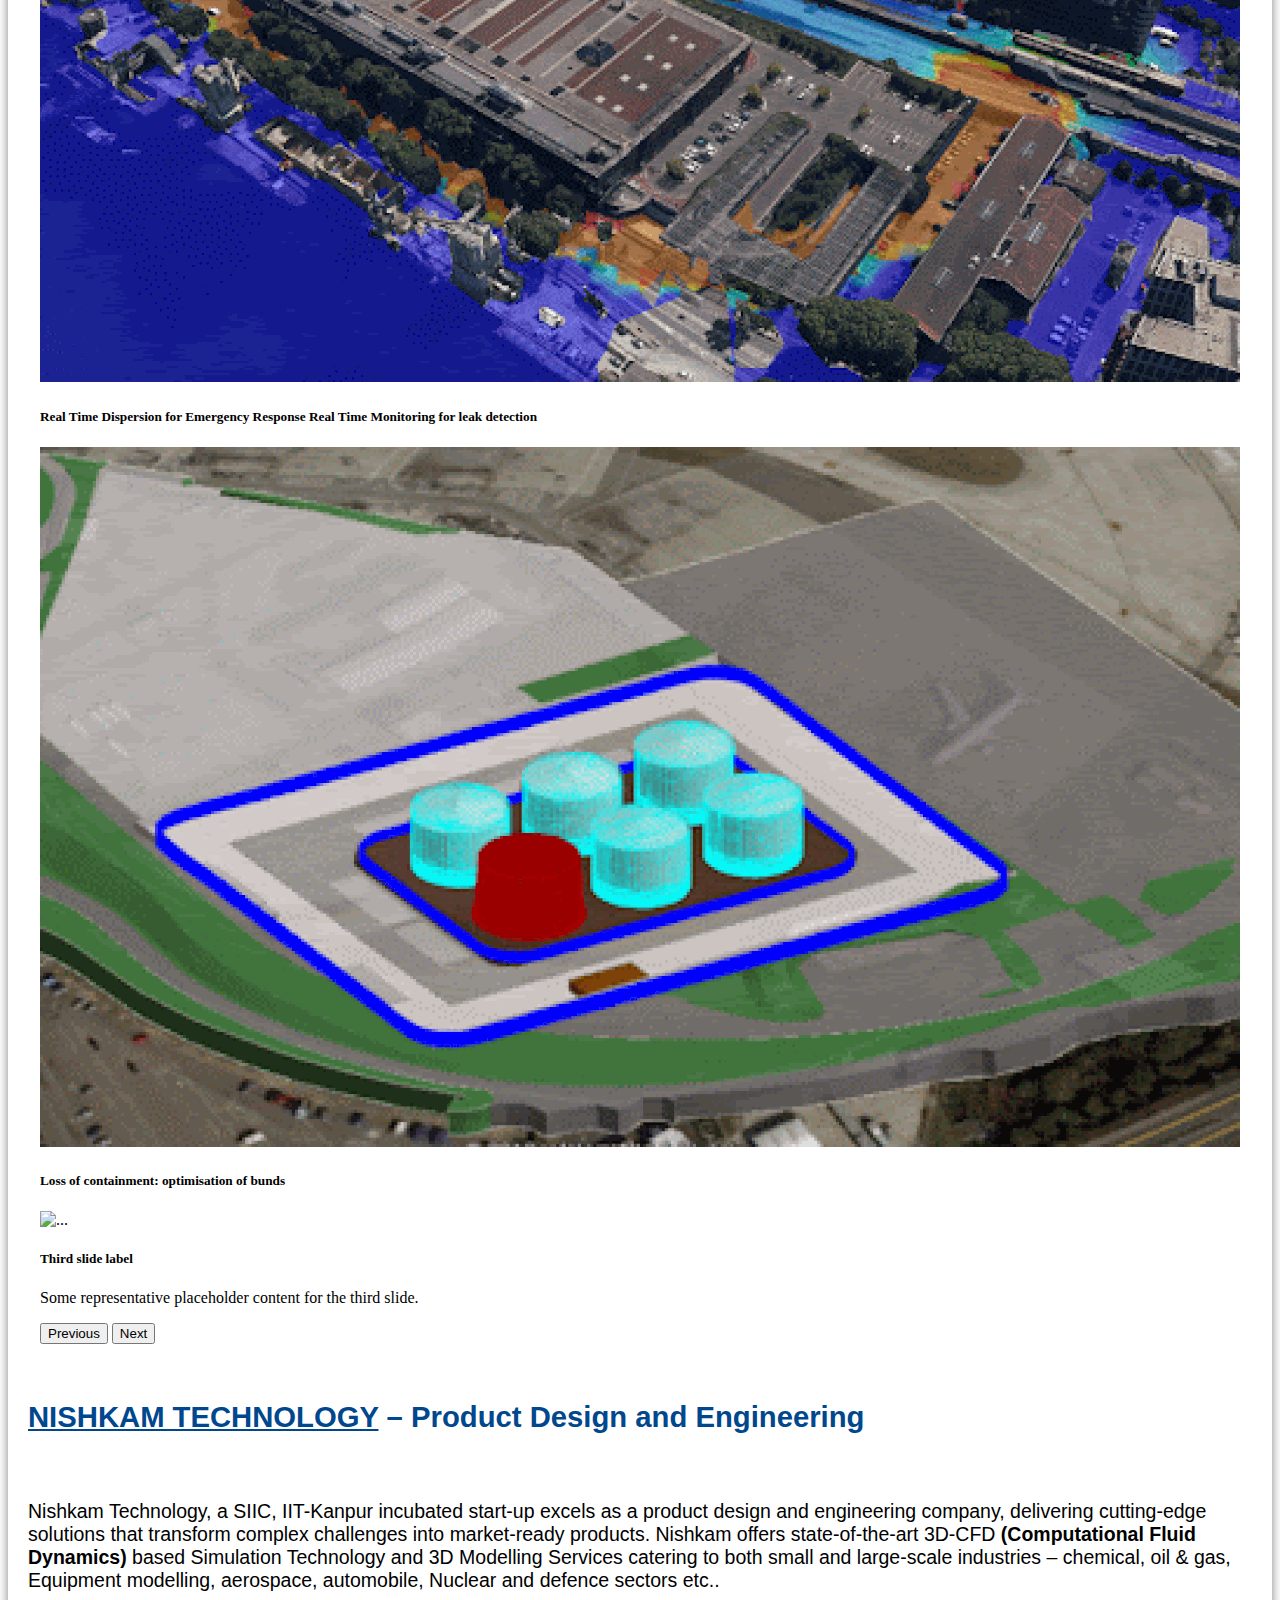
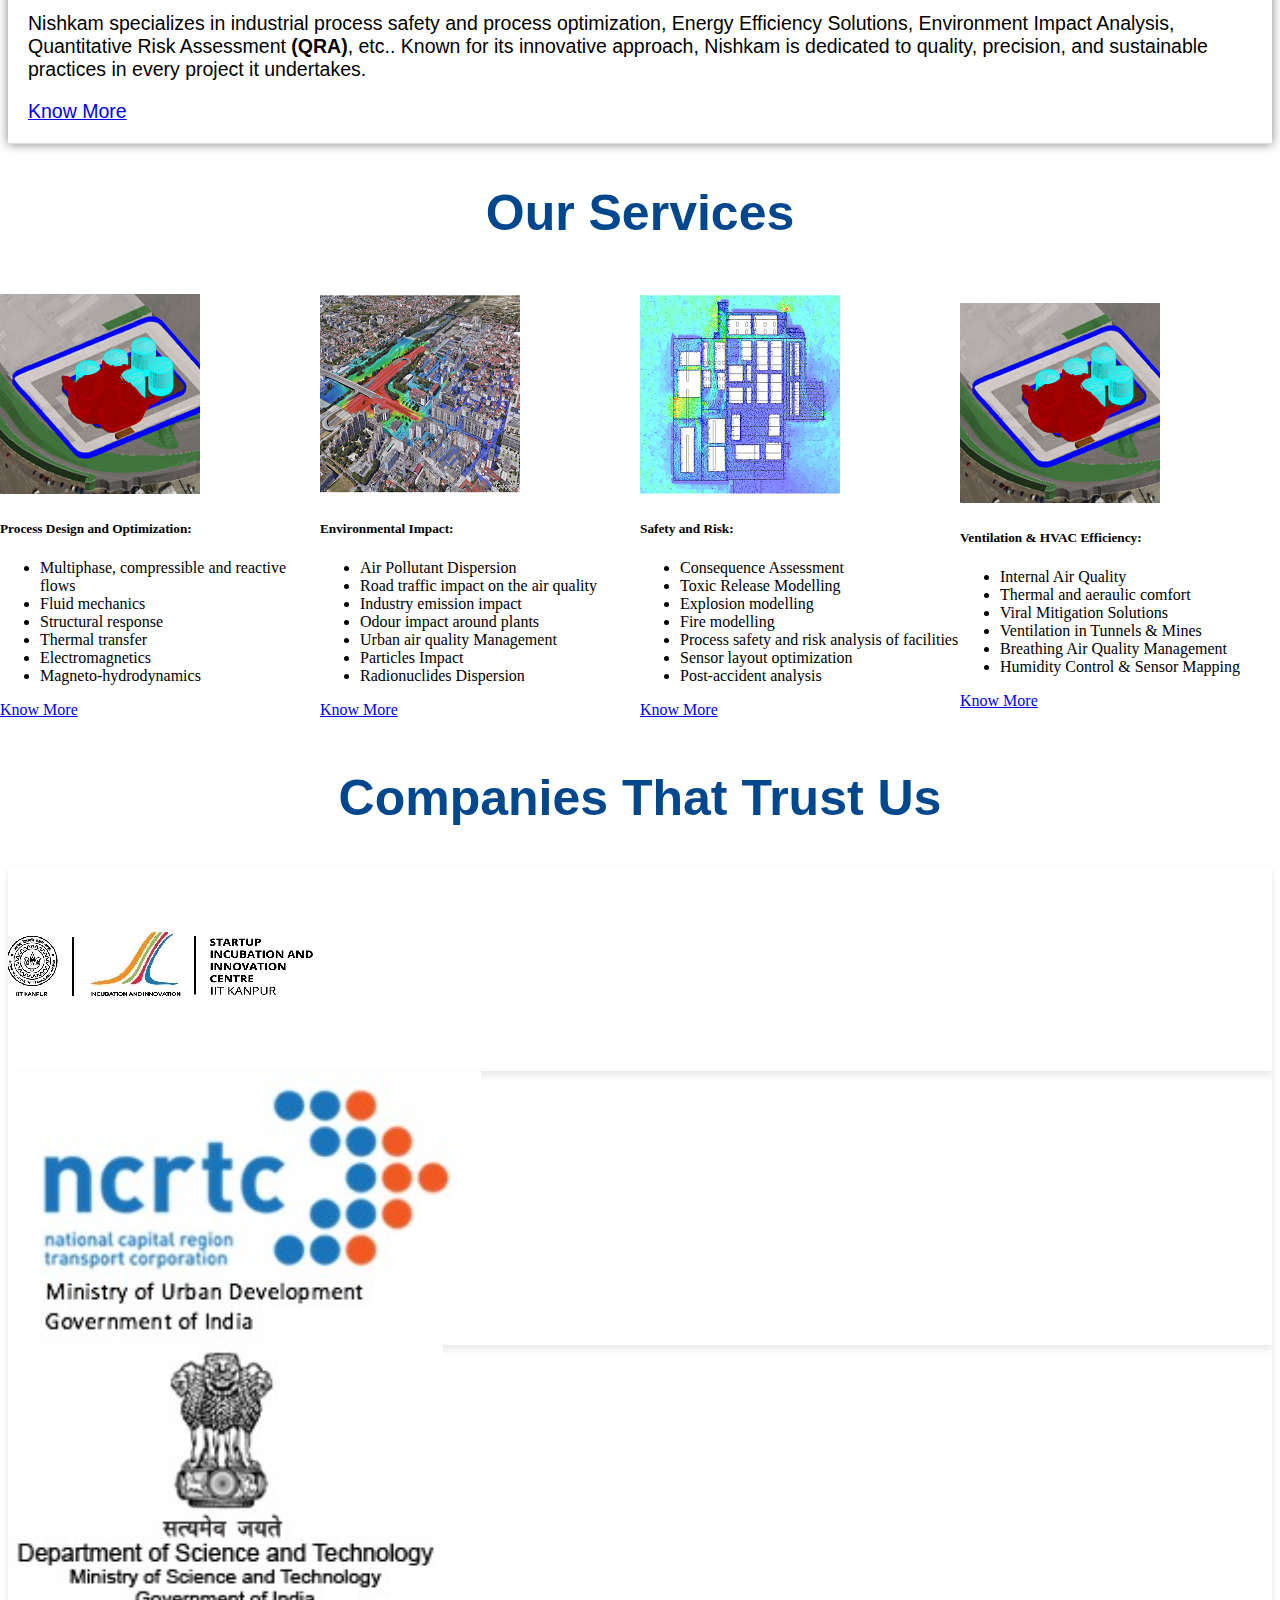
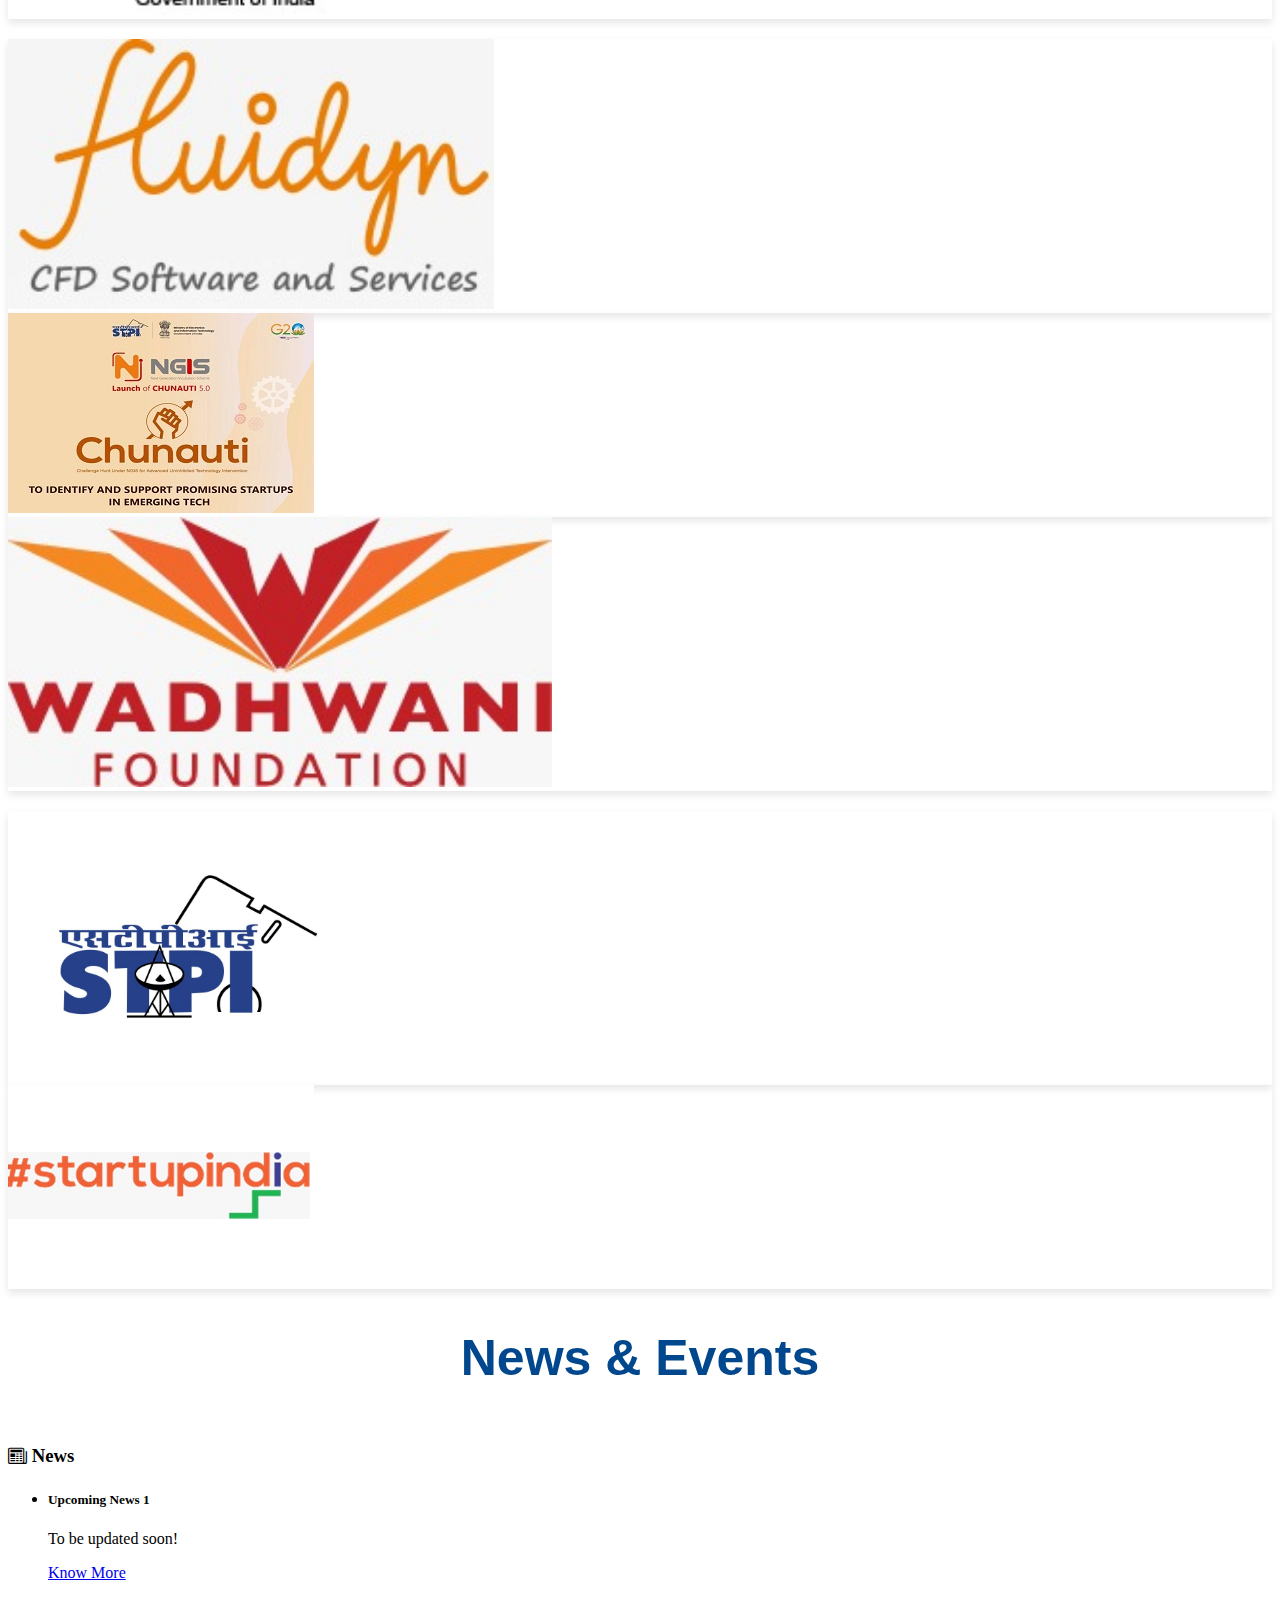
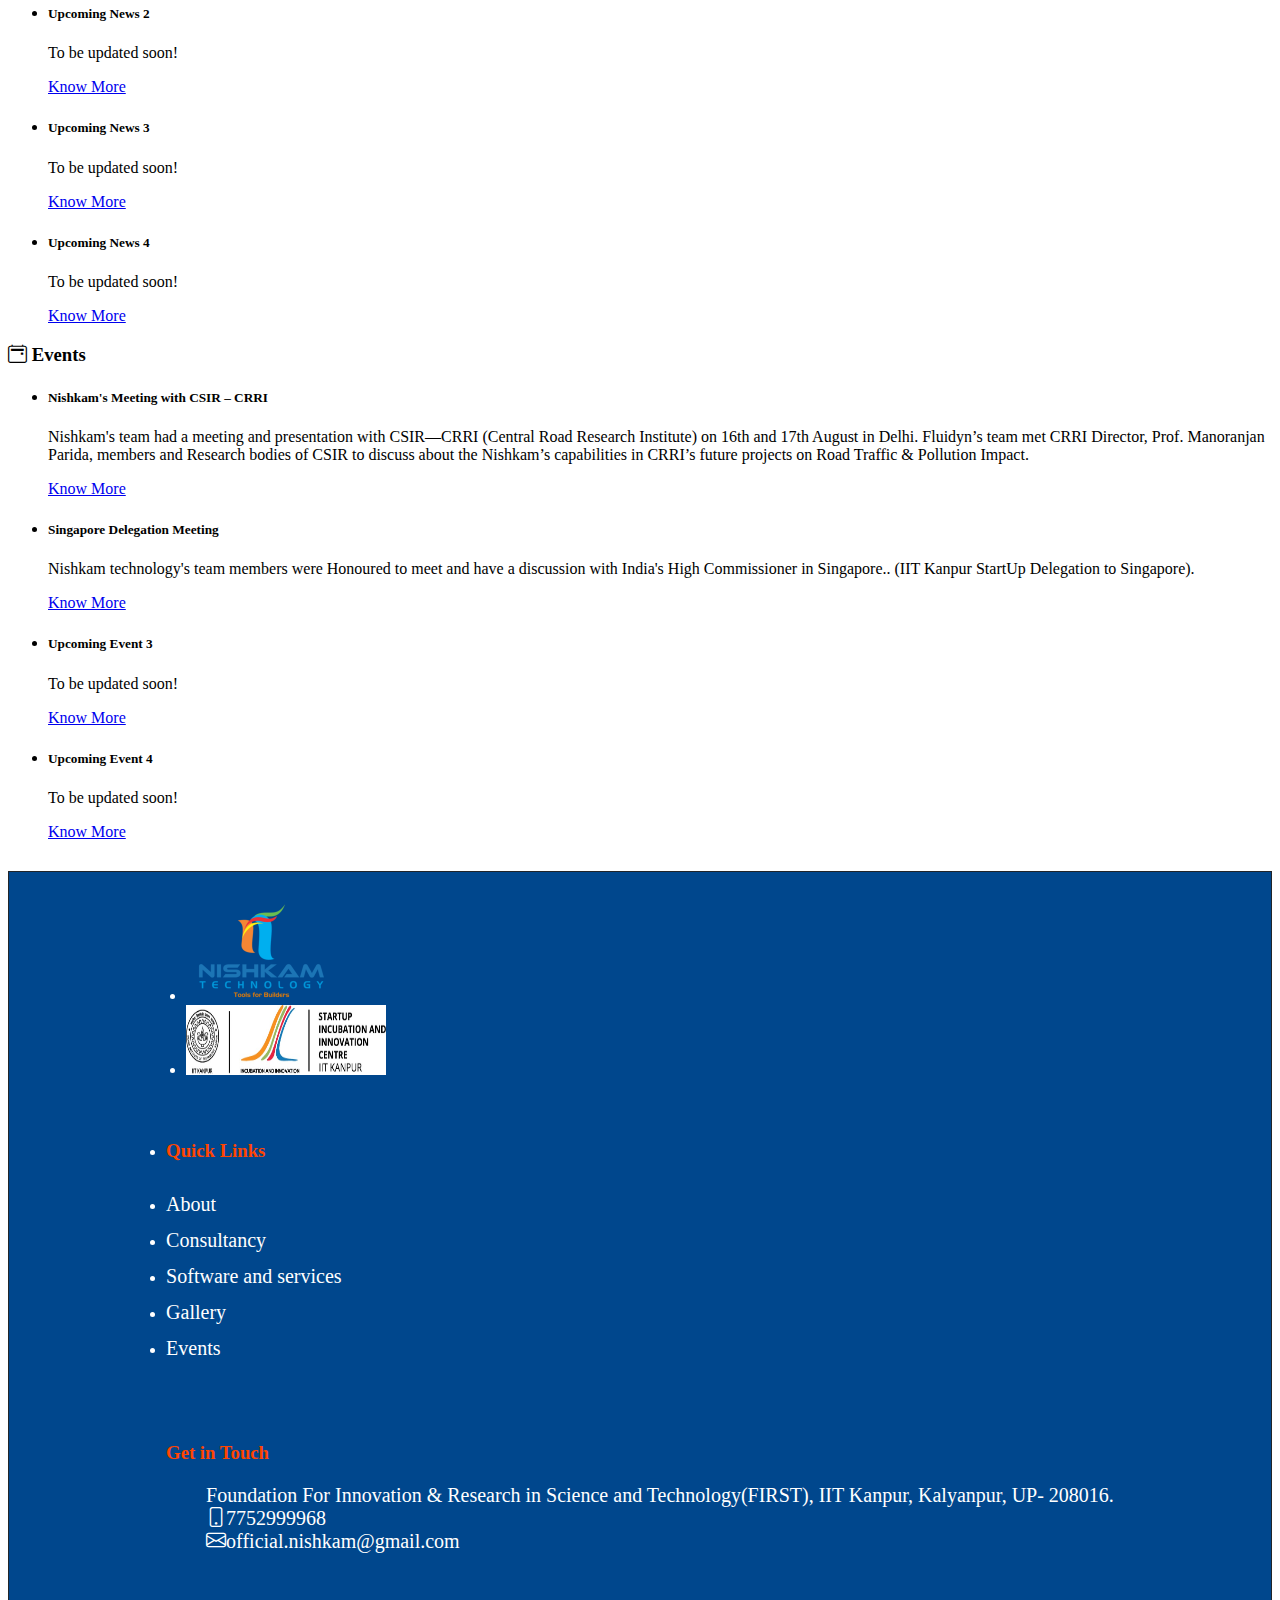
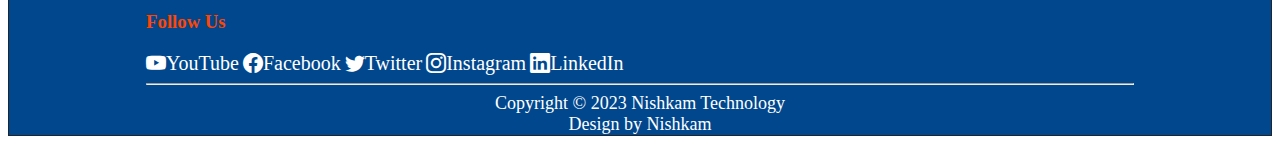
==== commit d25495a3: "Update index.html" ====
--- a/index.html
+++ b/index.html
@@ -360,7 +360,7 @@
                   font-weight: bold;
                 "
               >
-                <u>NISHKAM TECHNOLOGY</u> – <span class="fw-normal">Product Design and Engineering</span>
+                <u>NISHKAM TECHNOLOGY</u> – <span class="fw-lighter">Product Design and Engineering</span>
               </h2>
               <br />
             </div>
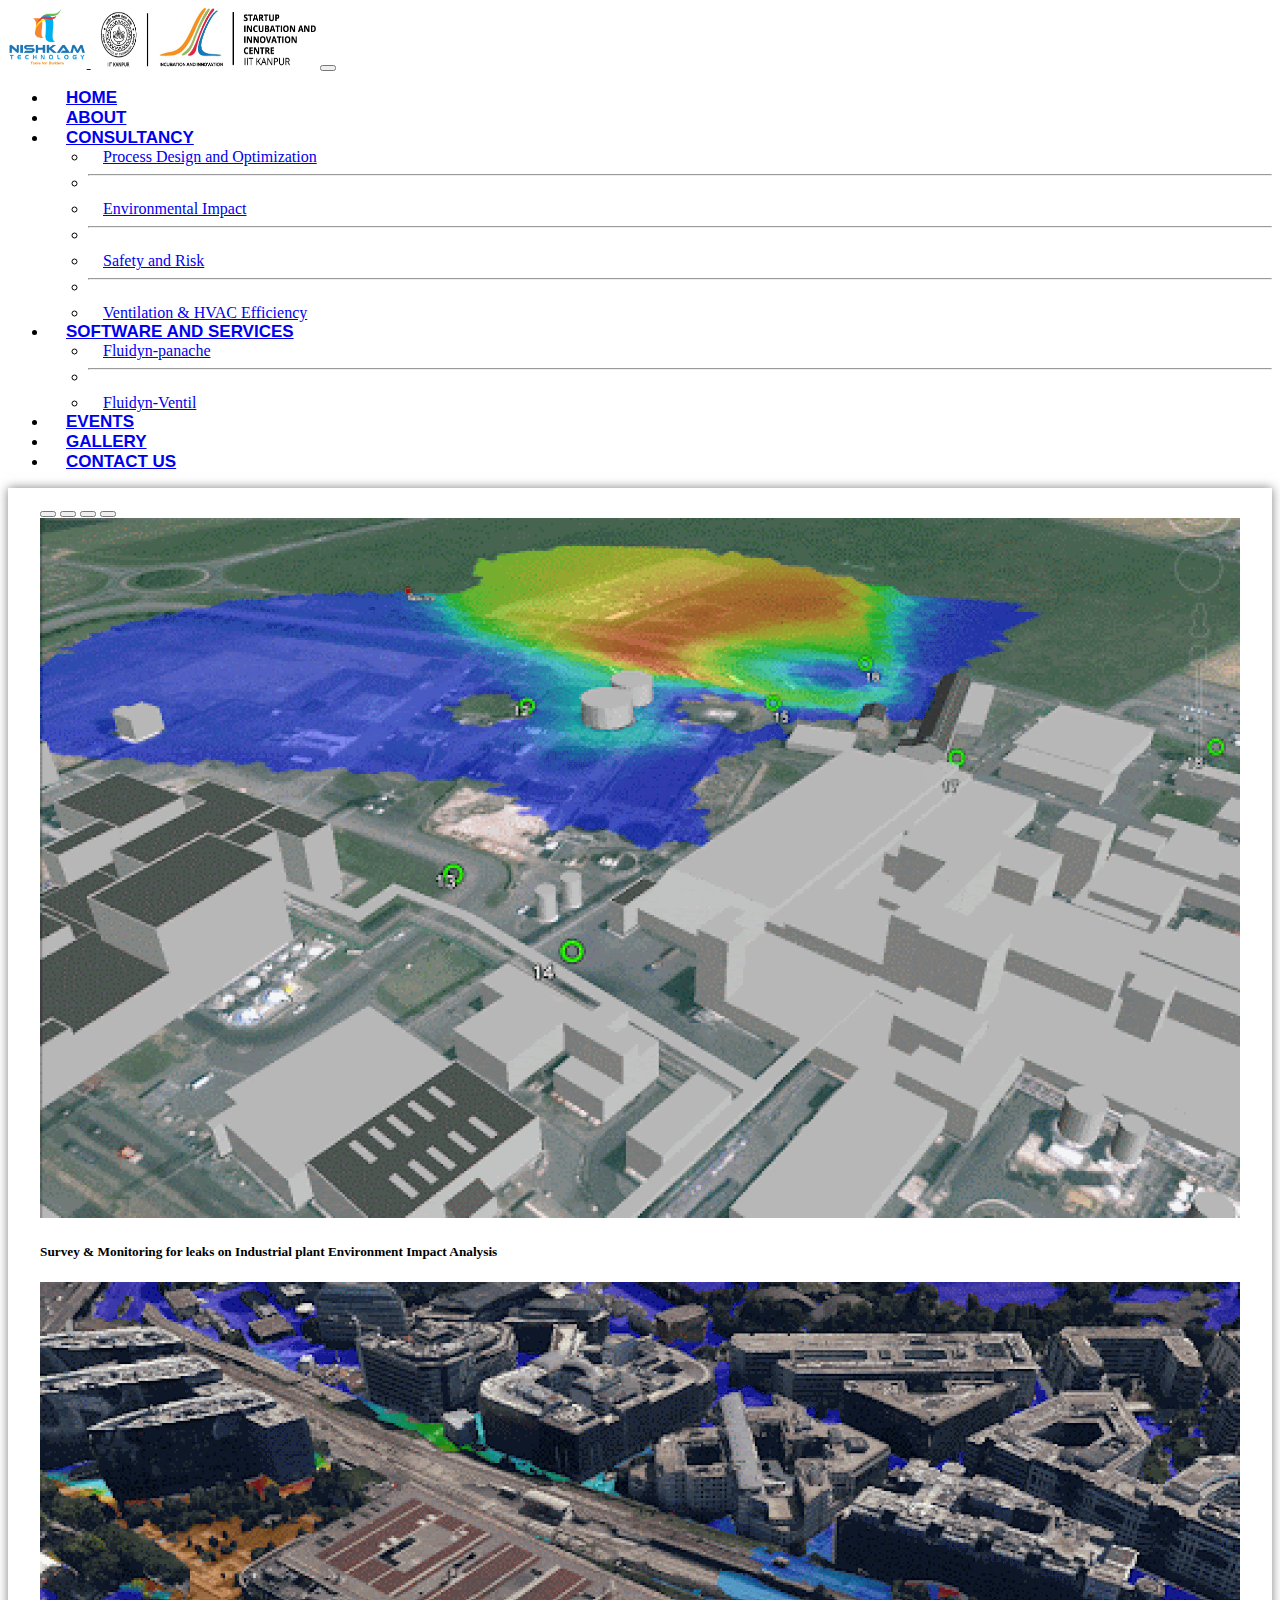
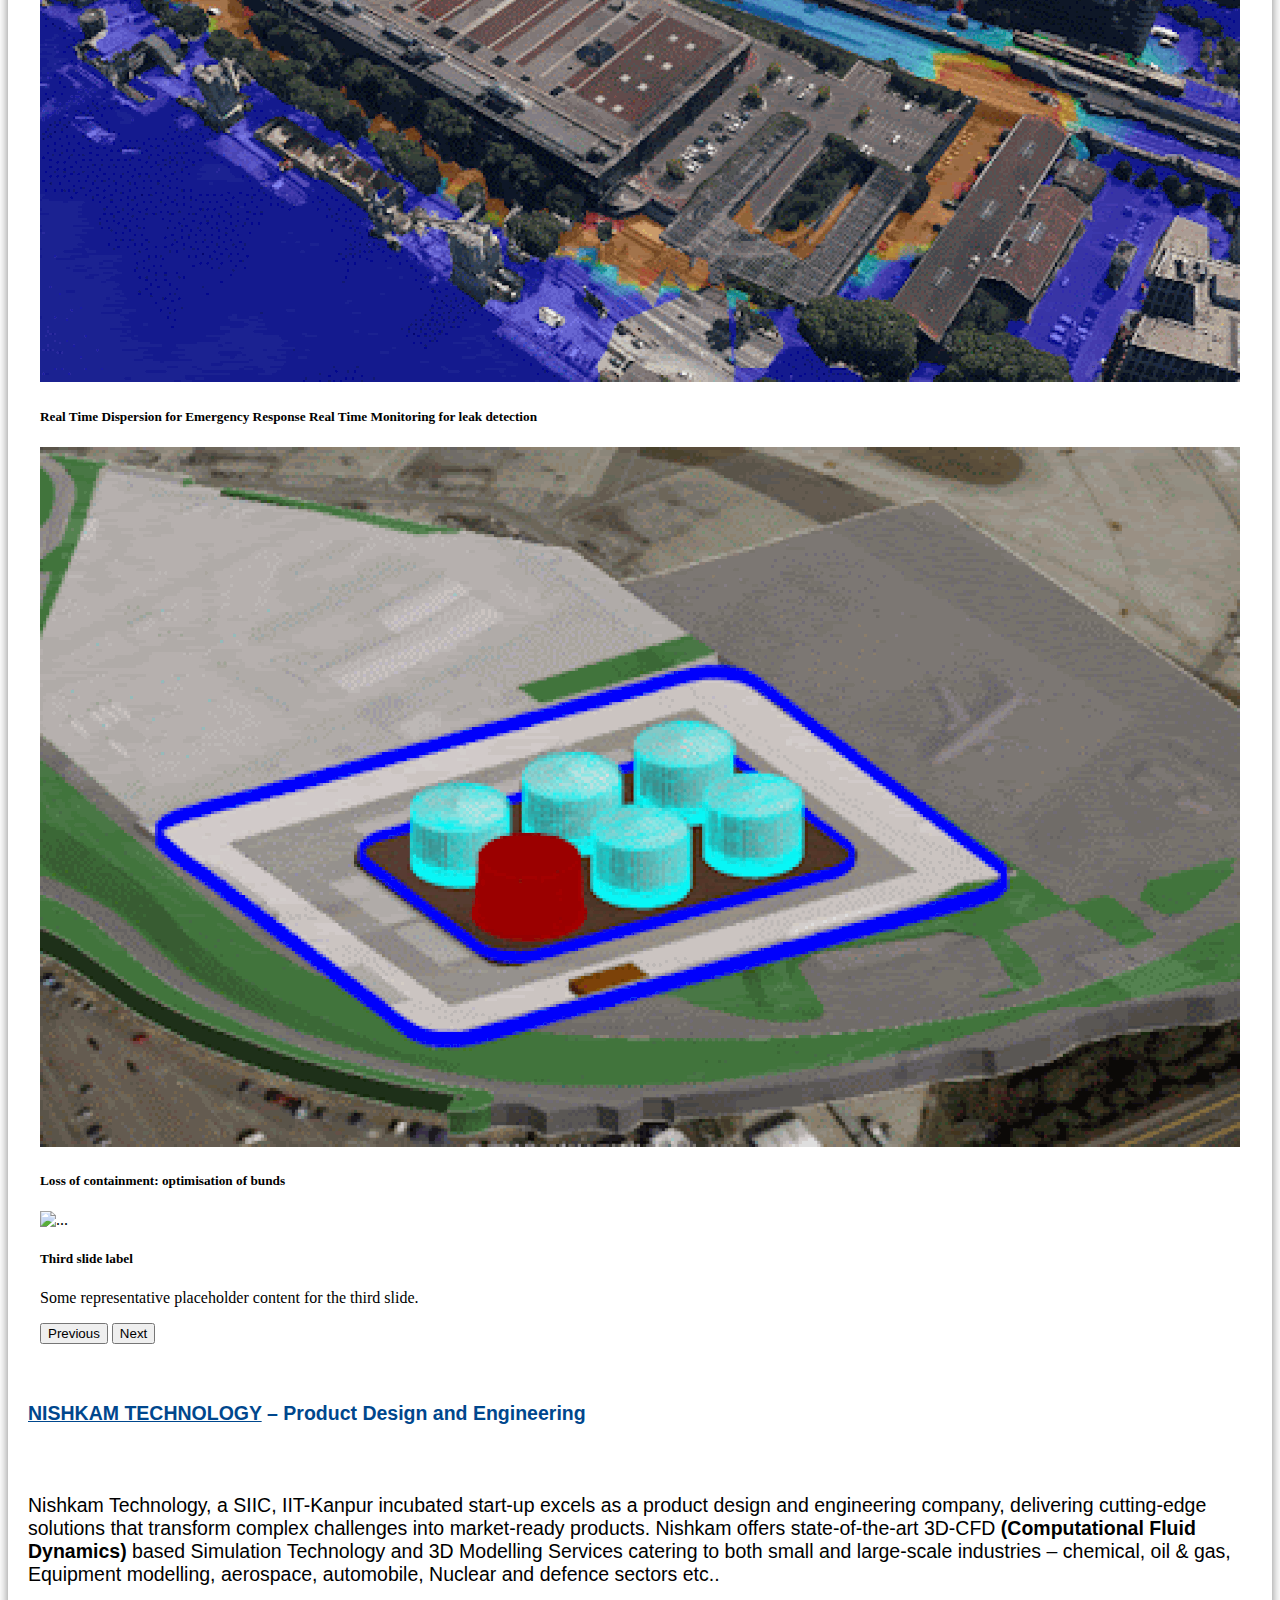
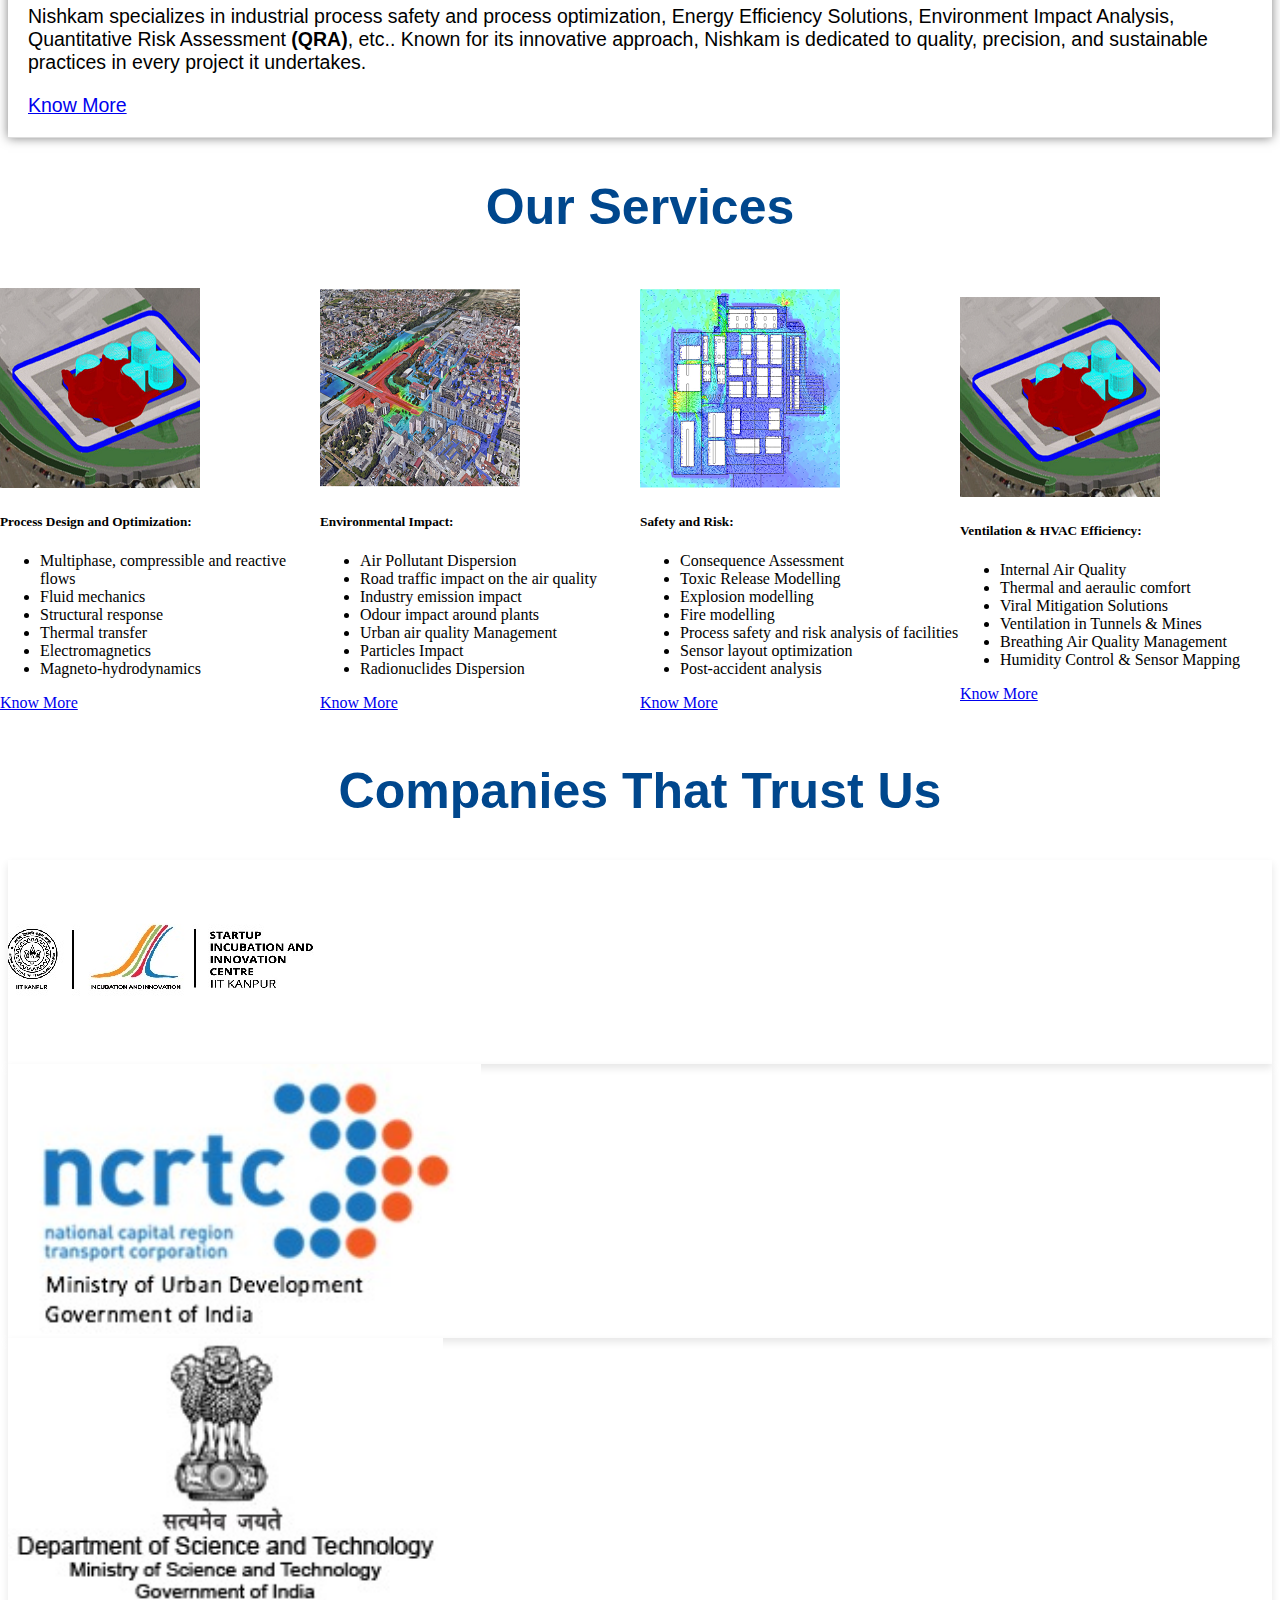
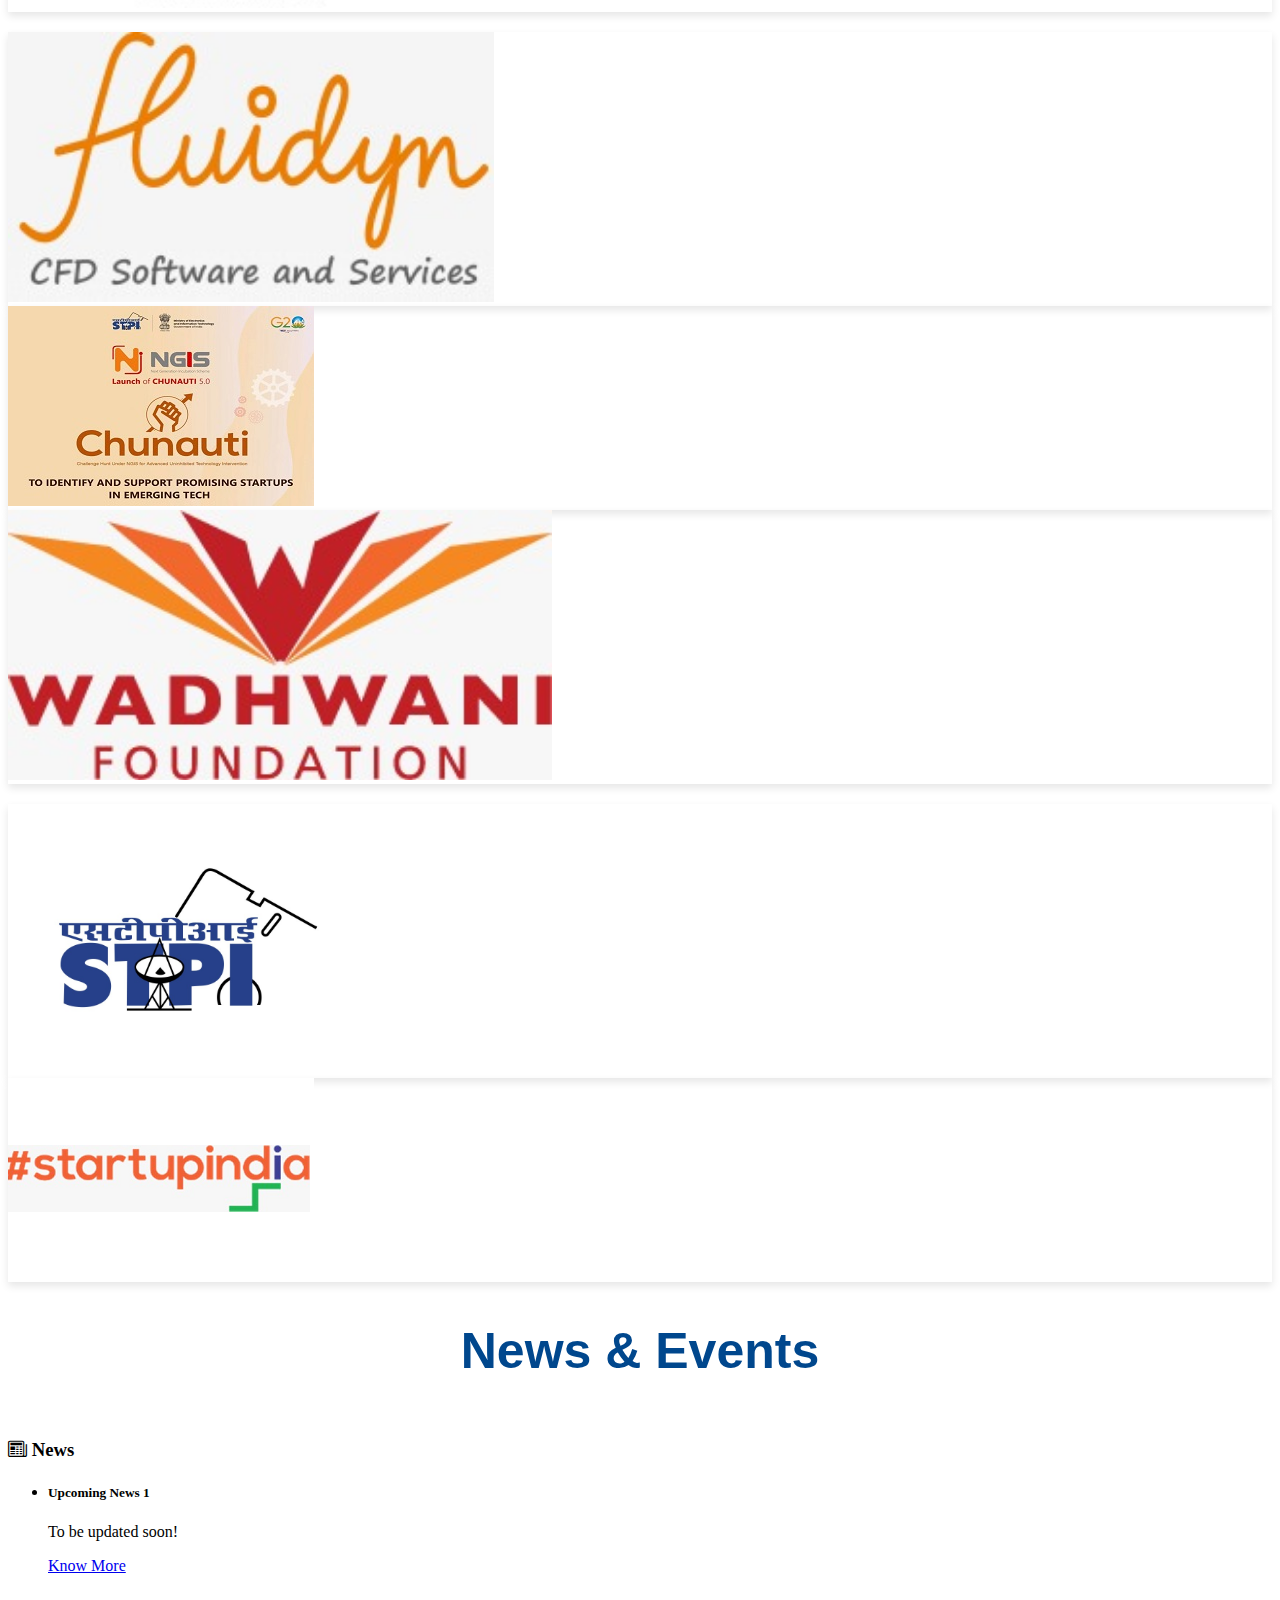
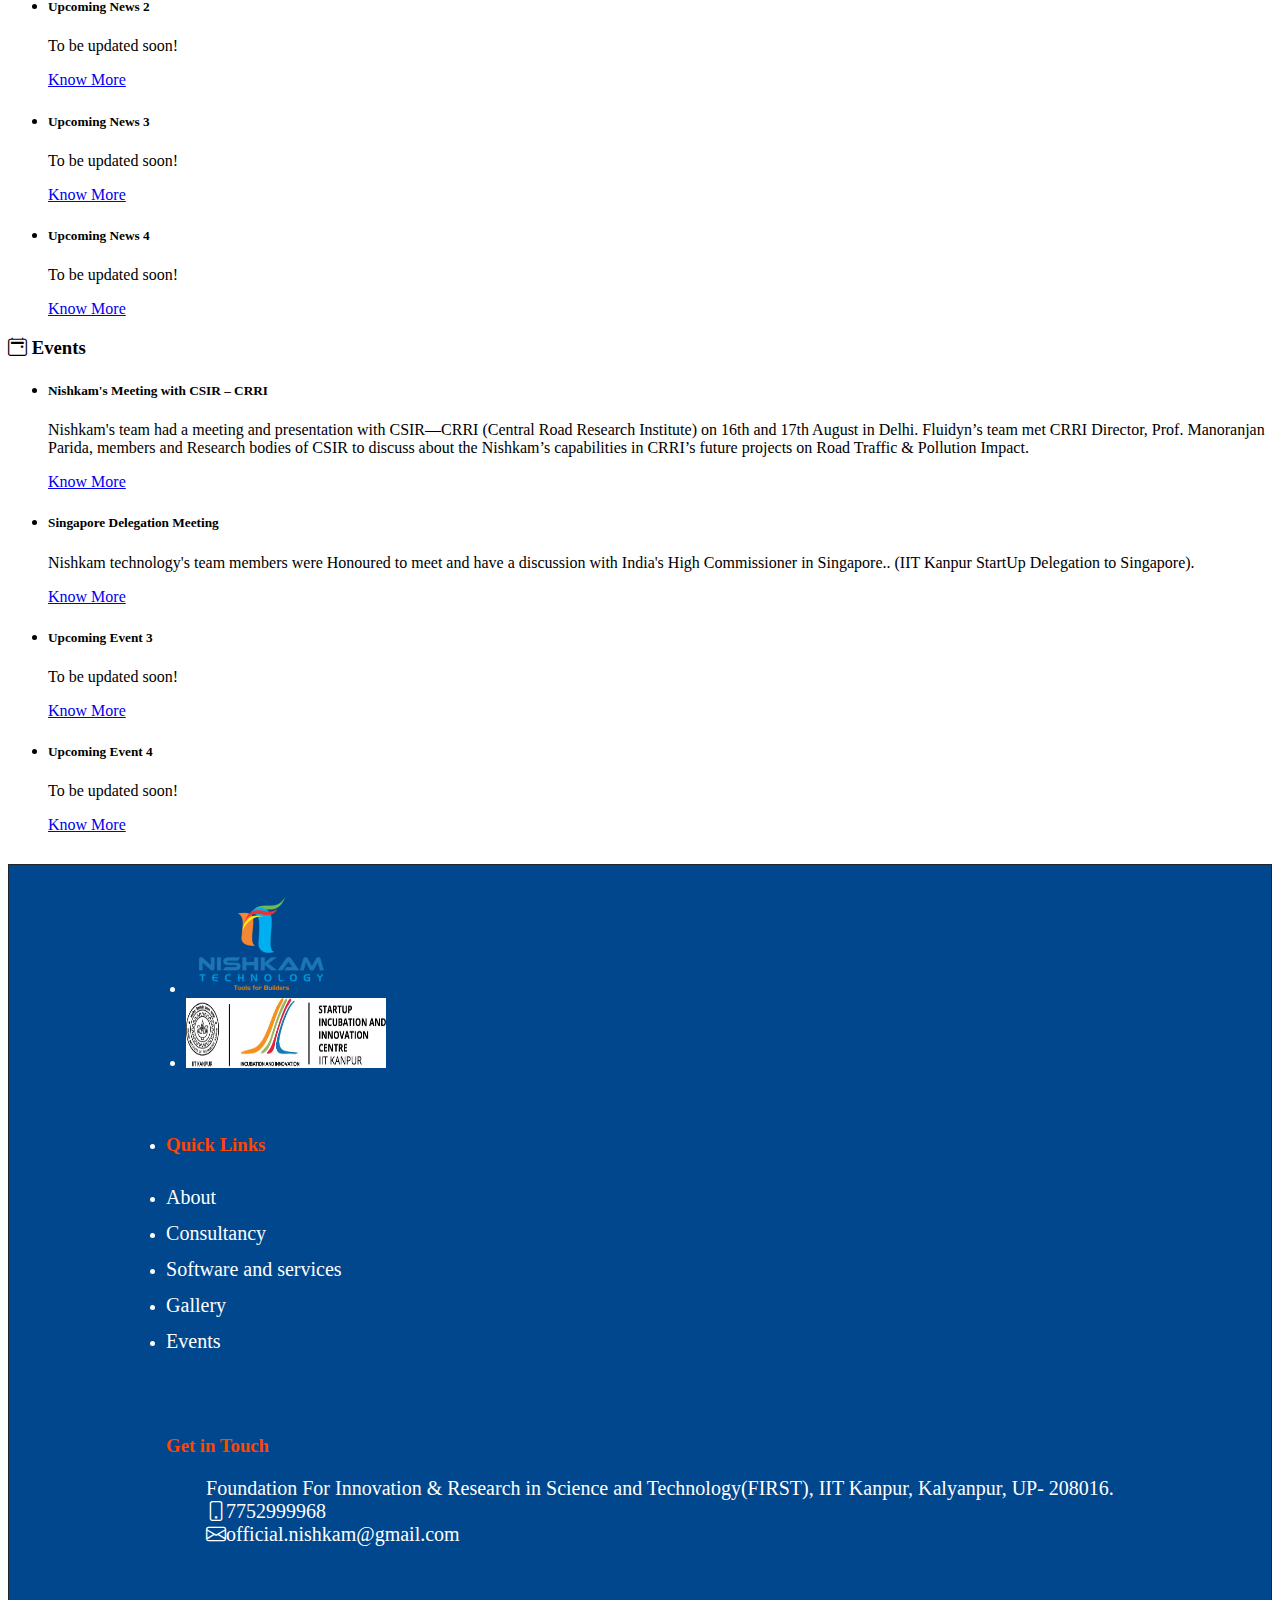
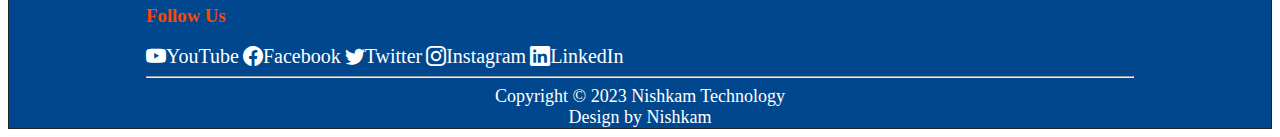
==== commit 15fac964: "Update index.html" ====
--- a/index.html
+++ b/index.html
@@ -353,15 +353,15 @@
         <div class="col-lg-6 col-12 textcours">
           <div class="row">
             <div class="col-12">
-              <h2
+              <h4
                 style="
                   color: #00478d;
                   font-family: 'Oswald', sans-serif;
                   font-weight: bold;
                 "
               >
-                <u>NISHKAM TECHNOLOGY</u> – <span class="fw-lighter">Product Design and Engineering</span>
-              </h2>
+                <u>NISHKAM TECHNOLOGY</u> – <span class="fw-normal">Product Design and Engineering</span>
+              </h4>
               <br />
             </div>
             <div class="col-12">
